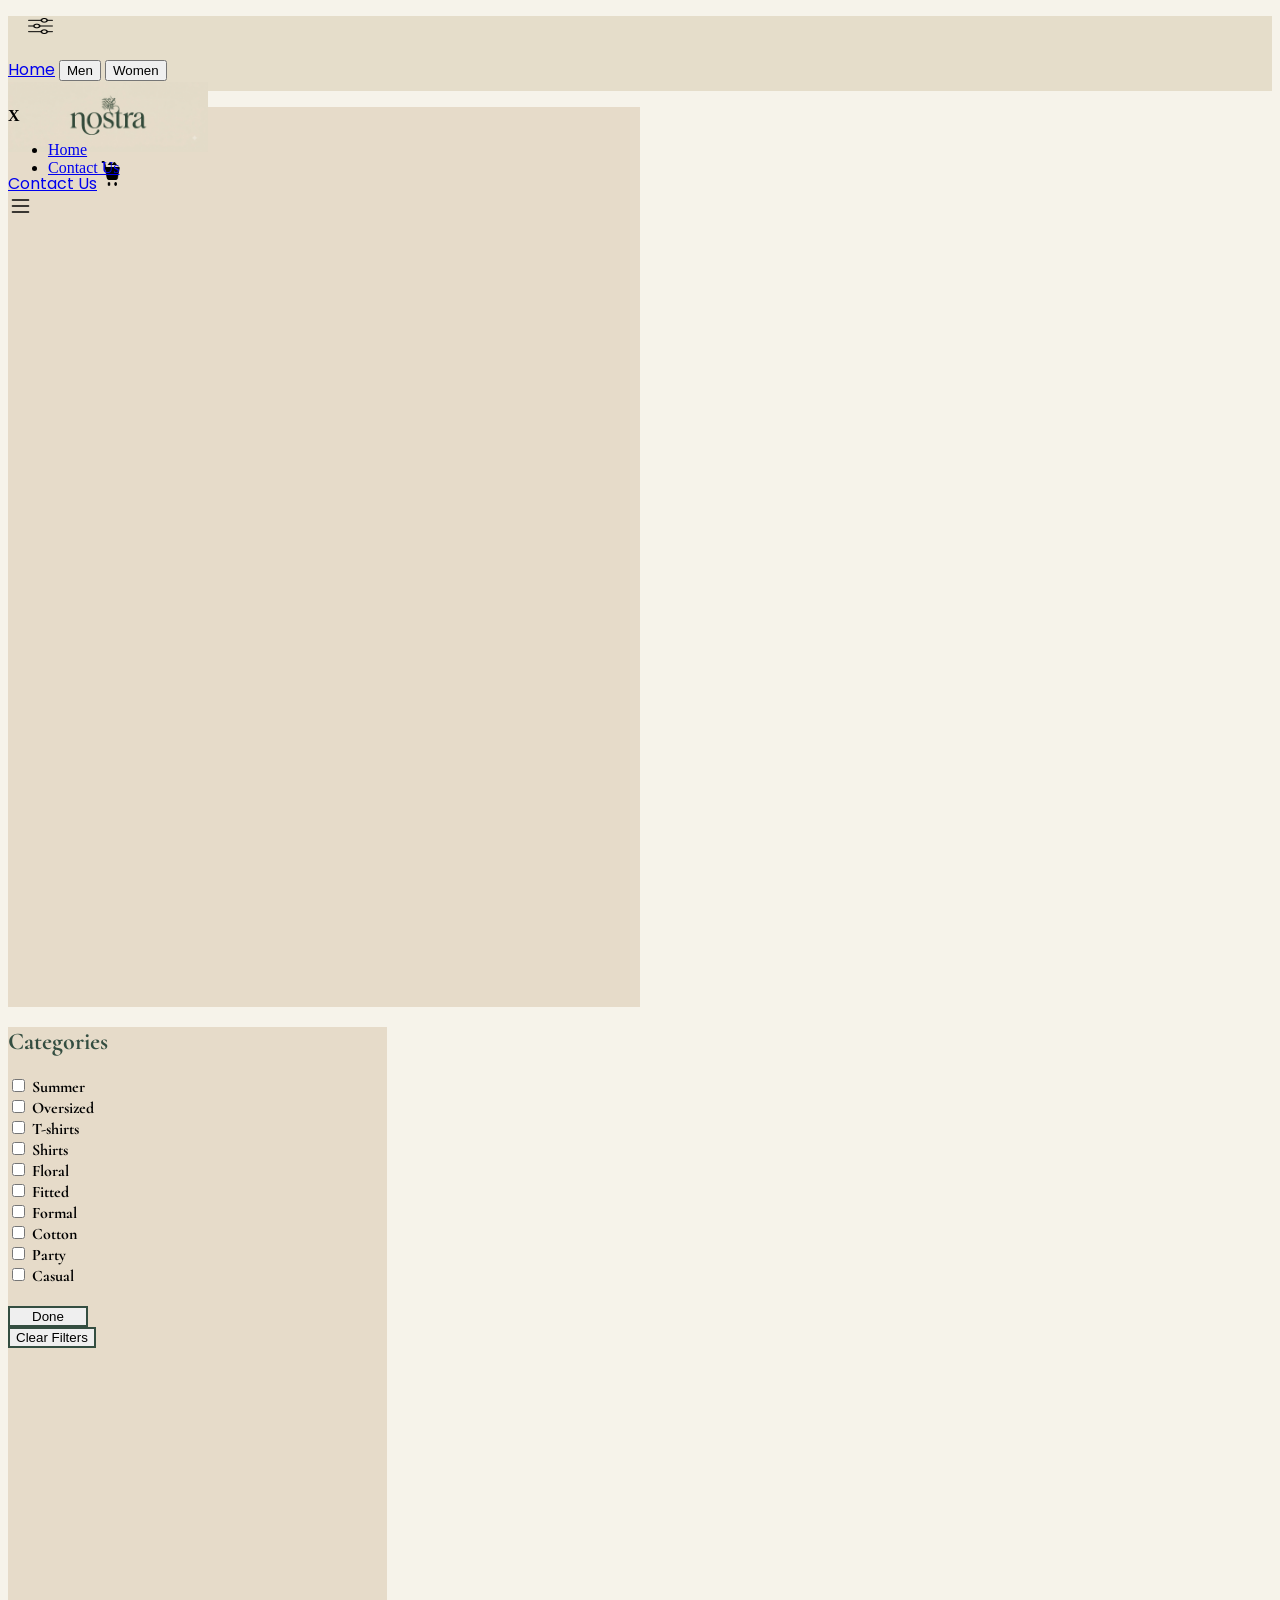
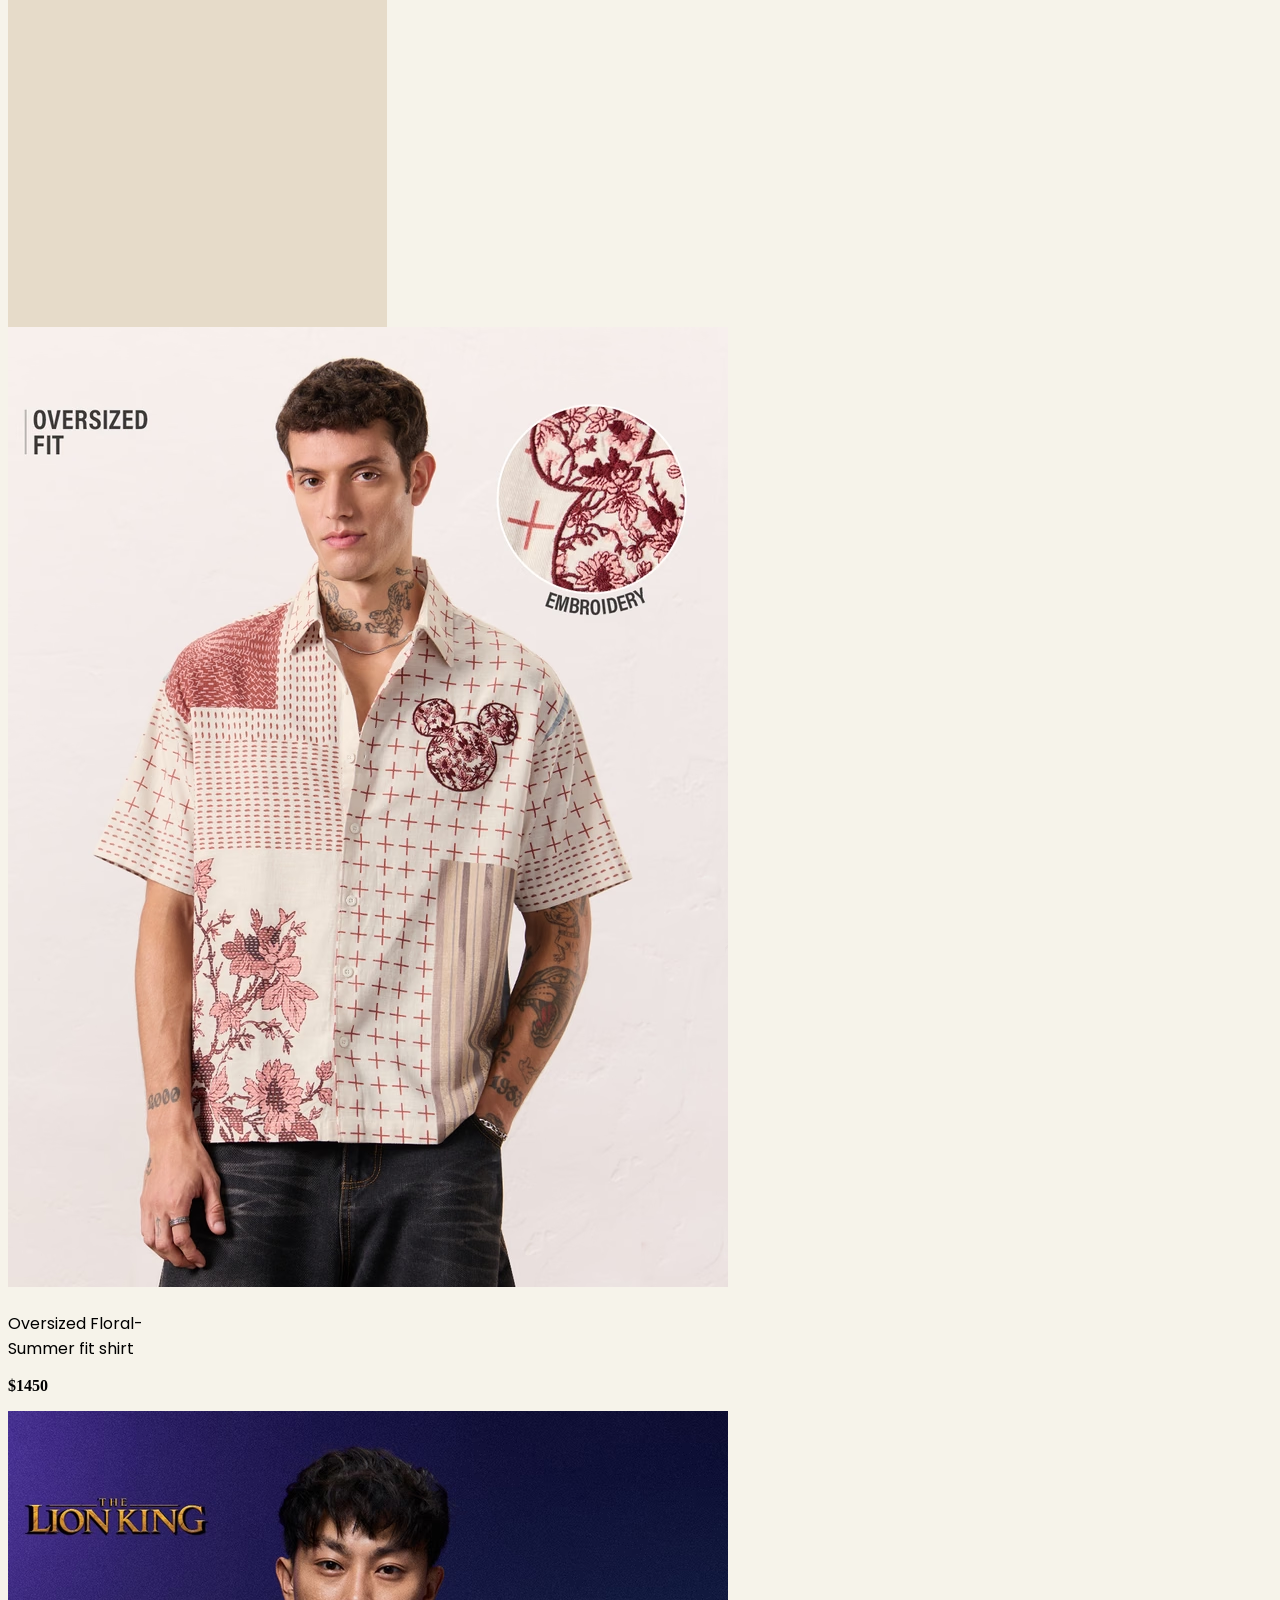
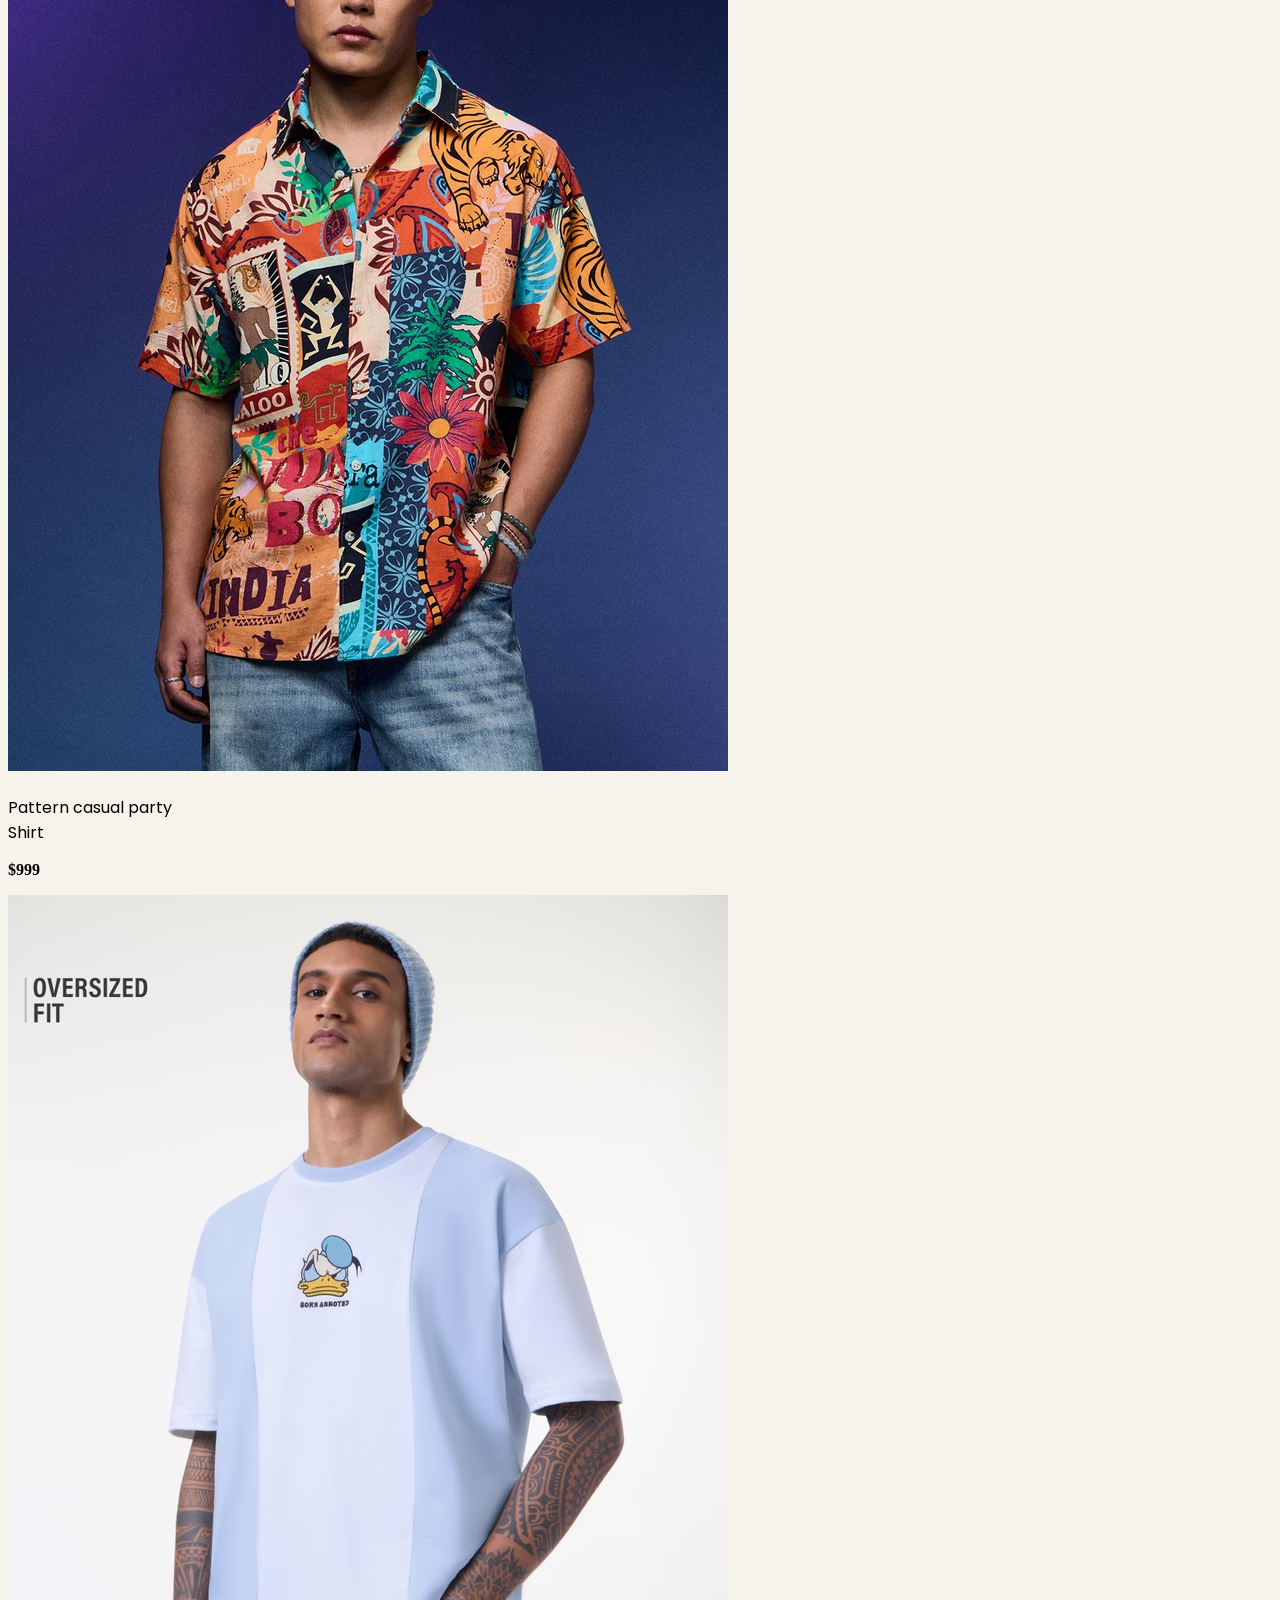
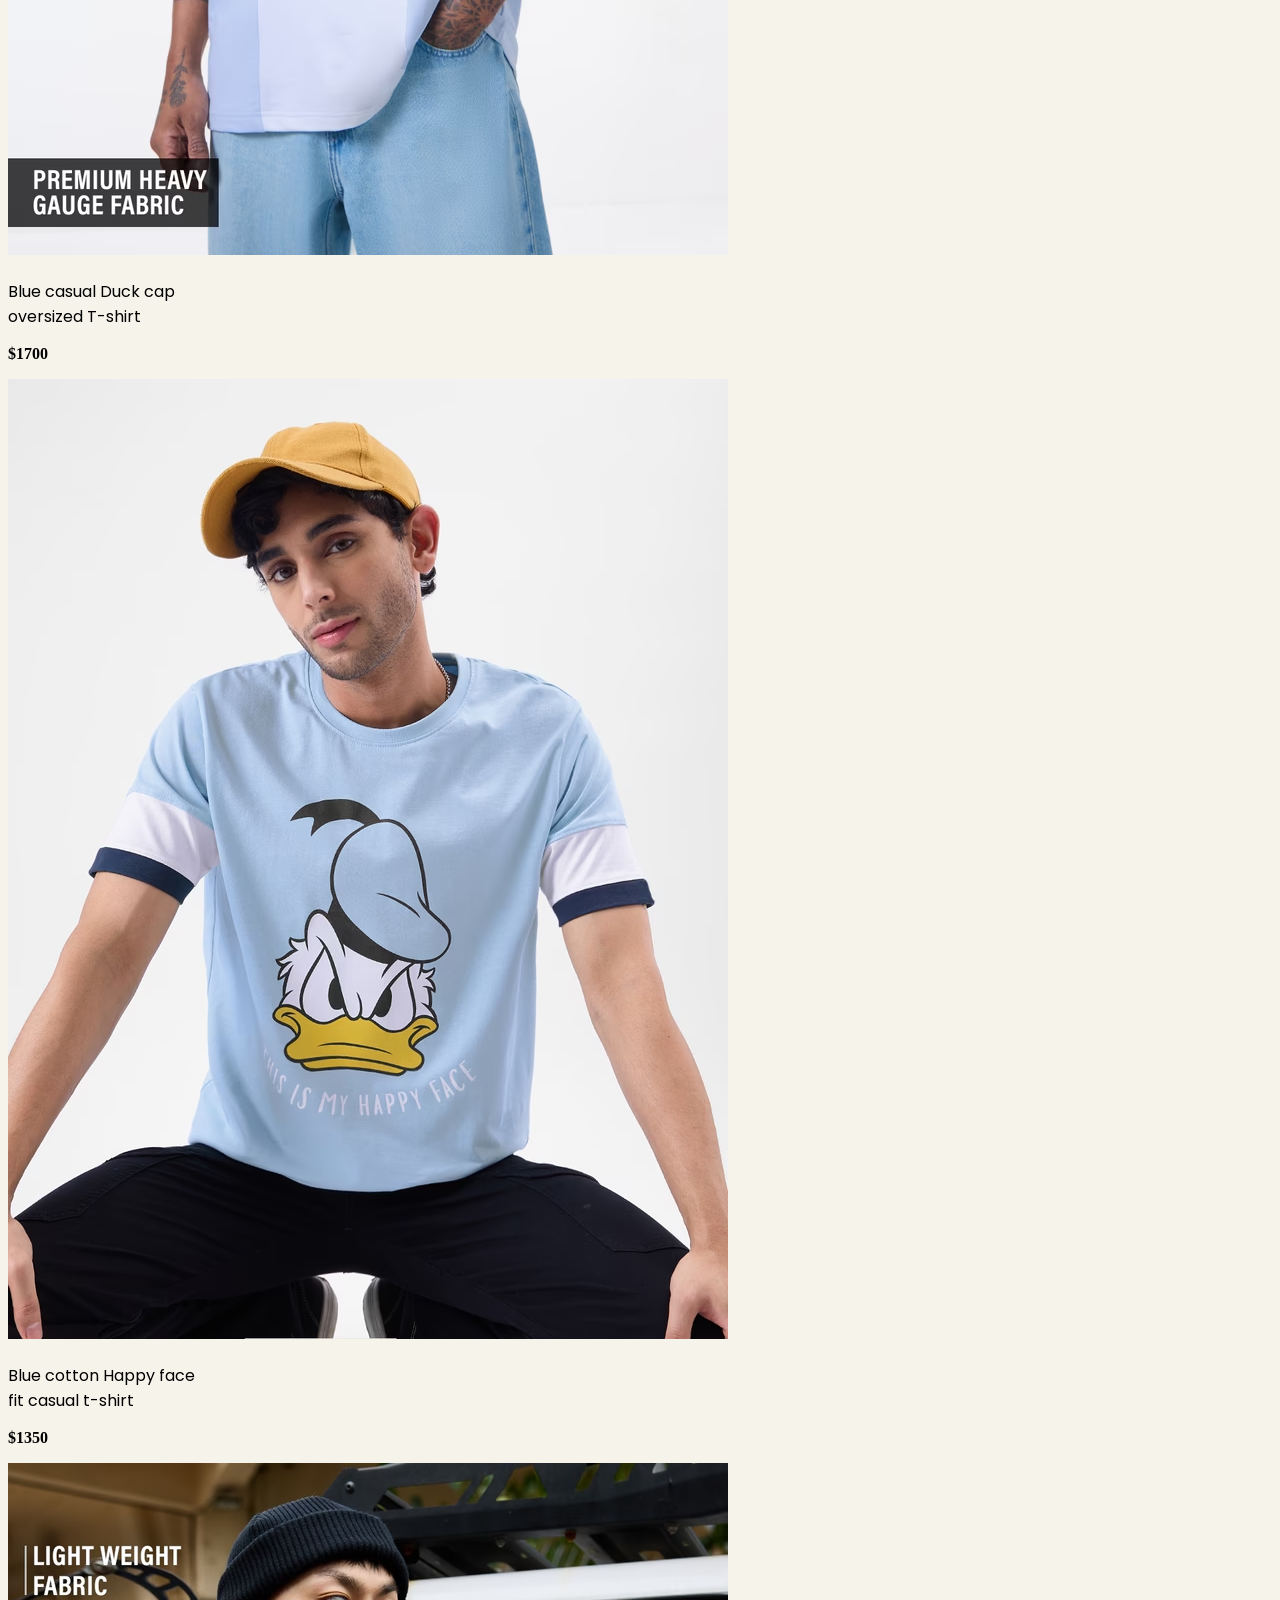
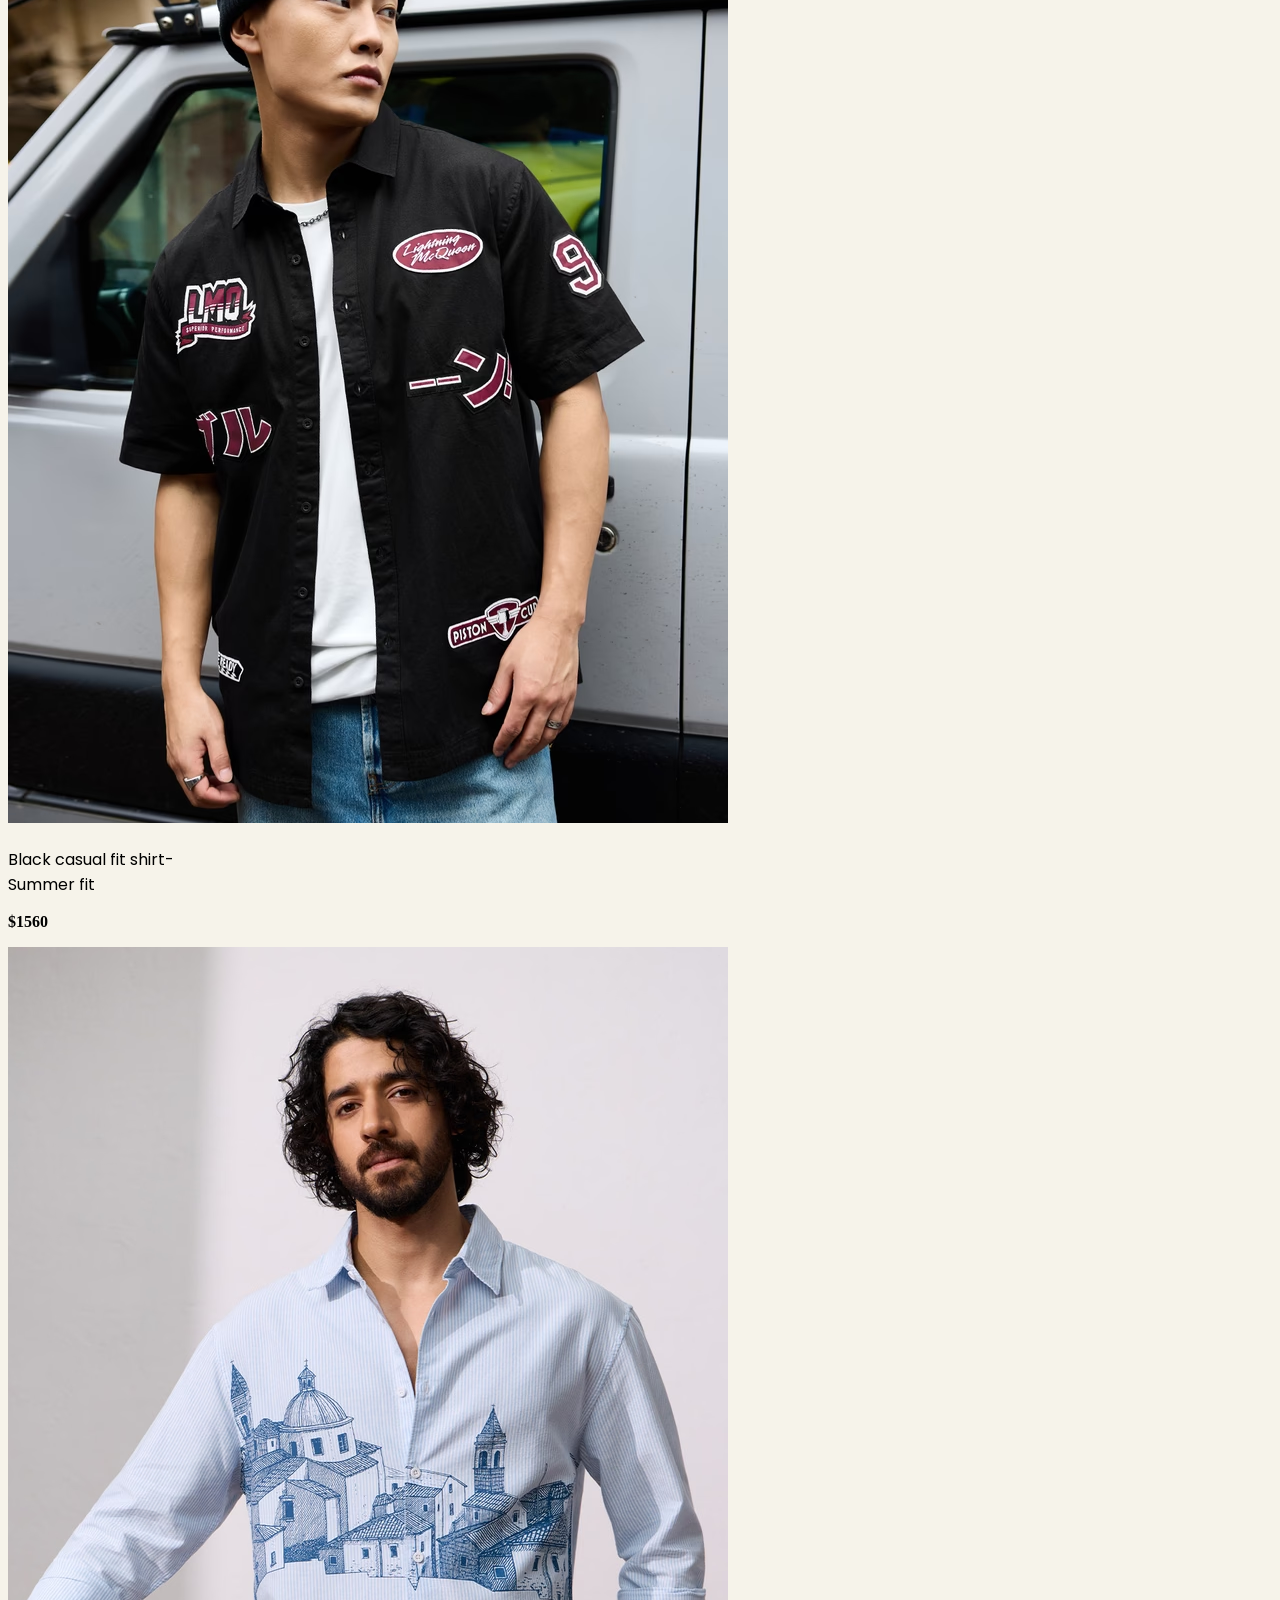
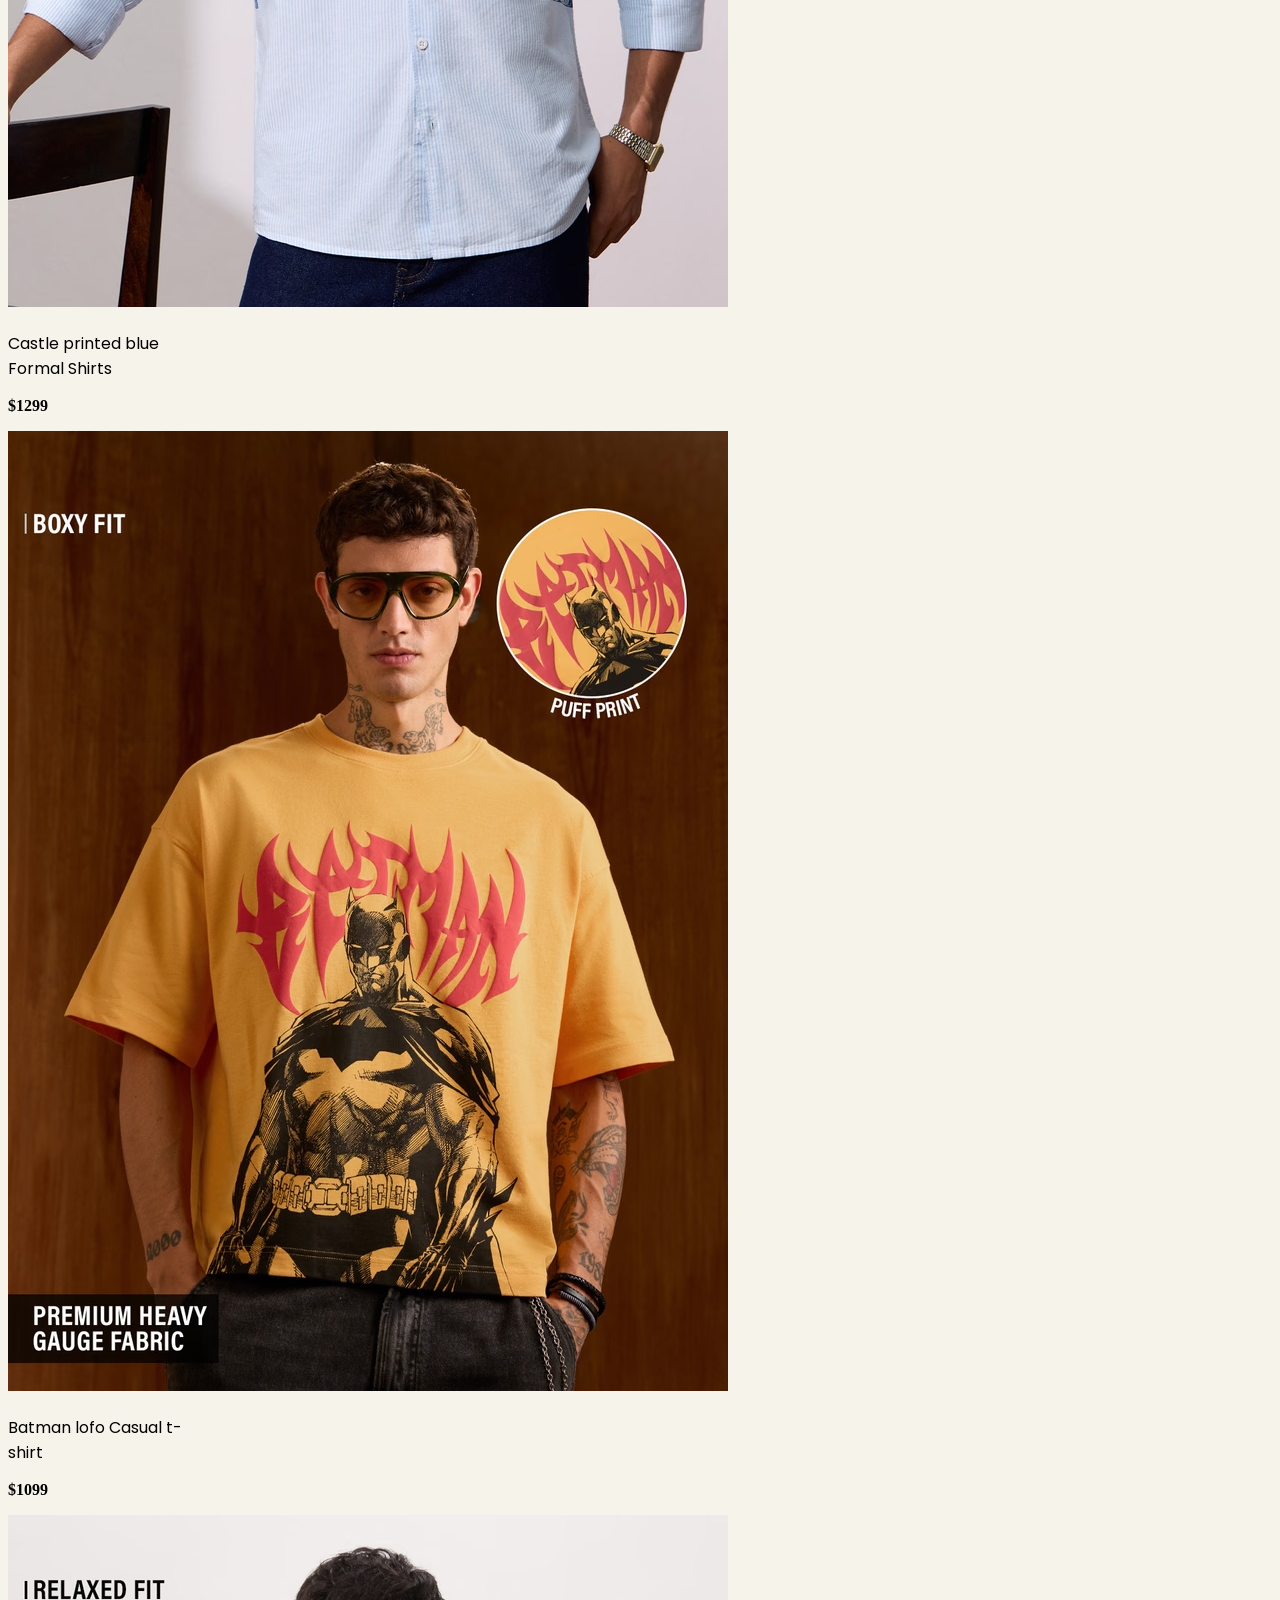
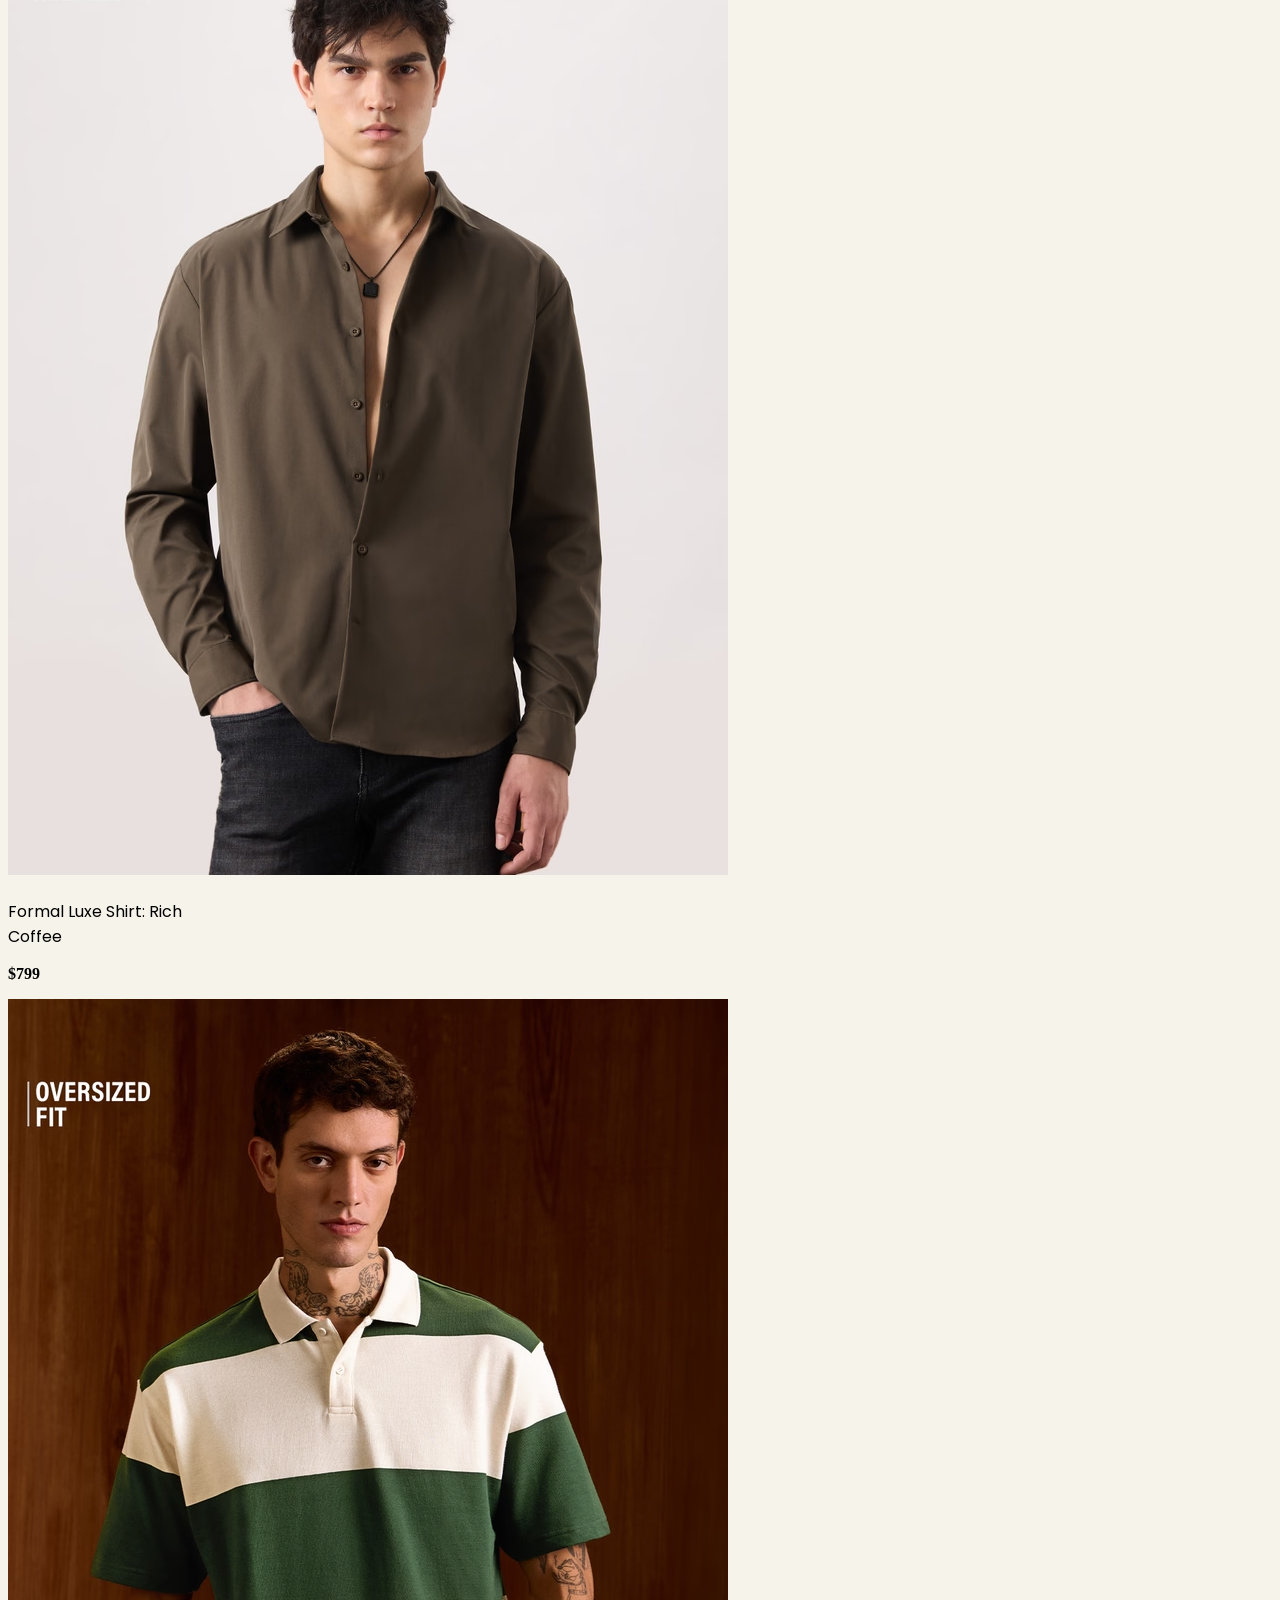
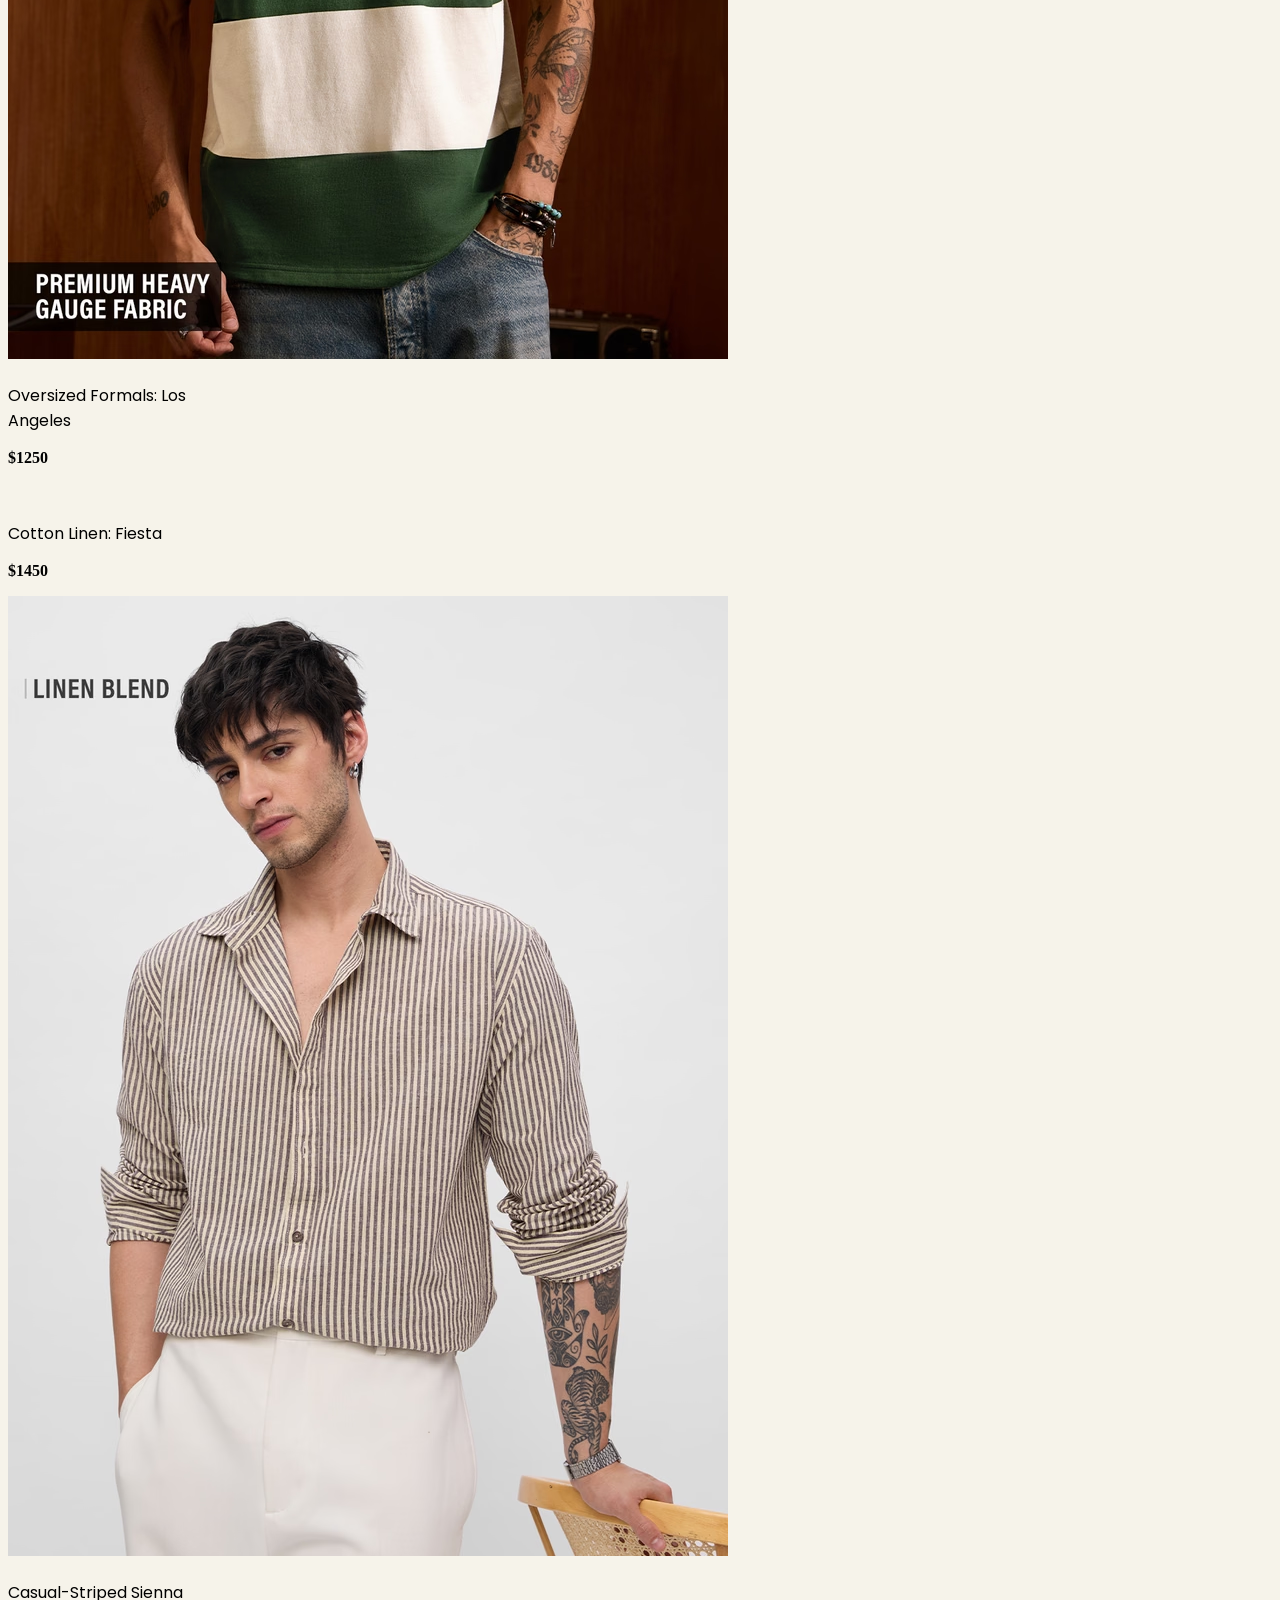
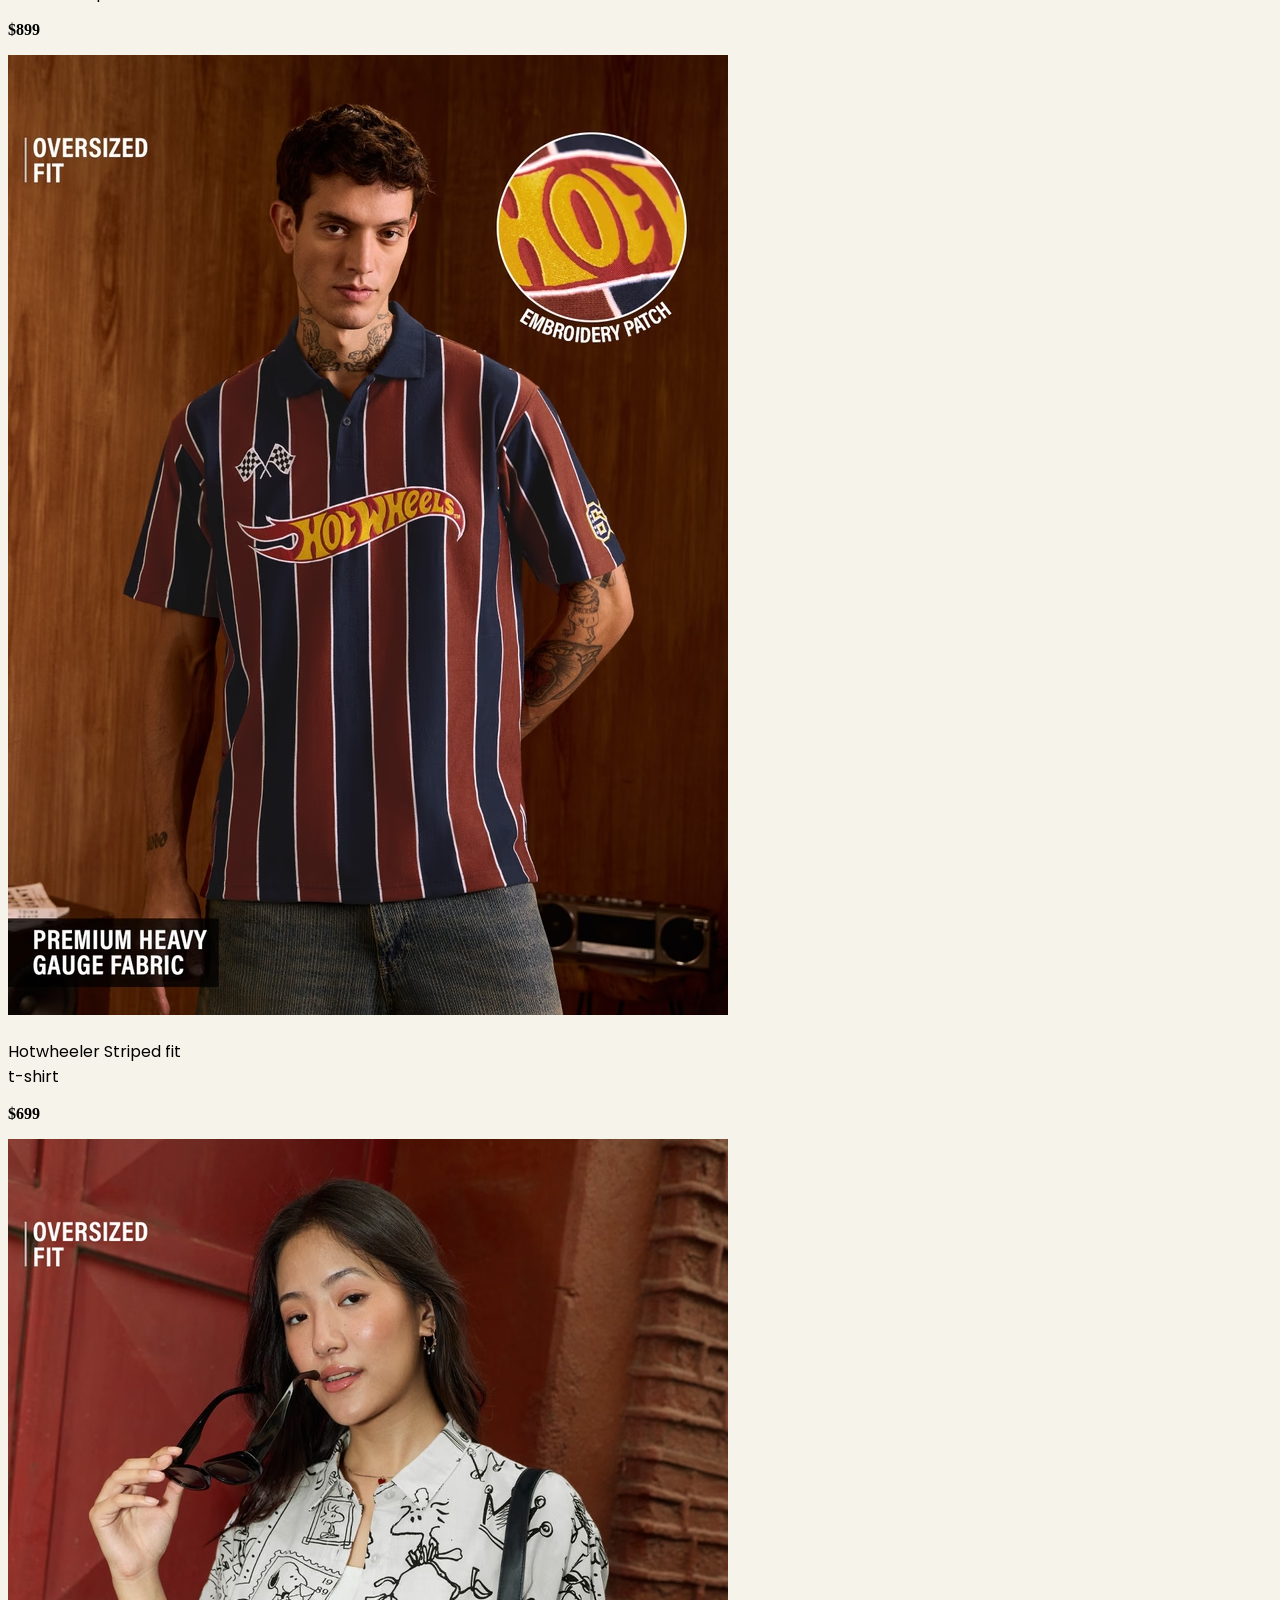
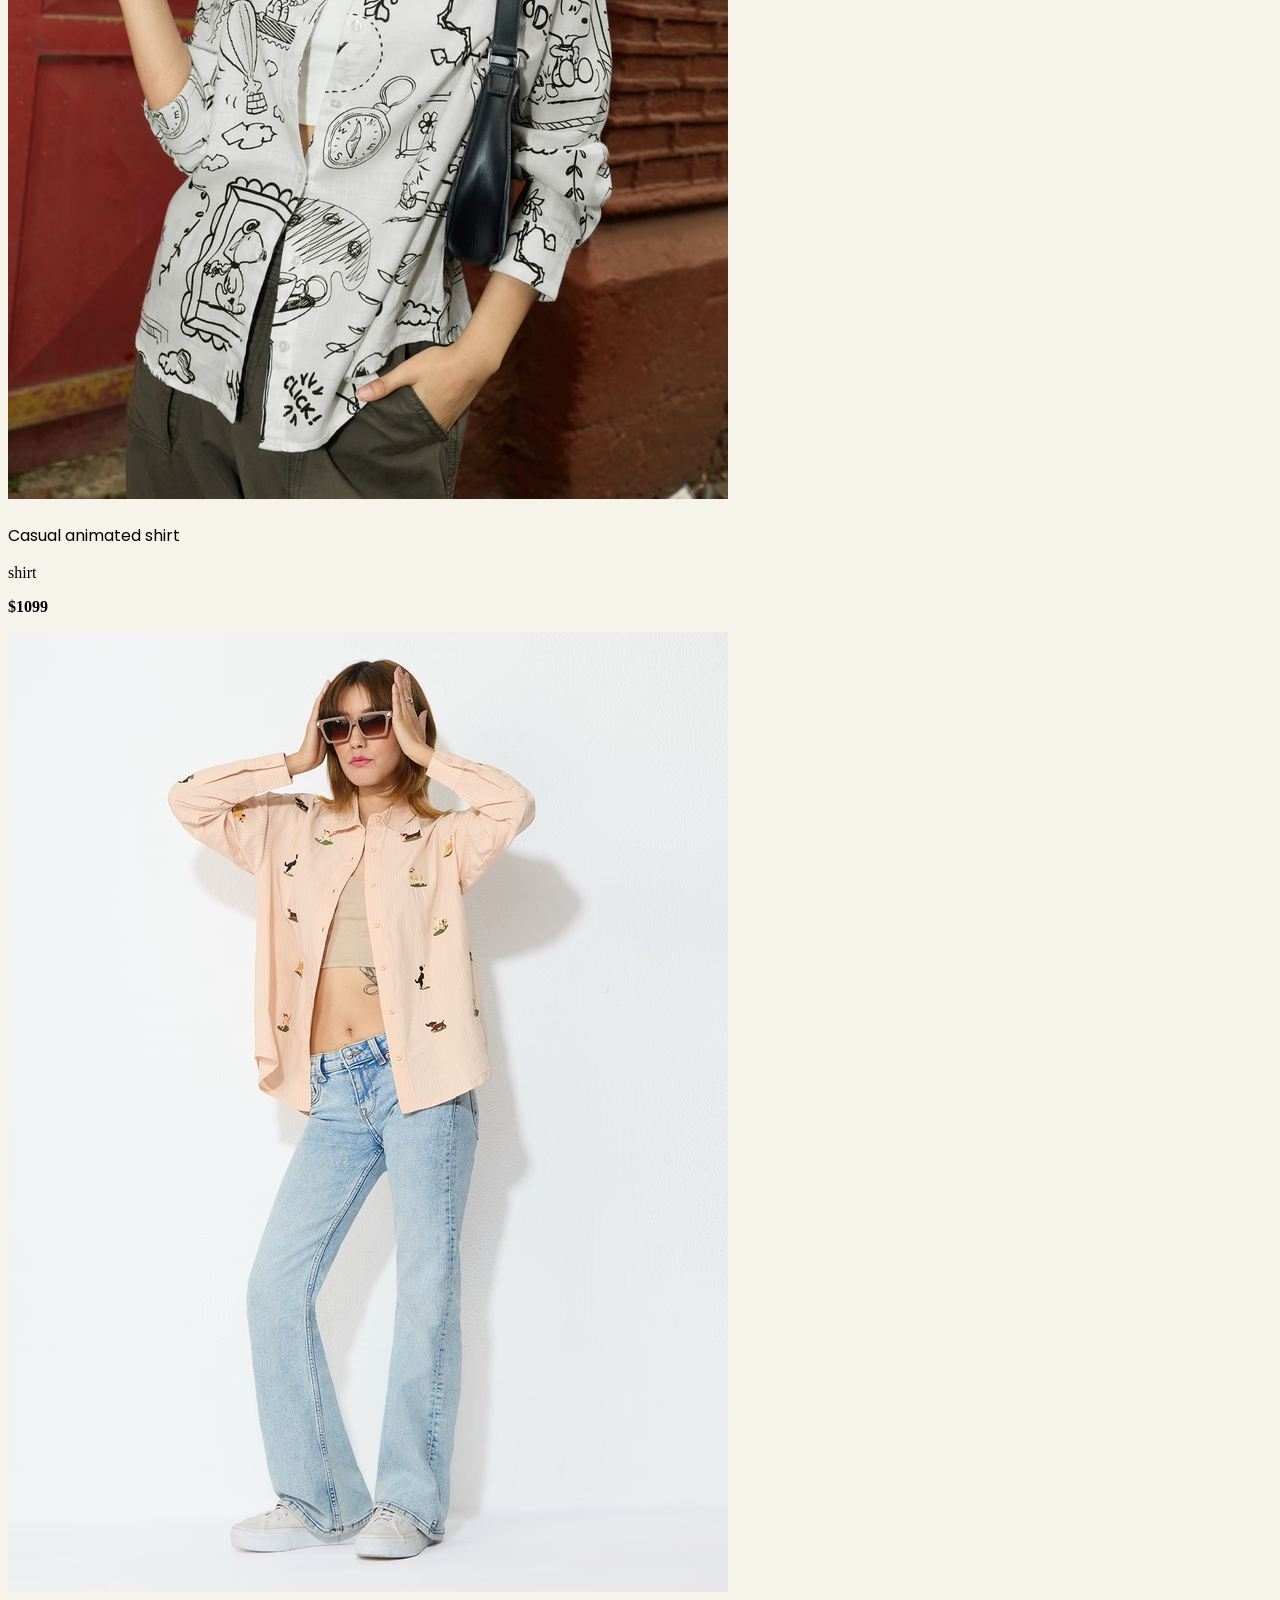
==== collections.html @ 226f002c "Updated All files" ====
<!DOCTYPE html>
<html lang="en">
<head>
    <meta charset="UTF-8">
    <meta name="viewport" content="width=device-width, initial-scale=1.0">
    <title>Nostra</title>
    <link rel="preconnect" href="https://fonts.googleapis.com">
<link rel="preconnect" href="https://fonts.gstatic.com" crossorigin>
<link href="https://fonts.googleapis.com/css2?family=Poppins:ital,wght@0,100;0,200;0,300;0,400;0,500;0,600;0,700;0,800;0,900;1,100;1,200;1,300;1,400;1,500;1,600;1,700;1,800;1,900&display=swap" rel="stylesheet">
    

<link href="https://fonts.googleapis.com/css2?family=Cormorant:ital,wght@0,300..700;1,300..700&display=swap" rel="stylesheet">
    <link rel="preconnect" href="https://fonts.googleapis.com">
<link rel="preconnect" href="https://fonts.gstatic.com" crossorigin>
<link href="https://fonts.googleapis.com/css2?family=Playfair+Display:ital,wght@0,400..900;1,400..900&display=swap" rel="stylesheet">
    <link href="
https://cdn.jsdelivr.net/npm/tailwindcss@2.2.19/dist/tailwind.min.css
" rel="stylesheet">
<link rel="stylesheet" href="tailwind.config.js">
<link rel="stylesheet" href="style.css">
</head>
<body style="background-color: #F6F3EA; overflow-x: hidden;">
    <!-- Navbar -->
      <nav id="home" class="z-10  fixed flex justify-between items-center text-black font-semibold md:justify-around shadow-lg" style=" background-color:#E5DDCA; height: 75px; width: 100%;font-family: 'Poppins', sans-serif; ">
        <p id="filterBtn" ><img src="./Images/filter.png" alt="" style="cursor: pointer; margin-left: 20px; height: 16px ; width: 25px;"></p>
        <div class="items-center md:flex gap-5 hidden">
         
       <a class="hover:text-green-800 font-normal" href="index.html">Home</a>
        <button class="hover:text-green-800" data-target="men">Men</button>
        <button class="hover:text-green-800" data-target="women">Women</button>
        
        </div>
          
        <div>
            <img src="./Images/nostra.png" style="width: 200px; height: 70px;">
        </div>
        <div class="md:flex gap-7 hidden font-normal">
        
          <a class="hover:text-green-800" href="contact.html">Contact Us</a>
          <img src="./Images/icons8-shopping-cart-30.png" style="cursor: pointer; margin-right: 20px; width:20px; height: 30px;" alt="">
        </div>
        <div id="menu" class="md:hidden" style="cursor: pointer; margin-right: 20px; width:25px; height: 20px; " >
          <img  style="width: 100%; height: 100%;"  src="./Images/icons8-menu (1).svg" alt="">
        </div>
       
      </nav>

      <!-- Additinal nav -->
       <nav id="addnav" class="hidden top-0 fixed  z-20 items-center p-5  right-0" style="width:50%; background-color: #E6DBC9; height: 100vh;">
        <p id="navx" class="cursor-pointer" style="font-weight: bolder;">X</p>
        <ul class="flex flex-col gap-5">
        <li><a href="index.html">Home</a></li>
        
        <li><a href="contact.html">Contact Us</a></li>
       
        </ul>
        
      </nav>
      <!-- Filter popup -->
        <div id="filterPopup" class="top-0 fixed  z-20 items-center p-5  hidden" style="font-family: 'Cormorant', serif; font-weight:800; width:30%; background-color: #E6DBC9; height: 100vh;">

    <h2 class="font-extrabold text-2xl mb-3" style="color: #344E41; ">Categories</h2>

    <label>
        <input type="checkbox" value="Summer" class="category">
        Summer
    </label>

    <br>
    <label>
        <input type="checkbox" value="Oversized" class="category">
        Oversized
    </label>

    <br>

   
    <label>
        <input type="checkbox" value="T-shirts" class="category">
        T-shirts
    </label>

    <br>

    <label>
        <input type="checkbox" value="Shirts" class="category">
        Shirts
    </label>

    <br>

    <label>
        <input type="checkbox" value="Floral" class="category">
        Floral
    </label>

    <br>

    <label>
        <input type="checkbox" value="Fitted" class="category">
        Fitted
    </label>

    <br>

    <label>
        <input type="checkbox" value="Formal" class="category">
        Formal
    </label>

    <br>
    <label>
        <input type="checkbox" value="Cotton" class="category">
        Cotton
    </label>

    <br>
    <label>
        <input type="checkbox" value="Party" class="category">
        Party
    </label>

    <br>

    <label>
        <input type="checkbox" value="Casual" class="category">
        Casual
    </label>

    <br><br>

    <button id="doneBtn" class="mb-3 p-1 rounded-3xl hover:bg-green-900 hover:text-white" style="border:2px solid #344E41; width: 80px;">
        Done
    </button>
    <br>

    <button id="clearBtn" class="p-1 rounded-3xl hover:bg-green-900 hover:text-white" style="border:2px solid #344E41; ">
        Clear Filters
    </button>

</div>
      <!-- collection section -->
       <section class="pt-28 px-4" >
        
        
        <div id="men" class="flex flex-wrap justify-center gap-10 max-w-4xl mx-auto">
            <div class="product" data-category="Oversized Summer Fitted Shirts" style="width: 190px;">
                <img src="./Images/image-1.avif" alt="" class="w-full h-auto object-cover transform hover:scale-110 transition duration-300">
                <p style="margin-top: 20px; font-family: 'Poppins', sans-serif;">Oversized Floral-Summer fit shirt</p>
                <p class="text-green-900" style="font-weight: 700;">$1450</p>
            </div>
             <div class="product" data-category="Casual Shirts" style="width: 190px;">
                <img src="./Images/image-2.avif" alt=""  class="transform hover:scale-110 transition duration-300">
                <p style="font-family: 'Poppins', sans-serif; margin-top: 20px;">Pattern casual party Shirt</p>
                <p class="text-green-900" style="font-weight: 700;">$999</p>
            </div>
             <div class="product" data-category="Casual Oversized T-shirts" style="width: 190px;">
                <img src="./Images/image-3.avif" alt=""  class="transform hover:scale-110 transition duration-300">
                <p style="font-family: 'Poppins', sans-serif; margin-top: 20px;">Blue casual Duck cap oversized T-shirt</p>
                <p class="text-green-900" style="font-weight: 700;">$1700</p>
            </div>
             <div cclass="product" data-category="Casual T-shirts Fitted" style="width: 190px;">
                <img src="./Images/image-4.avif" alt=""  class="transform hover:scale-110 transition duration-300">
                <p style="font-family: 'Poppins', sans-serif; margin-top: 20px;">Blue cotton Happy face fit casual t-shirt</p>
                <p class="text-green-900" style="font-weight: 700;">$1350</p>
            </div>
             <div class="product" data-category="Casual Shirts Summer" style="width: 190px;">
                <img src="./Images/image-7.avif" alt=""  class="transform hover:scale-110 transition duration-300">
                <p style="font-family: 'Poppins', sans-serif; margin-top: 20px;">Black casual fit shirt-Summer fit</p>
                <p class="text-green-900" style="font-weight: 700;">$1560</p>
            </div>
             <div class="product" data-category="Formal Shirts" style="width: 190px;">
                <img src="./Images/iamge-8.avif" alt=""  class="transform hover:scale-110 transition duration-300">
                <p style="font-family: 'Poppins', sans-serif; margin-top: 20px;">Castle printed blue Formal Shirts</p>
                <p class="text-green-900" style="font-weight: 700;">$1299</p>
            </div>
            <div class="product" data-category="Casual T-shirts" style="width: 190px;">
                <img src="./Images/image-15.avif" alt=""  class="transform hover:scale-110 transition duration-300">
                <p style="font-family: 'Poppins', sans-serif; margin-top: 20px;">Batman lofo Casual t-shirt</p>
                <p class="text-green-900" style="font-weight: 700;">$1099</p>
            </div>
            <div class="product" data-category="Formal Shirts" style="width: 190px;">
                <img src="./Images/image-11.avif" alt=""  class="transform hover:scale-110 transition duration-300">
                <p style="font-family: 'Poppins', sans-serif; margin-top: 20px;">Formal Luxe Shirt: Rich Coffee</p>
                <p class="text-green-900" style="font-weight: 700;">$799</p>
            </div>
            <div class="product" data-category="Formal T-shirts Oversized"  style="width: 190px;">
                <img src="./Images/image-14.avif" alt=""  class="transform hover:scale-110 transition duration-300">
                <p style="font-family: 'Poppins', sans-serif; margin-top: 20px;">Oversized Formals: Los Angeles</p>
                <p class="text-green-900" style="font-weight: 700;">$1250</p>
            </div>
            
            <div class="product" data-category="Casual Shirts Cotton"  style="width: 190px;">
                <img src="./Images/image-12.avif" alt=""  class="transform hover:scale-110 transition duration-300">
                <p style="font-family: 'Poppins', sans-serif; margin-top: 20px;">Cotton Linen: Fiesta</p>
                <p class="text-green-900" style="font-weight: 700;">$1450</p>
            </div>
             <div class="product" data-category="Casual Shirts"  style="width: 190px;">
                <img src="./Images/image-13.avif" alt=""  class="transform hover:scale-110 transition duration-300">
                <p style="font-family: 'Poppins', sans-serif; margin-top: 20px;"> Casual-Striped Sienna</p>
                <p class="text-green-900" style="font-weight: 700;">$899</p>
            </div>
            <div class="product" data-category="Formal T-shirts Fitted"  style="width: 190px;">
                <img src="./Images/image-16.avif" alt=""  class="transform hover:scale-110 transition duration-300">
                <p style="font-family: 'Poppins', sans-serif; margin-top: 20px;"> Hotwheeler Striped fit t-shirt</p>
                <p class="text-green-900" style="font-weight: 700;">$699</p>
            </div>
            </div>
            
            <div id="women" class="flex flex-wrap justify-center gap-10 max-w-4xl mx-auto">
            <div class="product" data-category="Casual Shirts"  style="width: 190px;">
                <img src="./Images/women-1.avif" alt=""  class="transform hover:scale-110 transition duration-300">
                <p style="font-family: 'Poppins', sans-serif; margin-top: 20px;">Casual animated shirt</p>shirt</p>
                <p class="text-green-900" style="font-weight: 700;">$1099</p>
            </div>
            <div class="product" data-category="Party Shirts"  style="width: 190px;">
                <img src="./Images/wo.avif" alt=""  class="transform hover:scale-110 transition duration-300">
                <p style="font-family: 'Poppins', sans-serif; margin-top: 20px;">Party wear shirt</p>
                <p class="text-green-900" style="font-weight: 700;">$1699</p>
            </div>
            <div class="product" data-category="Autumn T-shirts Oversized"  style="width: 190px;">
                <img src="./Images/women-2.avif" alt=""  class="transform hover:scale-110 transition duration-300">
                <p style="font-family: 'Poppins', sans-serif; margin-top: 20px;">Gilmore Girls Autumn T-shirt</p>
                <p class="text-green-900" style="font-weight: 700;">$699</p>
            </div>
            <div class="product" data-category="Party T-shirts Oversized"  style="width: 190px;">
                <img src="./Images/women-2avif.avif" alt=""  class="transform hover:scale-110 transition duration-300">
                <p style="font-family: 'Poppins', sans-serif; margin-top: 20px;">Oversized party T-shirts</p>
                <p class="text-green-900" style="font-weight: 700;">$699</p>
            </div>
            <div class="product" data-category="Formal Shirts"  style="width: 190px;">
                <img src="./Images/women-4.avif" alt=""  class="transform hover:scale-110 transition duration-300">
                <p style="font-family: 'Poppins', sans-serif; margin-top: 20px;">Formal pink shirts</p>
                <p class="text-green-900" style="font-weight: 700;">$1200</p>
            </div>
            <div class="product" data-category="Casual T-shirts Fitted"  style="width: 190px;">
                <img src="./Images/women-6.avif" alt=""  class="transform hover:scale-110 transition duration-300">
                <p style="font-family: 'Poppins', sans-serif; margin-top: 20px;">Casual Fitted T-shirt</p>
                <p class="text-green-900" style="font-weight: 700;">$699</p>
            </div>
            <div class="product" data-category="Cotton Shirts Floral"  style="width: 190px;">
                <img src="./Images/image-5.avif" alt=""  class="transform hover:scale-110 transition duration-300">
                <p style="font-family: 'Poppins', sans-serif; margin-top: 20px;">Cotton Linen Shirt:Floral</p>
                <p class="text-green-900" style="font-weight: 700;">$1099</p>
            </div>
            <div class="product" data-category="Casual T-shirts Fitted Summer"  style="width: 190px;">
                <img src="./Images/women-7.avif" alt=""  class="transform hover:scale-110 transition duration-300">
                <p style="font-family: 'Poppins', sans-serif; margin-top: 20px;">Casual Fitted Summer t-shirt</p>
                <p class="text-green-900" style="font-weight: 700;">$699</p>
            </div>
            <div class="product" data-category="Formal Shirts"  style="width: 190px;">
                <img src="./Images/women-10.avif" alt=""  class="transform hover:scale-110 transition duration-300">
                <p style="font-family: 'Poppins', sans-serif; margin-top: 20px;">Black Dotted Formal Shirts</p>
                <p class="text-green-900" style="font-weight: 700;">$850</p>
            </div>
            <div class="product" data-category="Casual T-shirts Fitted"  style="width: 190px;">
                <img src="./Images/women-8.avif" alt=""  class="transform hover:scale-110 transition duration-300">
                <p style="font-family: 'Poppins', sans-serif; margin-top: 20px;">Casual Fitted T-shirt</p>
                <p class="text-green-900" style="font-weight: 700;">$520</p>
            </div>
            <div class="product" data-category="Oversized Summer Shirts" style="width: 190px;">
                <img src="./Images/women-9.avif" alt=""  class="transform hover:scale-110 transition duration-300">
                <p style="font-family: 'Poppins', sans-serif; margin-top: 20px;">Oversized Animated Summer T-shirt</p>
                <p class="text-green-900" style="font-weight: 700;">$699</p>

            </div>
            <div class="product" data-category="Summer Shirts Party" style="width: 190px;"  >
                <img src="./Images/women-11.avif" alt="" class="transform hover:scale-110 transition duration-300">
                <p style="font-family: 'Poppins', sans-serif; margin-top: 20px;">Summer Animated Shirts-Party</p>
                <p class="text-green-900" style="font-weight: 700;">$1200</p>
            </div>

        </div>
       </section>
        <!-- Footer -->
  <section class="mt-10 p-10 flex flex-col gap-10 md:flex-row justify-between" style="background-color:#314C3B;">
    <div class="flex flex-col  text-white " >
      <img style="height: 150px; width: 250px;" src="./Images/Gemini_Generated_Image_t8ts37t8ts37t8ts.png" alt="">
      <p>Consiously crafted,sustainable clothing,designed to last. <br> Organic fabrics and timeless style.</p>
    </div>
    <div class="text-white flex flex-col gap-2">
      <div><h2 style="font-family: 'Cormorant', serif; font-weight: 800; font-size: x-large;">Shop</h2></div>
      
  
        <ul class="list-none gap-2 flex flex-col">
        <li><a href="index.html">Home</a></li>
        <li><button  data-target="reviews">Reviews</button></li>
        <li><button  data-target="wanted">Most Wanted</button></li>
        <li><a href="collections.html">Collections</a></li>
        <li><a href="contact.html">Contact Us</a></li>
        </ul>
      
    </div>
    <div class="text-white flex flex-col gap-2">
      <div><h2 style="font-family: 'Cormorant', serif; font-weight: 800; font-size: x-large;">About</h2></div>
      
  
        <ul class="list-none gap-2 flex flex-col">
        <li><a href="">Our Story</a></li>
        <li><button  data-target="reviews">Sustainability</button></li>
        <li><button  data-target="wanted">FAQ</button></li>
        <li><a href="collections.html">Size Guide</a></li>
        <li><a href="contact.html">Journal</a></li>
        </ul>
      
    </div>
    <div>
      <h2 style="font-family: 'Cormorant', serif; font-weight: 800; font-size: x-large; color: white; margin-bottom: 10px;">Stay Connected</h2>
      <div class="flex flex-col gap-3 p-4" style="background-color: #E5DDCA;">
        <h2>Join our Newsletter</h2>
        
          <input style="outline: none;" class="border bottom-1 border-green-800" type="email" name="" id="" placeholder="Enter your email">
      
      </div>
    </div>
    <div class="flex flex-col gap-2 items-center  md:hidden">
        <p style="opacity: .7; color: white; font-size: small;">&copy;2026 Nostra.All rights reserved</p>
        <div class="flex gap-5 ">
            <p style="opacity: .7; color: white; font-size: small;">Private Policy</p>
            <p style="opacity: .7; color: white; font-size: small;">Terms of Service</p>
        </div>
    </div>
  </section>
       <script src="collections.js"></script>
</body>
</html>
---- style.css ----
.heroimg:hover {
    background-image: url("./Images/bg-5.png");
}
.heroimg{
     width: 100%;
    height: 520px;
    background-image: url(./Images/Bg\ image.png);
    background-size: cover;
    background-position: center;
    transition: background-image 0.8s ease;
}

/* Most Wanted */
#mostwanted {
    position: relative;
    display: flex;
    gap: 20px;                      
    overflow-x: auto;               
    scroll-snap-type: x mandatory; 
    -webkit-overflow-scrolling: touch;
    max-width: 100%;
    padding: 20px 40px;             
    box-sizing: border-box;
    scrollbar-width: none;         
}

#mostwanted::-webkit-scrollbar {
    display: none;                 
}
#mostwanted .product {
    flex: 0 0 280px;                
    scroll-snap-align: start;
    box-sizing: border-box;
}
.arrow {
  position: absolute;
  top: 55%;
  transform: translateY(-50%);
  background-color: #ffffff;
  color: #333;
  border: 1px solid #ddd;
  width: 40px;
  height: 40px;
  border-radius: 50%;
  font-size: 16px;
  cursor: pointer;
  display: flex;
  align-items: center;
  justify-content: center;
  box-shadow: 0 2px 6px rgba(0,0,0,0.15);
  z-index: 10;
}
.arrow:hover {
  background-color: #f0f0f0;
}
#arrow-left1 {
  left: 5px;
}

#arrow-right1 {
  right: 5px;
}

@media screen and (maxwidth:700px){
    #mostwanted .product {
    flex: 0 0 200px;                
    height: 350px;
}
}
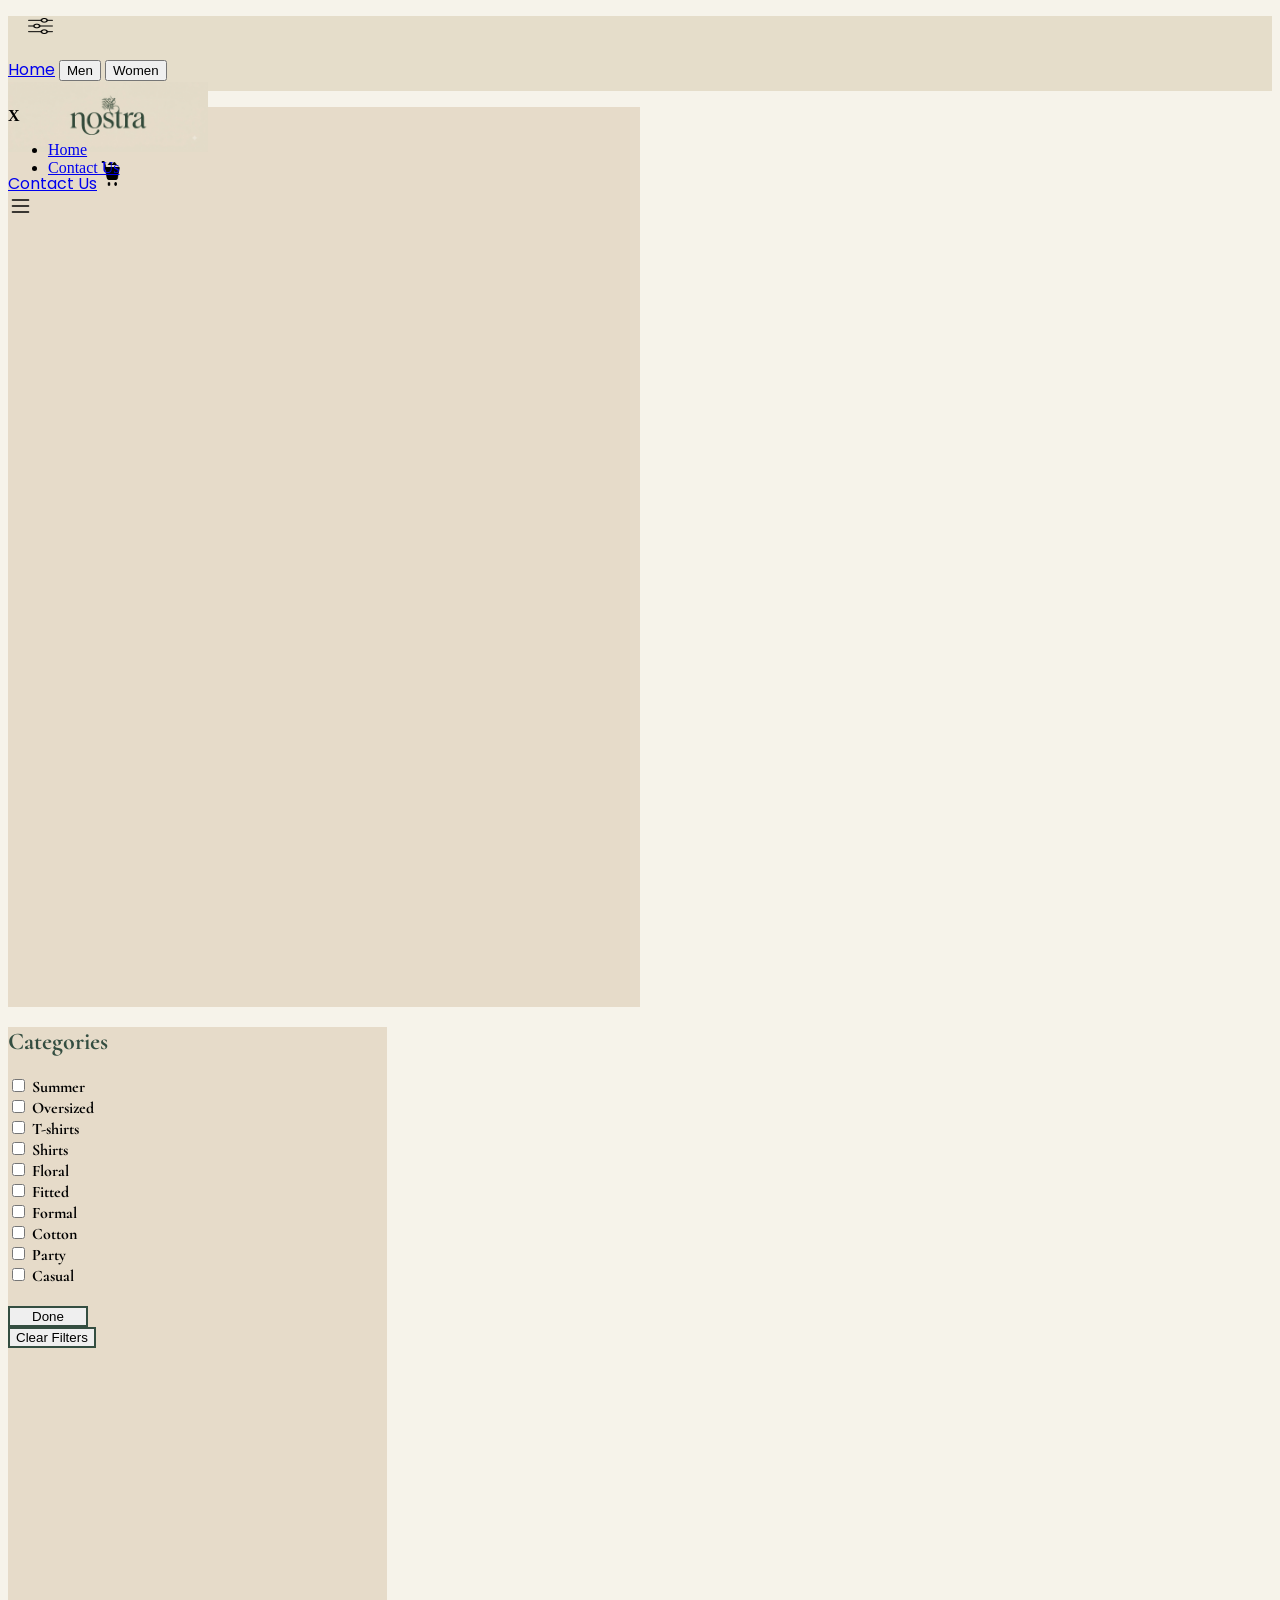
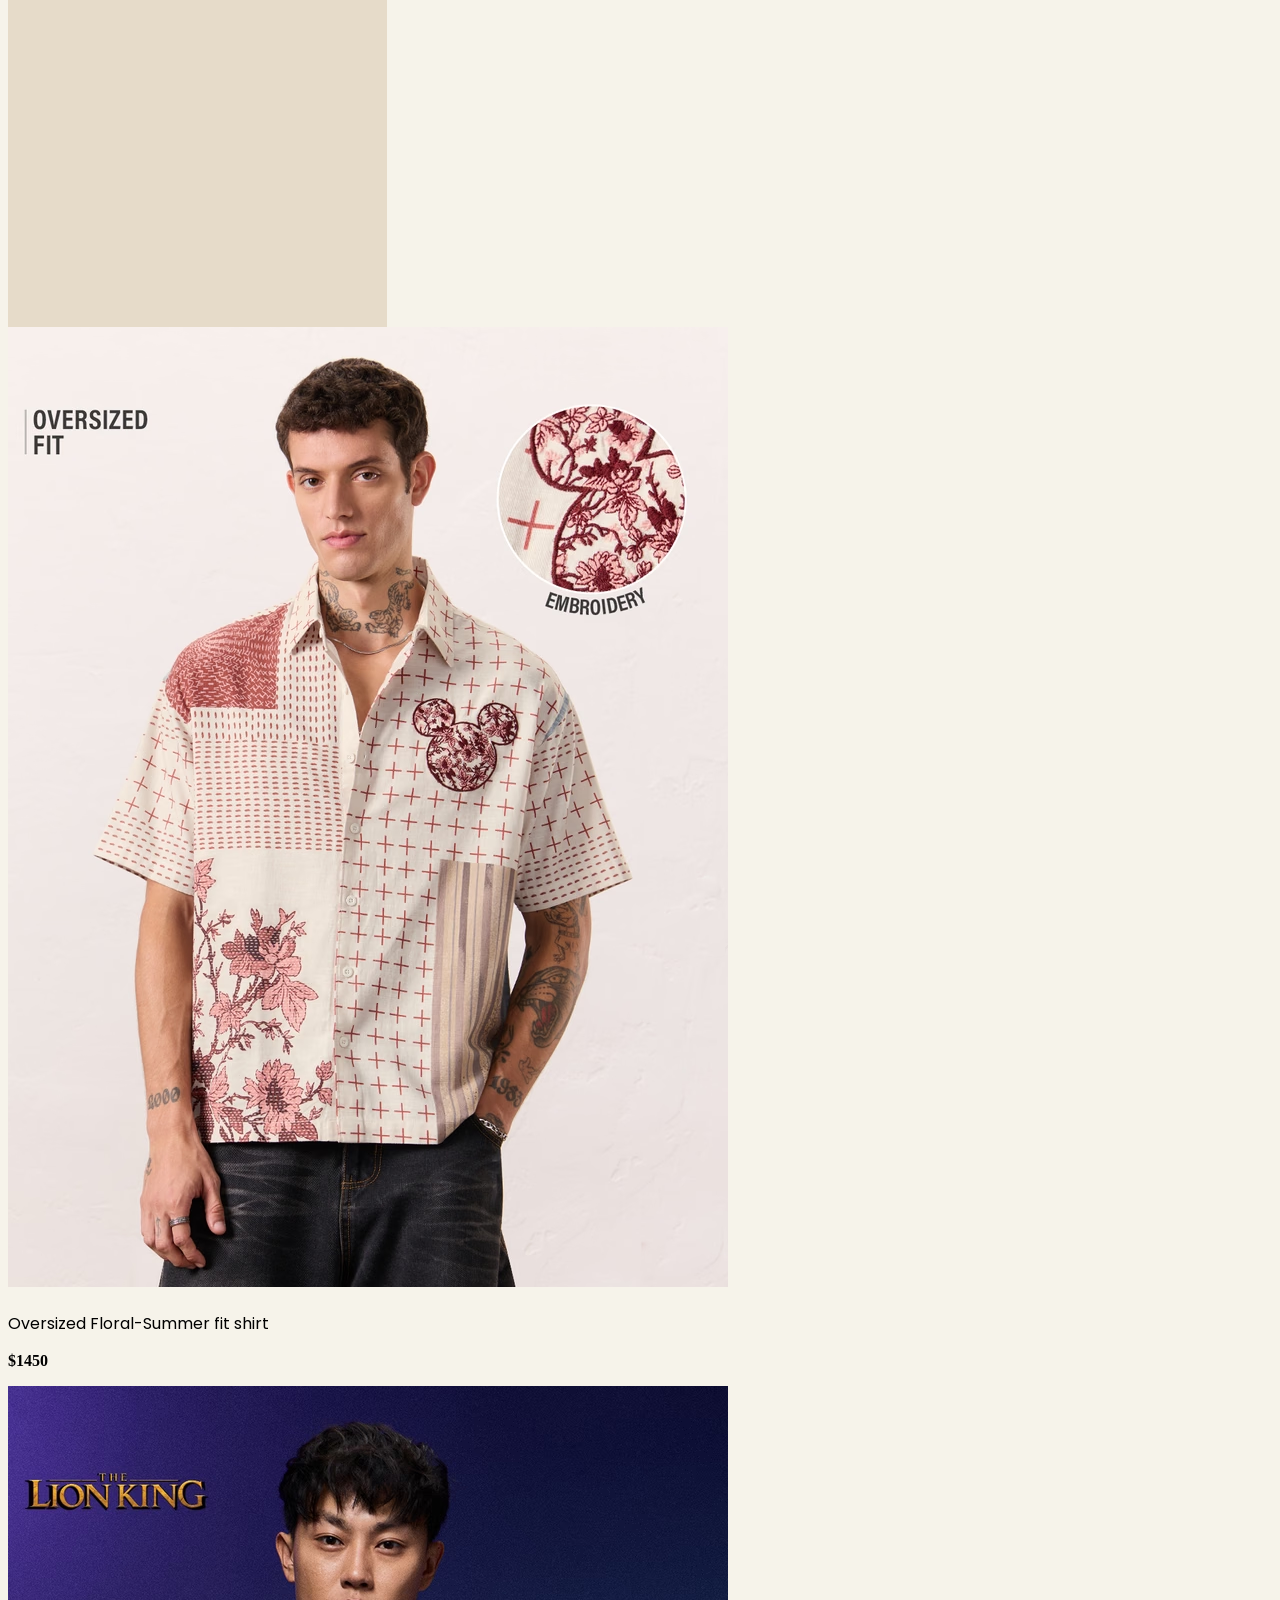
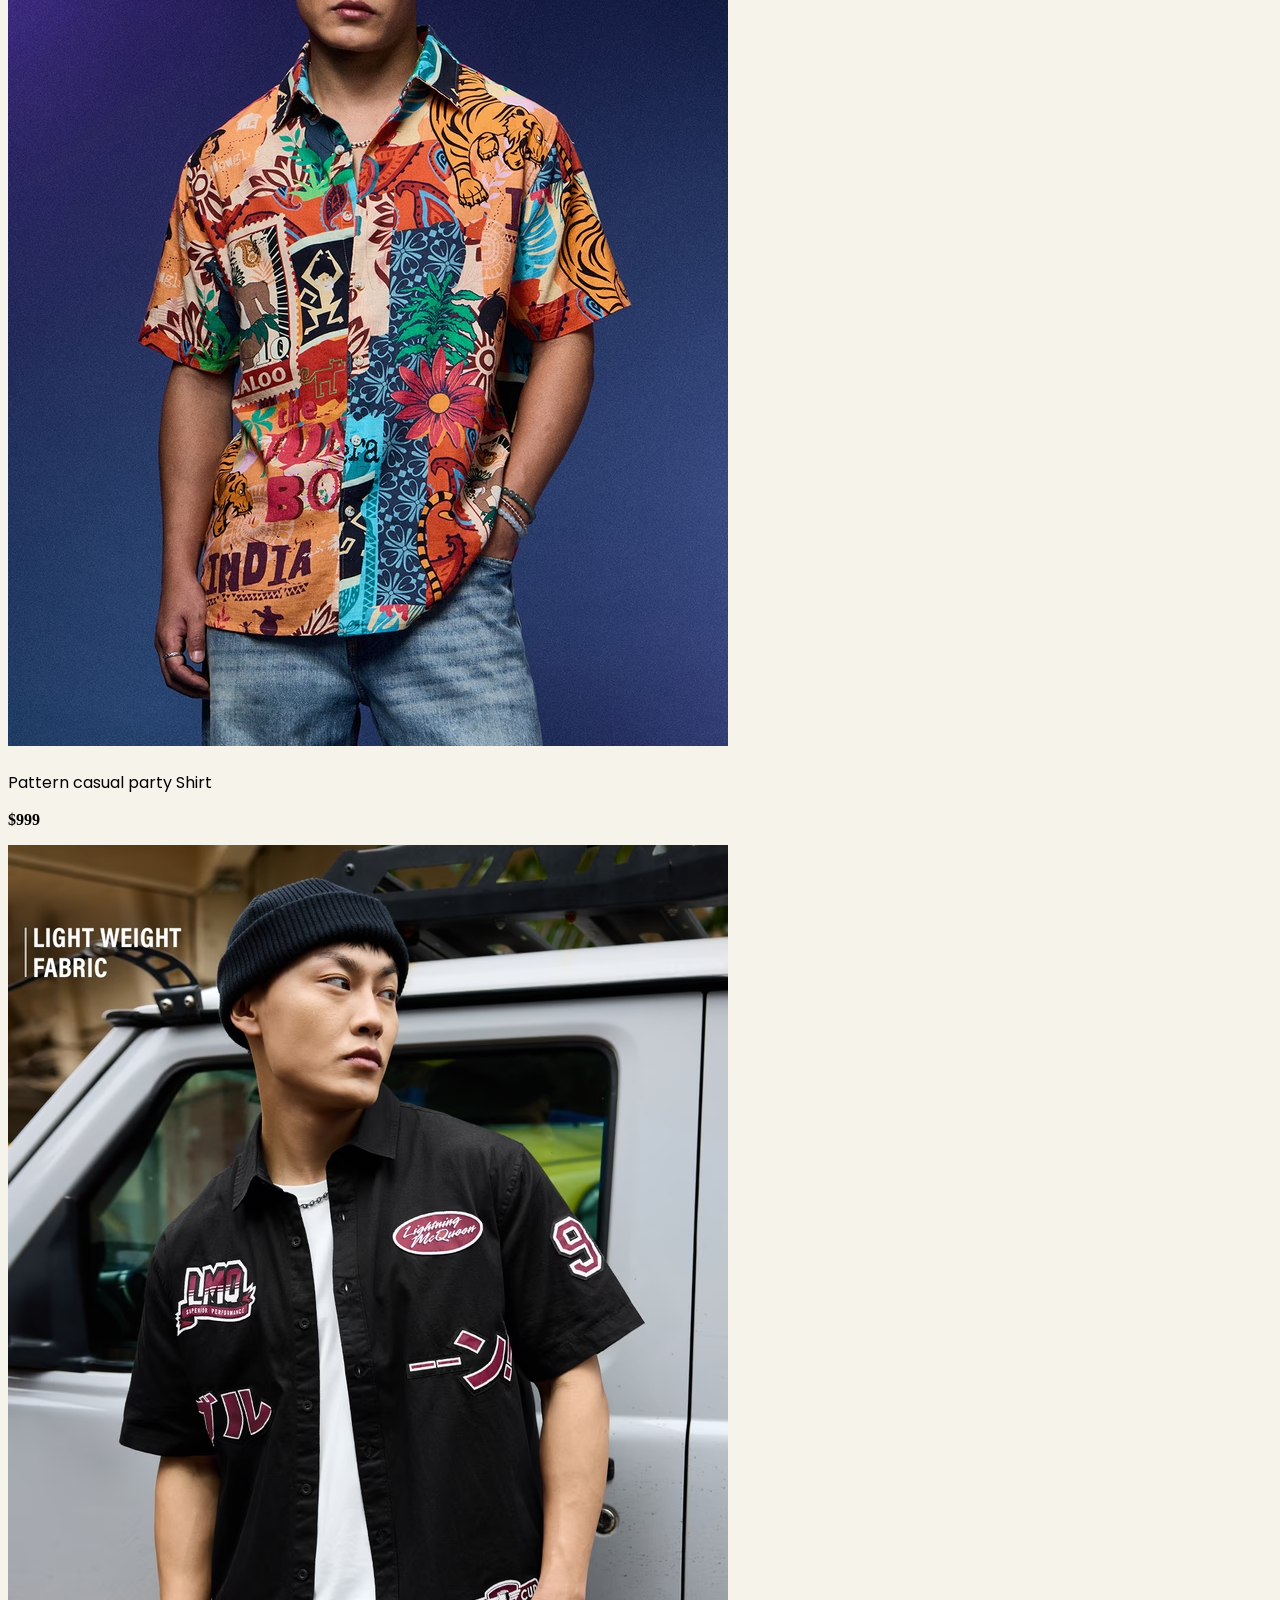
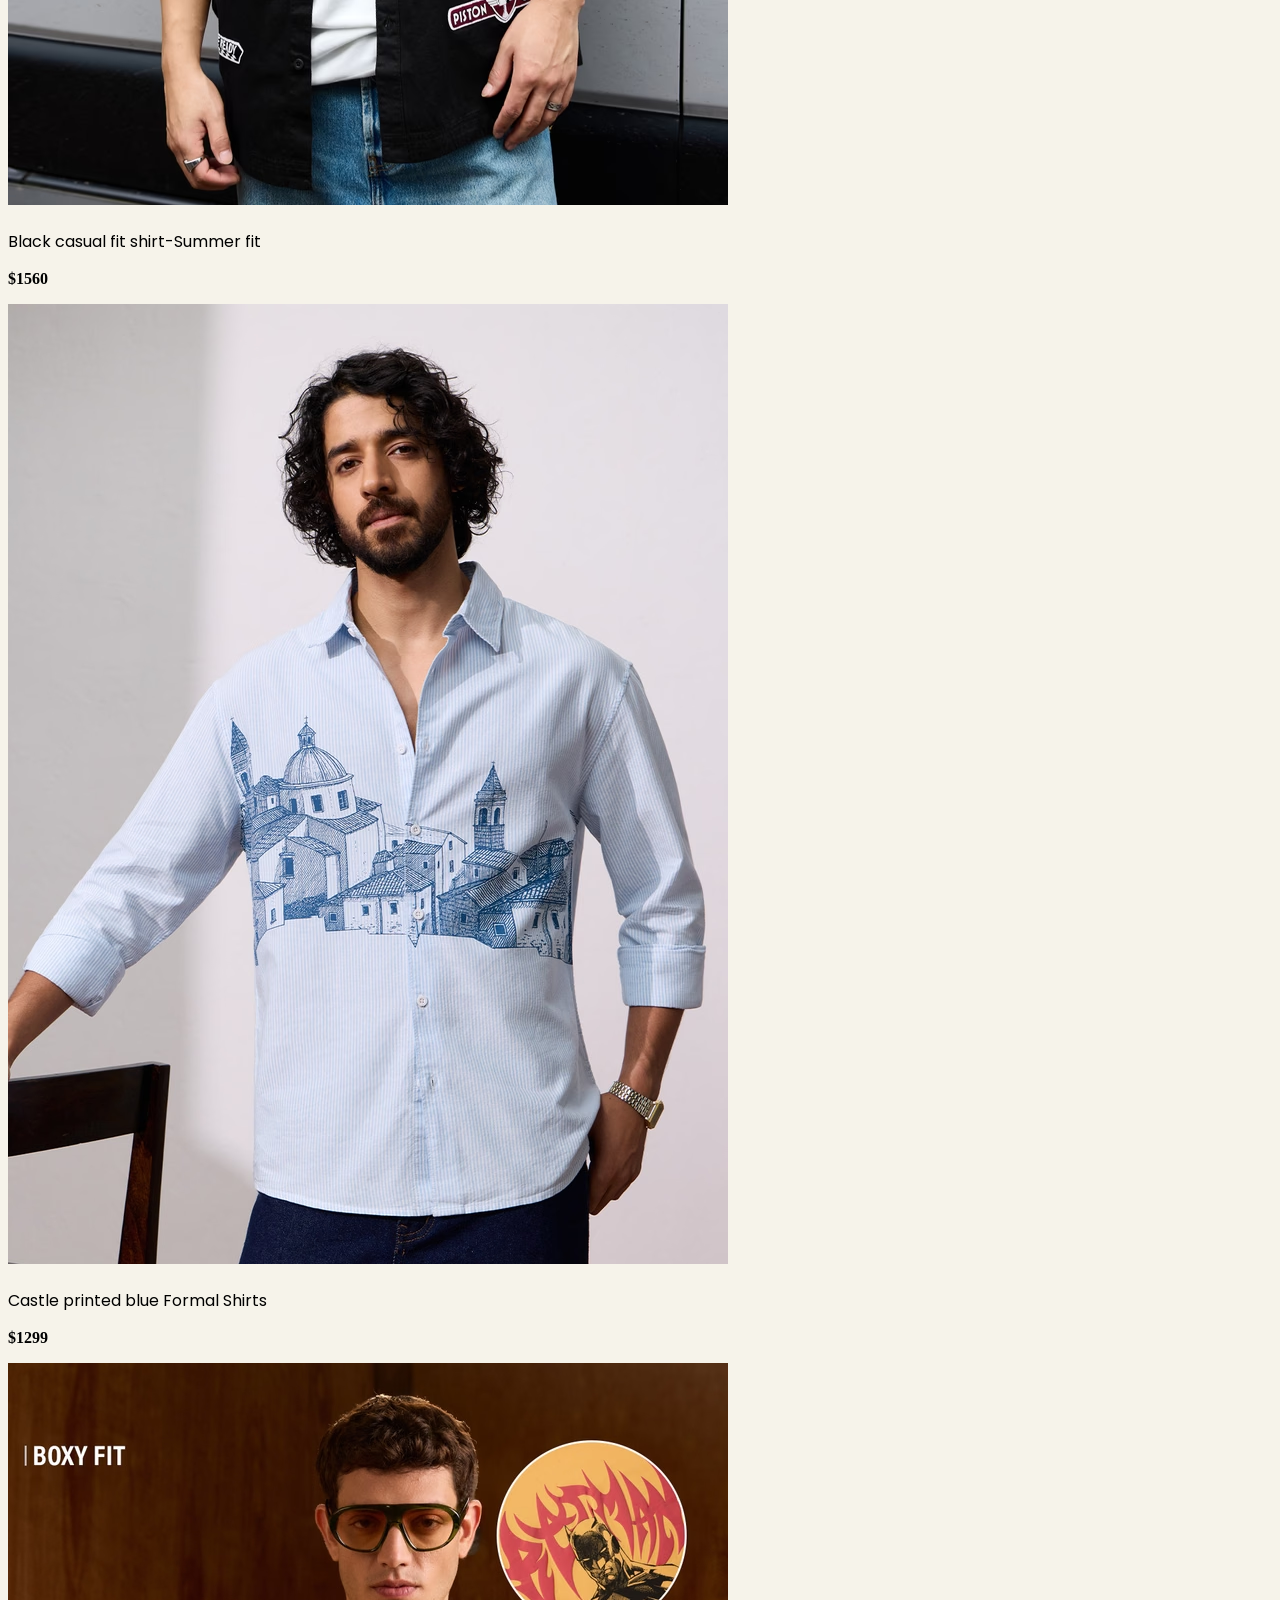
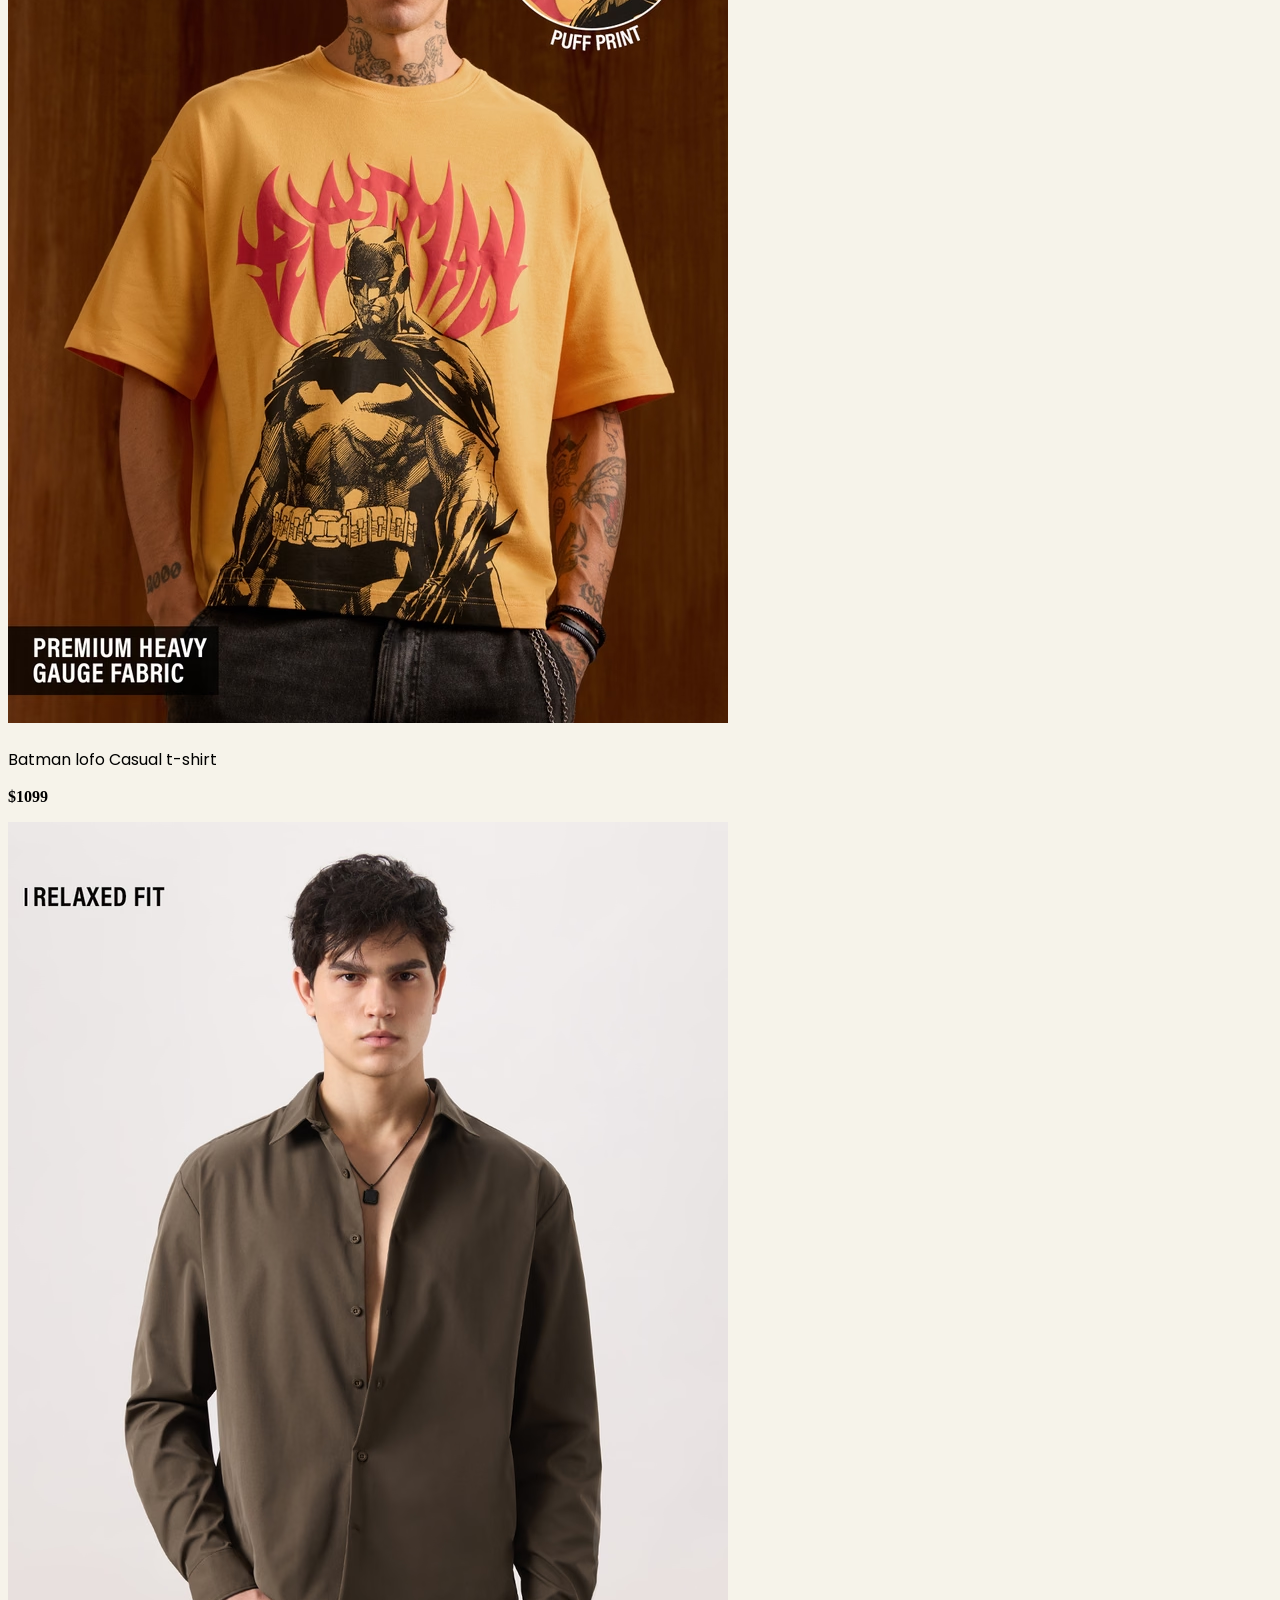
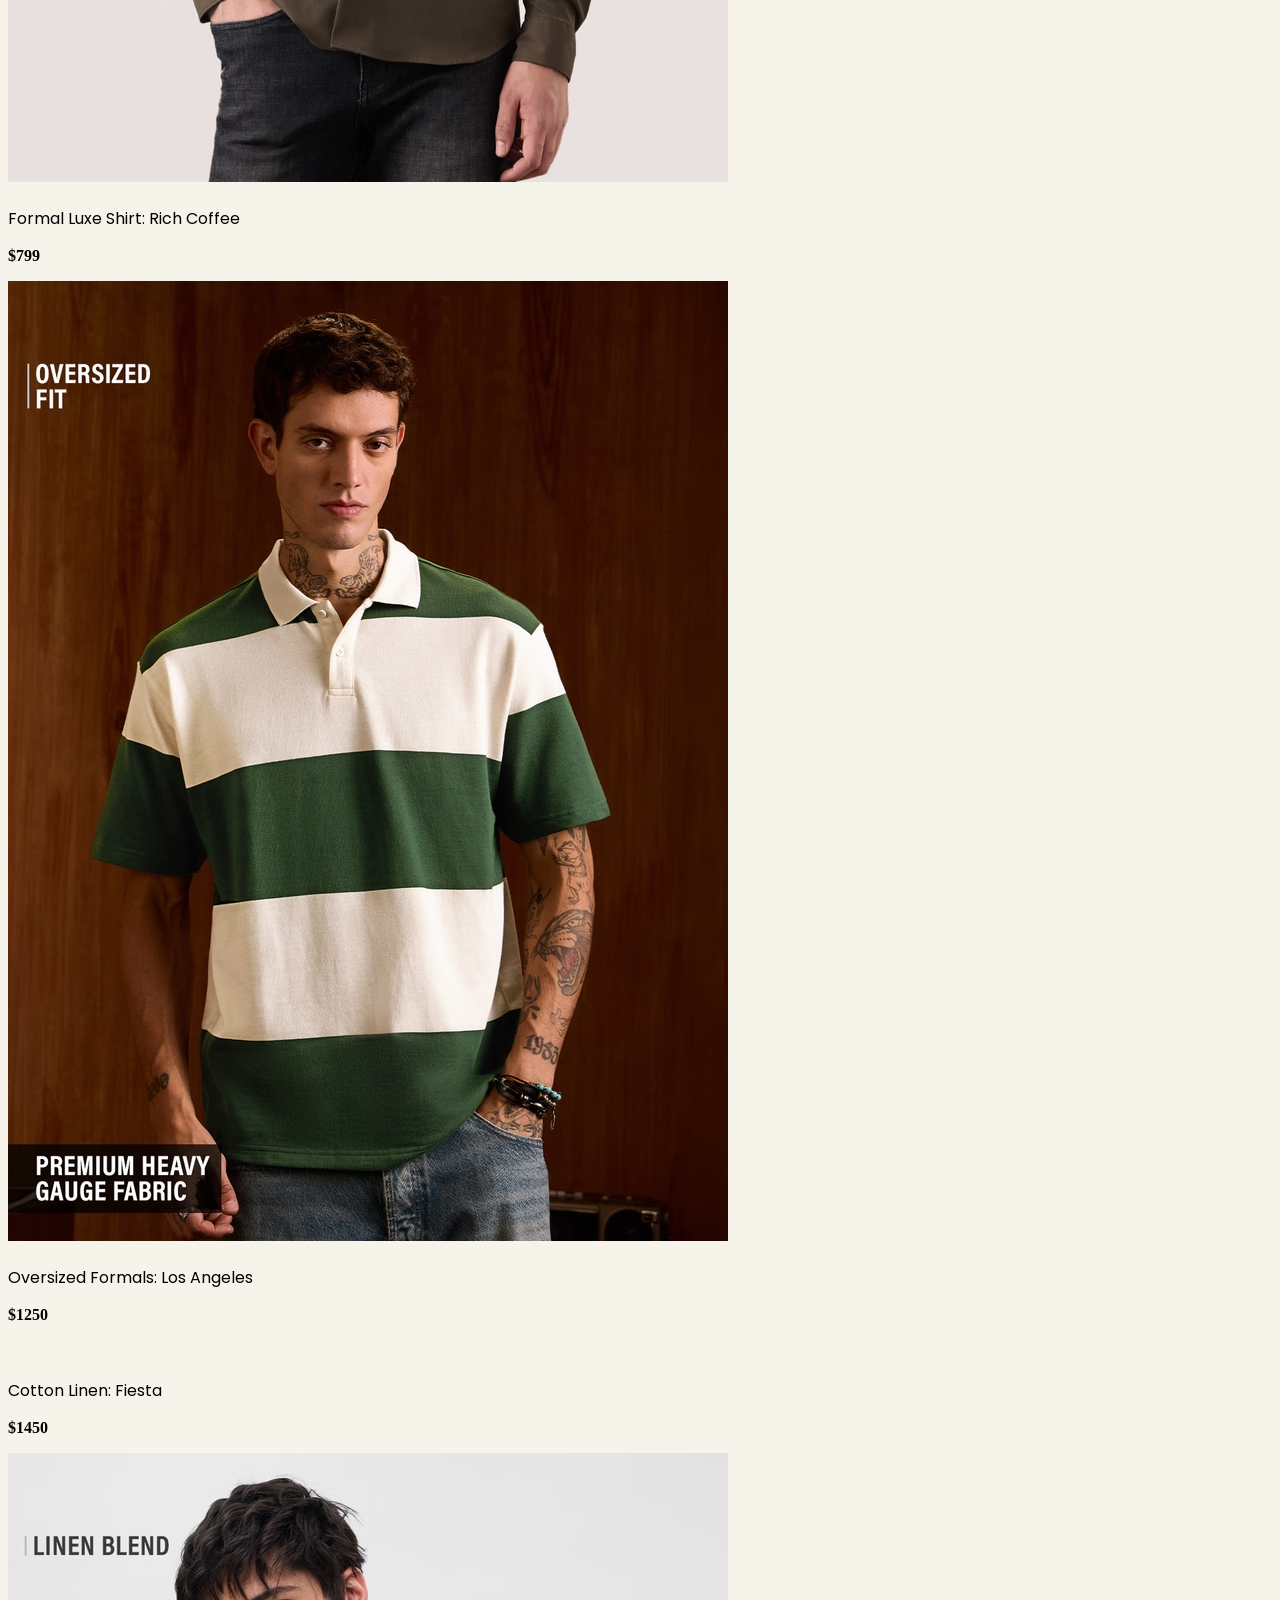
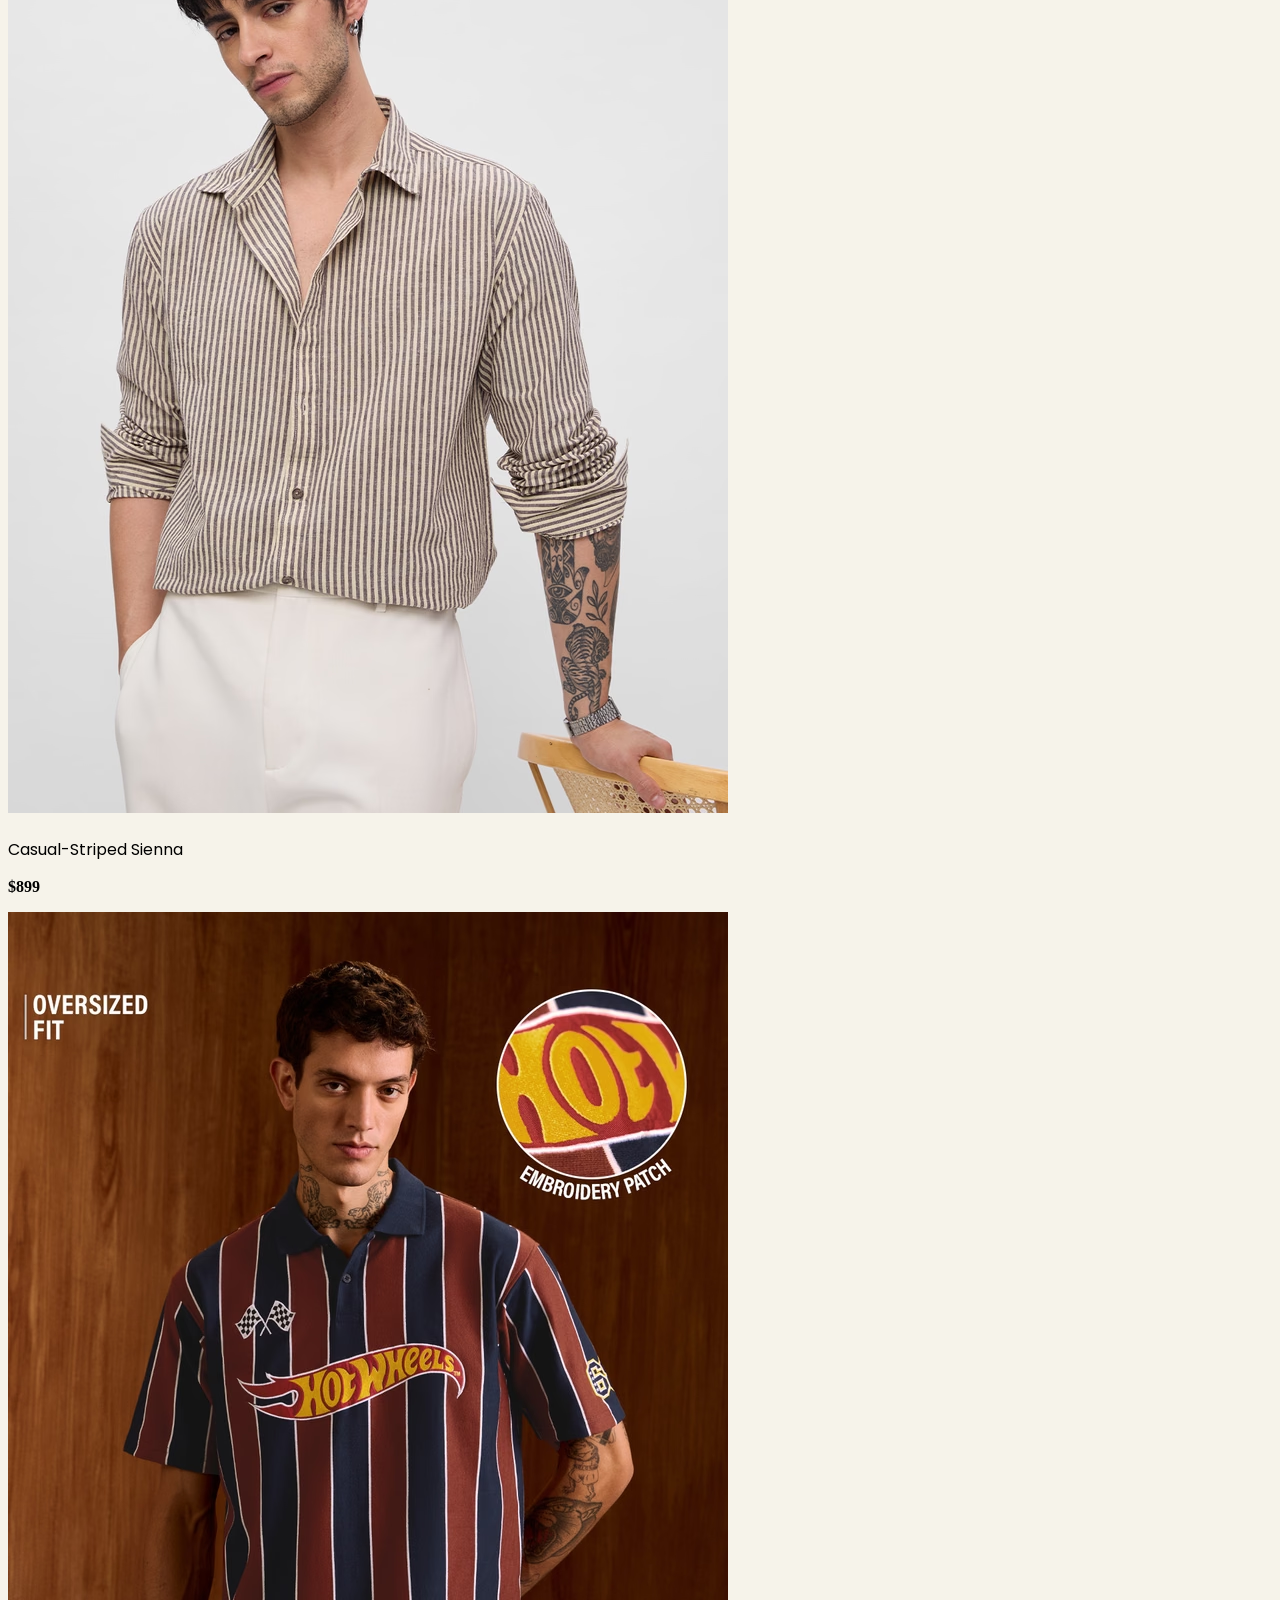
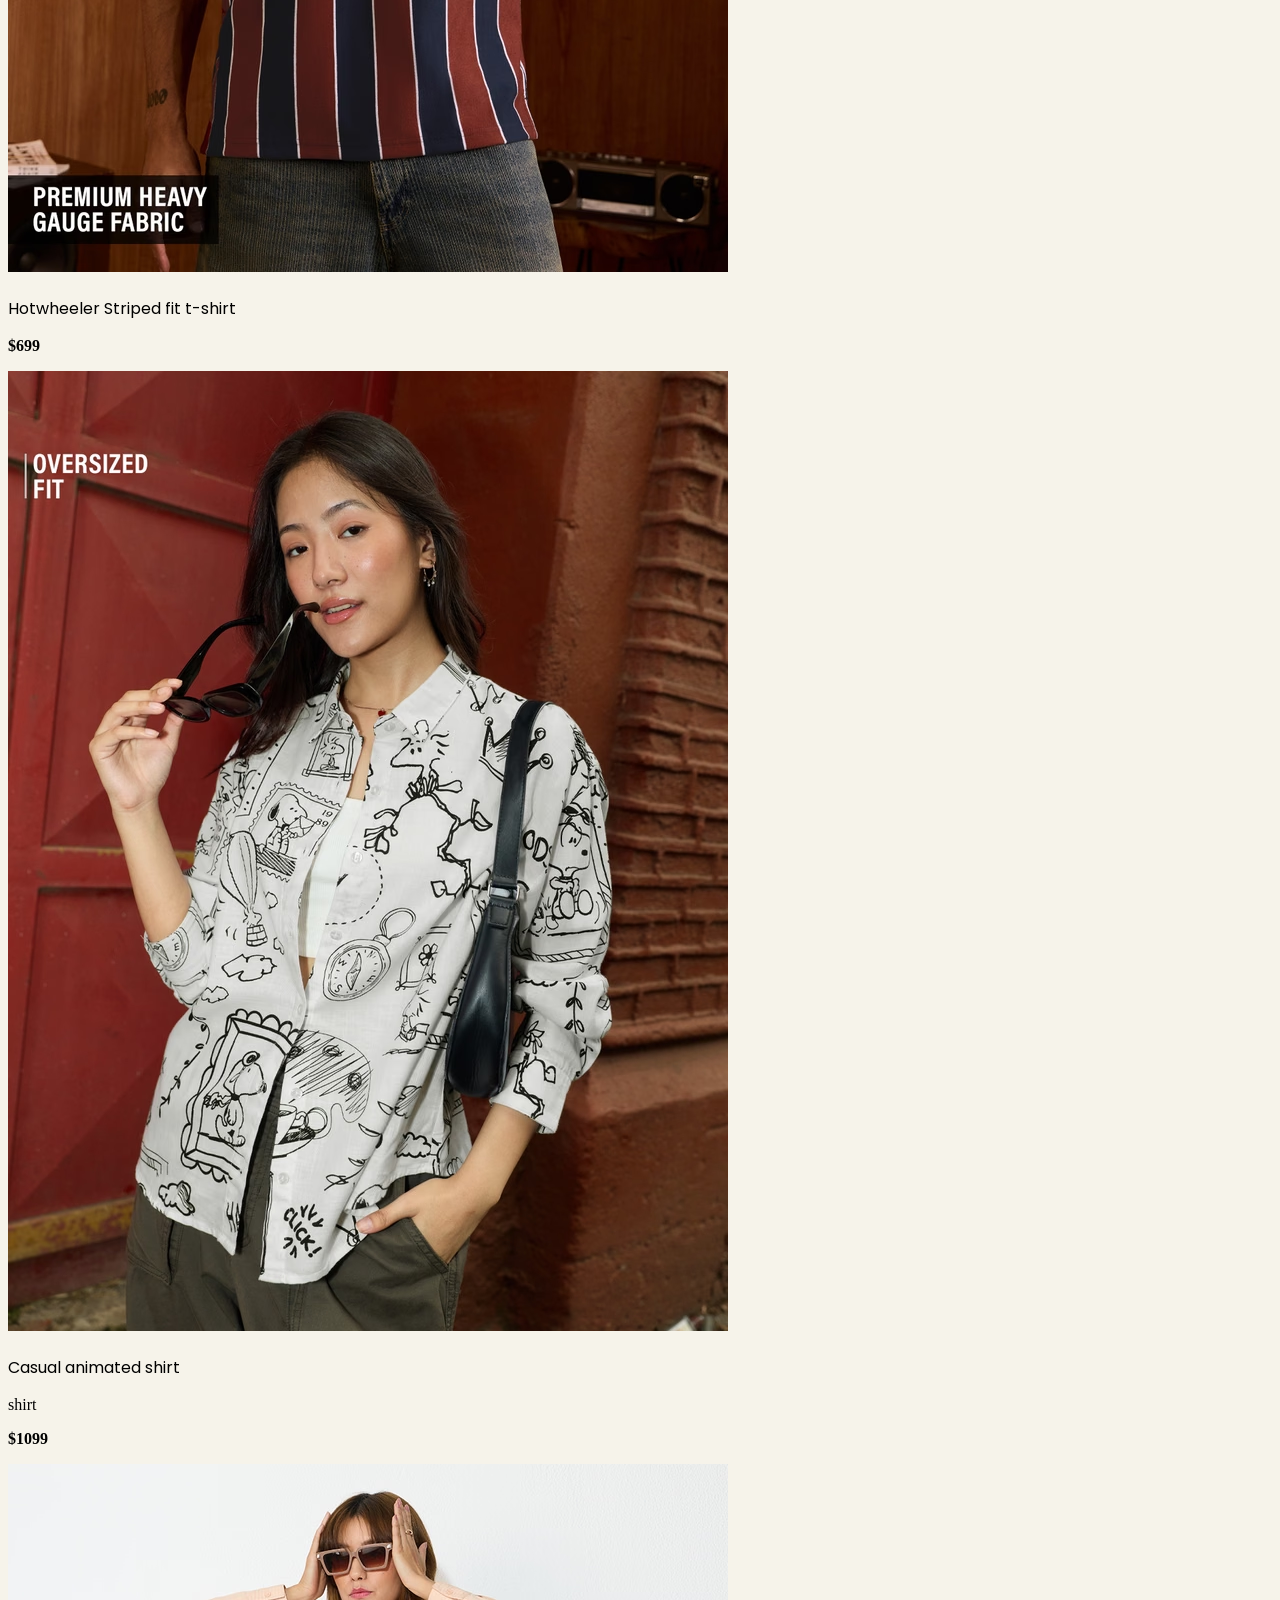
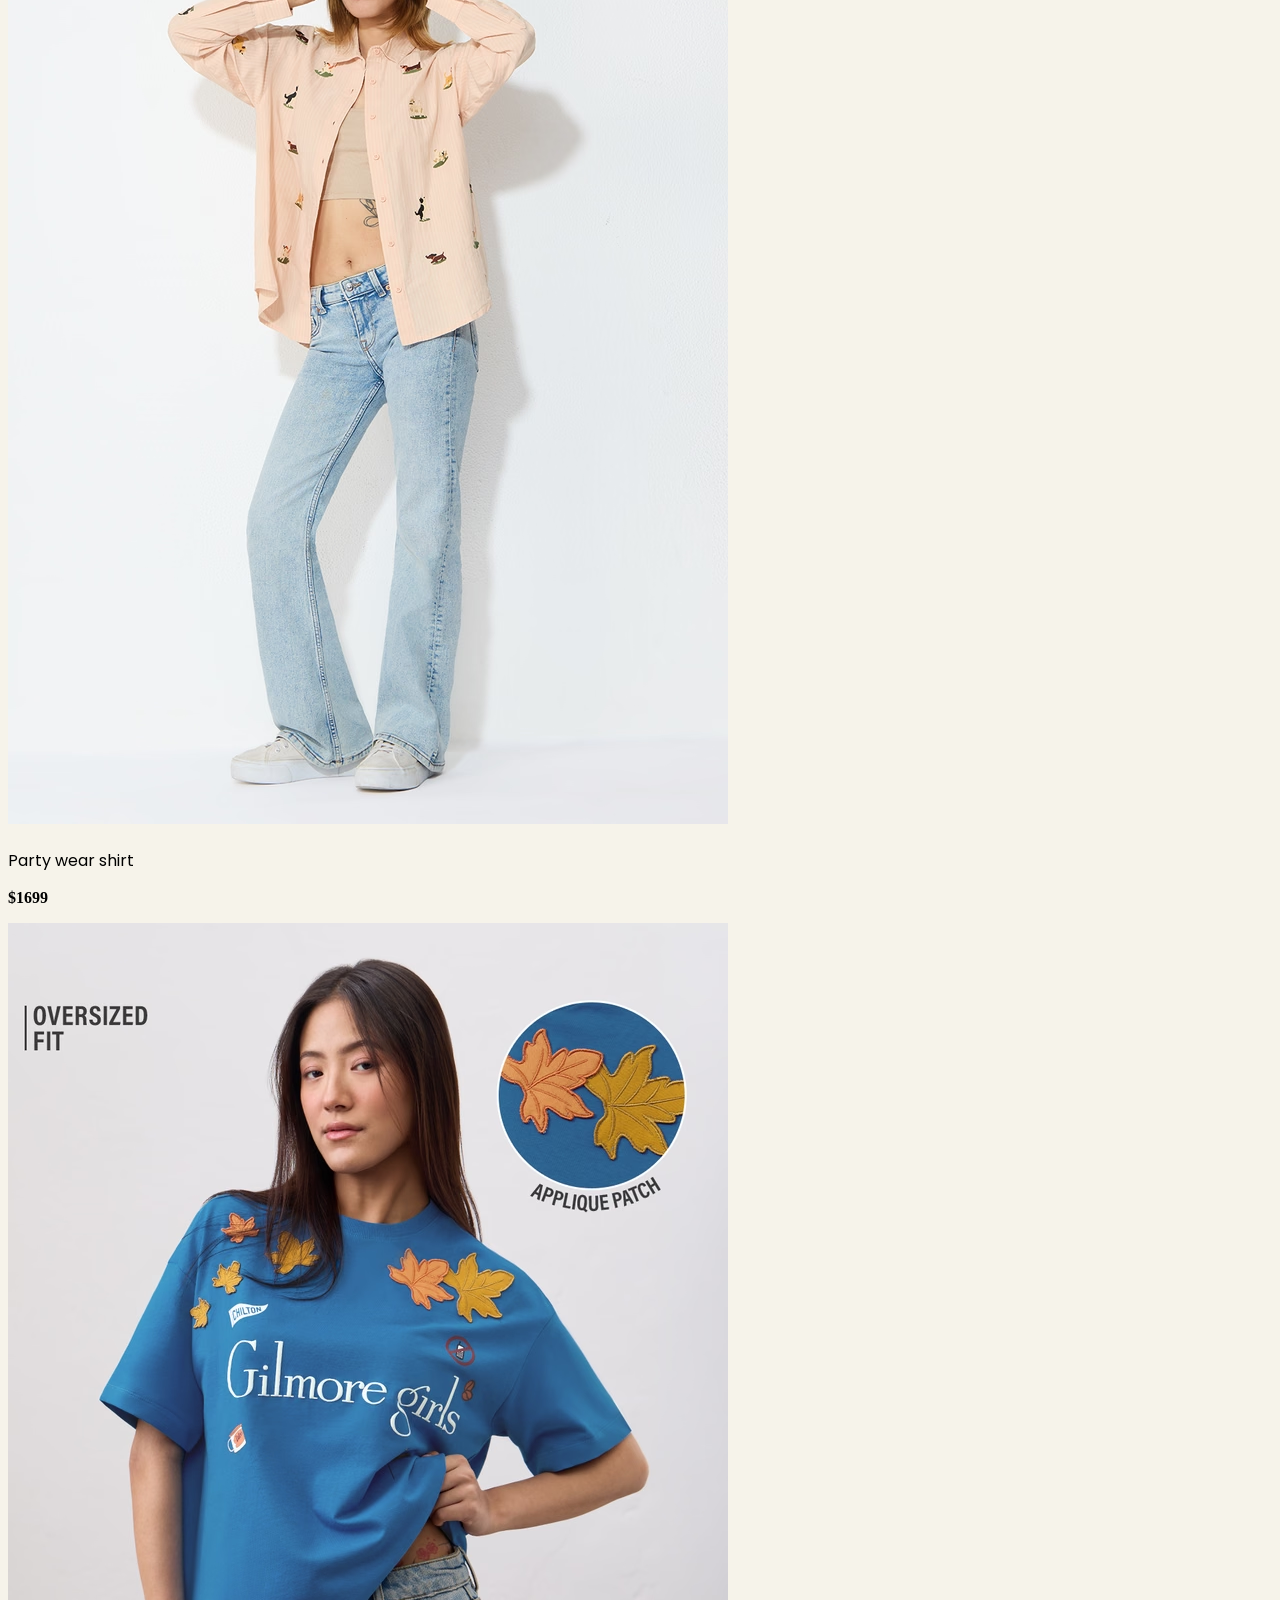
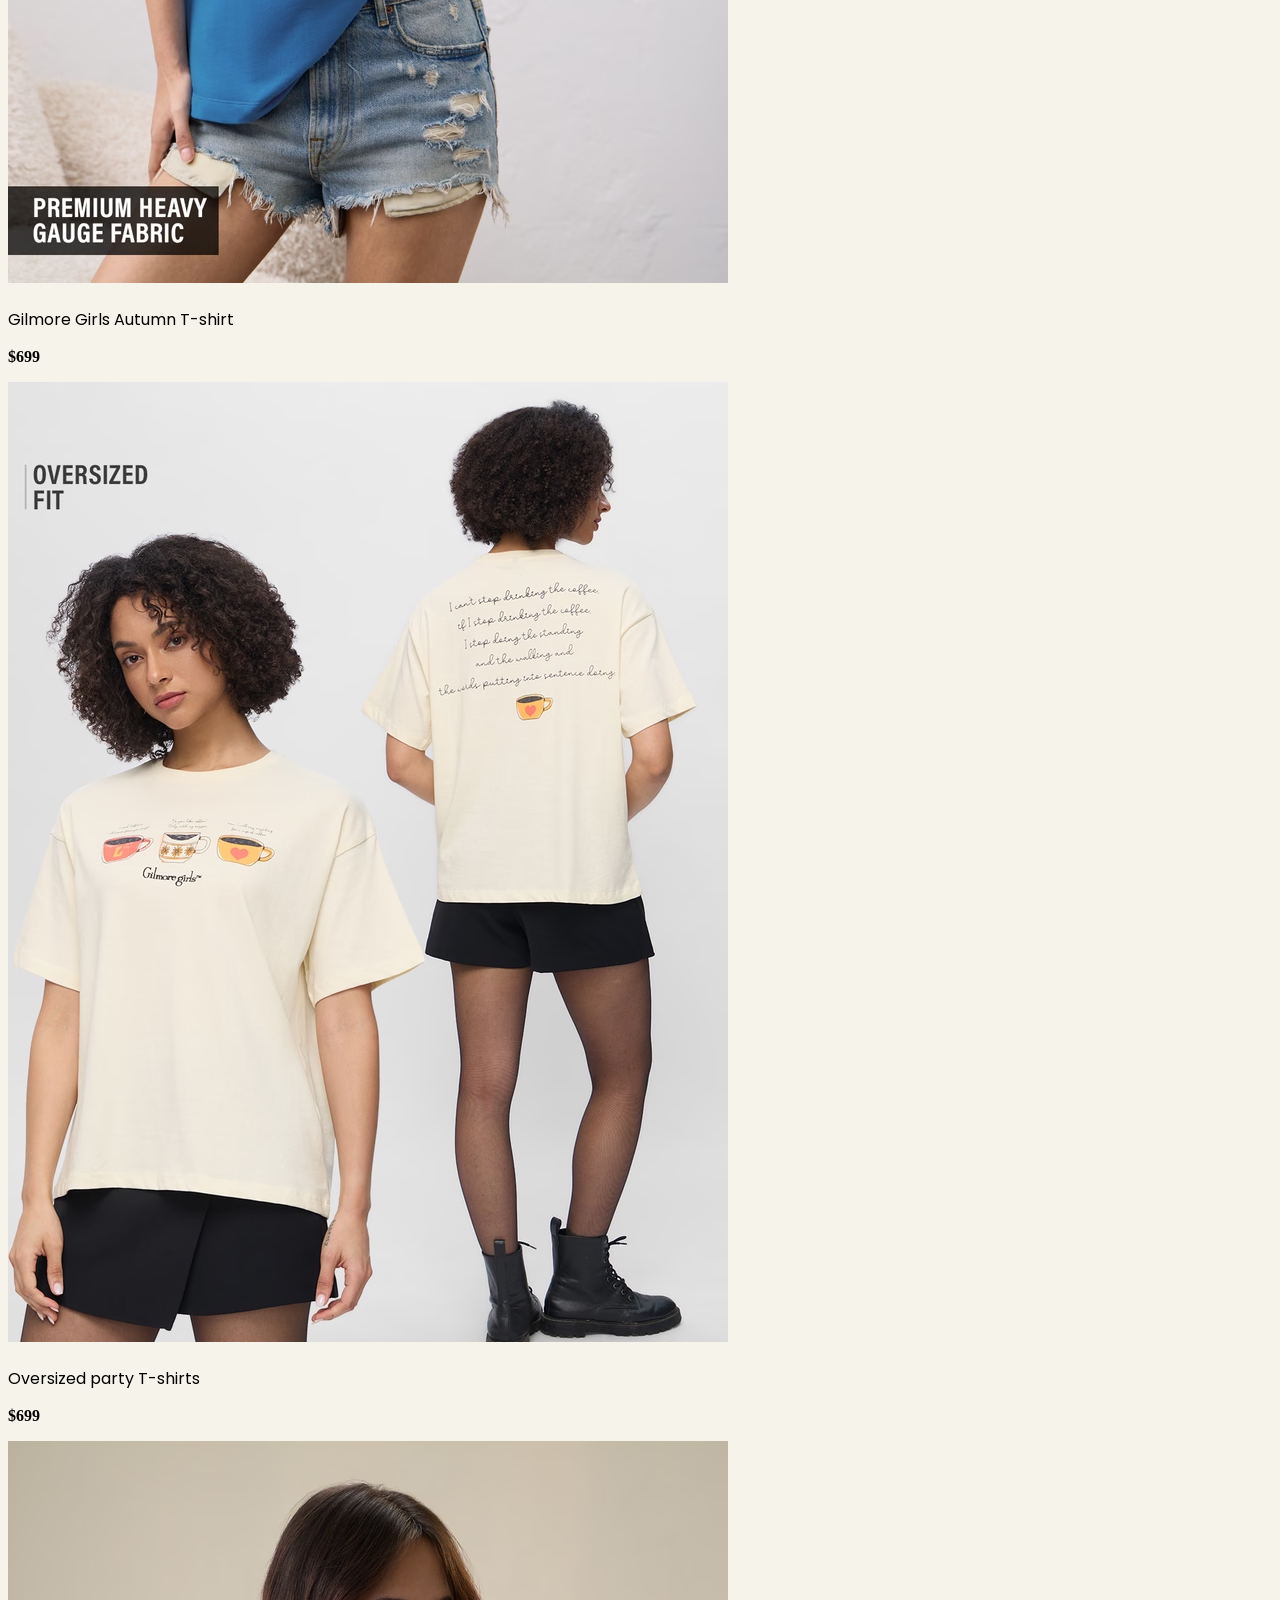
==== commit ae5a5e4b: "Updated Files" ====
--- a/collections.html
+++ b/collections.html
@@ -140,131 +140,133 @@
 
 </div>
       <!-- collection section -->
+       <style>
+        @media screen and (max-width:500px) {
+          
+            .product{
+                width: 40% !important;
+                font-size: small;
+            }
+        }
+         
+       </style>
        <section class="pt-28 px-4" >
         
         
         <div id="men" class="flex flex-wrap justify-center gap-10 max-w-4xl mx-auto">
-            <div class="product" data-category="Oversized Summer Fitted Shirts" style="width: 190px;">
+            <div class="product" data-category="Oversized Summer Fitted Shirts" style="width: 27%;">
                 <img src="./Images/image-1.avif" alt="" class="w-full h-auto object-cover transform hover:scale-110 transition duration-300">
                 <p style="margin-top: 20px; font-family: 'Poppins', sans-serif;">Oversized Floral-Summer fit shirt</p>
                 <p class="text-green-900" style="font-weight: 700;">$1450</p>
             </div>
-             <div class="product" data-category="Casual Shirts" style="width: 190px;">
+             <div class="product" data-category="Casual Shirts" style="width: 27%;">
                 <img src="./Images/image-2.avif" alt=""  class="transform hover:scale-110 transition duration-300">
                 <p style="font-family: 'Poppins', sans-serif; margin-top: 20px;">Pattern casual party Shirt</p>
                 <p class="text-green-900" style="font-weight: 700;">$999</p>
             </div>
-             <div class="product" data-category="Casual Oversized T-shirts" style="width: 190px;">
-                <img src="./Images/image-3.avif" alt=""  class="transform hover:scale-110 transition duration-300">
-                <p style="font-family: 'Poppins', sans-serif; margin-top: 20px;">Blue casual Duck cap oversized T-shirt</p>
-                <p class="text-green-900" style="font-weight: 700;">$1700</p>
-            </div>
-             <div cclass="product" data-category="Casual T-shirts Fitted" style="width: 190px;">
-                <img src="./Images/image-4.avif" alt=""  class="transform hover:scale-110 transition duration-300">
-                <p style="font-family: 'Poppins', sans-serif; margin-top: 20px;">Blue cotton Happy face fit casual t-shirt</p>
-                <p class="text-green-900" style="font-weight: 700;">$1350</p>
-            </div>
-             <div class="product" data-category="Casual Shirts Summer" style="width: 190px;">
+             
+             <div class="product" data-category="Casual Shirts Summer" style="width: 27%;">
                 <img src="./Images/image-7.avif" alt=""  class="transform hover:scale-110 transition duration-300">
                 <p style="font-family: 'Poppins', sans-serif; margin-top: 20px;">Black casual fit shirt-Summer fit</p>
                 <p class="text-green-900" style="font-weight: 700;">$1560</p>
             </div>
-             <div class="product" data-category="Formal Shirts" style="width: 190px;">
+             <div class="product" data-category="Formal Shirts" style="width: 27%;">
                 <img src="./Images/iamge-8.avif" alt=""  class="transform hover:scale-110 transition duration-300">
                 <p style="font-family: 'Poppins', sans-serif; margin-top: 20px;">Castle printed blue Formal Shirts</p>
                 <p class="text-green-900" style="font-weight: 700;">$1299</p>
             </div>
-            <div class="product" data-category="Casual T-shirts" style="width: 190px;">
+            <div class="product" data-category="Casual T-shirts" style="width: 27%;">
                 <img src="./Images/image-15.avif" alt=""  class="transform hover:scale-110 transition duration-300">
                 <p style="font-family: 'Poppins', sans-serif; margin-top: 20px;">Batman lofo Casual t-shirt</p>
                 <p class="text-green-900" style="font-weight: 700;">$1099</p>
             </div>
-            <div class="product" data-category="Formal Shirts" style="width: 190px;">
+            <div class="product" data-category="Formal Shirts" style="width: 27%;">
                 <img src="./Images/image-11.avif" alt=""  class="transform hover:scale-110 transition duration-300">
                 <p style="font-family: 'Poppins', sans-serif; margin-top: 20px;">Formal Luxe Shirt: Rich Coffee</p>
                 <p class="text-green-900" style="font-weight: 700;">$799</p>
             </div>
-            <div class="product" data-category="Formal T-shirts Oversized"  style="width: 190px;">
+            <div class="product" data-category="Formal T-shirts Oversized"  style="width: 27%;">
                 <img src="./Images/image-14.avif" alt=""  class="transform hover:scale-110 transition duration-300">
                 <p style="font-family: 'Poppins', sans-serif; margin-top: 20px;">Oversized Formals: Los Angeles</p>
                 <p class="text-green-900" style="font-weight: 700;">$1250</p>
             </div>
             
-            <div class="product" data-category="Casual Shirts Cotton"  style="width: 190px;">
+            <div class="product" data-category="Casual Shirts Cotton"  style="width: 27%;">
                 <img src="./Images/image-12.avif" alt=""  class="transform hover:scale-110 transition duration-300">
                 <p style="font-family: 'Poppins', sans-serif; margin-top: 20px;">Cotton Linen: Fiesta</p>
                 <p class="text-green-900" style="font-weight: 700;">$1450</p>
             </div>
-             <div class="product" data-category="Casual Shirts"  style="width: 190px;">
+             <div class="product" data-category="Casual Shirts"  style="width:  27%;">
                 <img src="./Images/image-13.avif" alt=""  class="transform hover:scale-110 transition duration-300">
                 <p style="font-family: 'Poppins', sans-serif; margin-top: 20px;"> Casual-Striped Sienna</p>
                 <p class="text-green-900" style="font-weight: 700;">$899</p>
             </div>
-            <div class="product" data-category="Formal T-shirts Fitted"  style="width: 190px;">
+            <div class="product" data-category="Formal T-shirts Fitted"  style="width:  27%;">
                 <img src="./Images/image-16.avif" alt=""  class="transform hover:scale-110 transition duration-300">
                 <p style="font-family: 'Poppins', sans-serif; margin-top: 20px;"> Hotwheeler Striped fit t-shirt</p>
                 <p class="text-green-900" style="font-weight: 700;">$699</p>
             </div>
-            </div>
             
-            <div id="women" class="flex flex-wrap justify-center gap-10 max-w-4xl mx-auto">
-            <div class="product" data-category="Casual Shirts"  style="width: 190px;">
+            </div>
+            
+            <div id="women" class="mt-10 flex flex-wrap justify-center gap-10 max-w-4xl mx-auto">
+            <div class="product" data-category="Casual Shirts"  style="width:  27%;">
                 <img src="./Images/women-1.avif" alt=""  class="transform hover:scale-110 transition duration-300">
                 <p style="font-family: 'Poppins', sans-serif; margin-top: 20px;">Casual animated shirt</p>shirt</p>
                 <p class="text-green-900" style="font-weight: 700;">$1099</p>
             </div>
-            <div class="product" data-category="Party Shirts"  style="width: 190px;">
+            <div class="product" data-category="Party Shirts"  style="width: 27%;">
                 <img src="./Images/wo.avif" alt=""  class="transform hover:scale-110 transition duration-300">
                 <p style="font-family: 'Poppins', sans-serif; margin-top: 20px;">Party wear shirt</p>
                 <p class="text-green-900" style="font-weight: 700;">$1699</p>
             </div>
-            <div class="product" data-category="Autumn T-shirts Oversized"  style="width: 190px;">
+            <div class="product" data-category="Autumn T-shirts Oversized"  style="width:  27%;">
                 <img src="./Images/women-2.avif" alt=""  class="transform hover:scale-110 transition duration-300">
                 <p style="font-family: 'Poppins', sans-serif; margin-top: 20px;">Gilmore Girls Autumn T-shirt</p>
                 <p class="text-green-900" style="font-weight: 700;">$699</p>
             </div>
-            <div class="product" data-category="Party T-shirts Oversized"  style="width: 190px;">
+            <div class="product" data-category="Party T-shirts Oversized"  style="width: 27%;">
                 <img src="./Images/women-2avif.avif" alt=""  class="transform hover:scale-110 transition duration-300">
                 <p style="font-family: 'Poppins', sans-serif; margin-top: 20px;">Oversized party T-shirts</p>
                 <p class="text-green-900" style="font-weight: 700;">$699</p>
             </div>
-            <div class="product" data-category="Formal Shirts"  style="width: 190px;">
+            <div class="product" data-category="Formal Shirts"  style="width: 27%;">
                 <img src="./Images/women-4.avif" alt=""  class="transform hover:scale-110 transition duration-300">
                 <p style="font-family: 'Poppins', sans-serif; margin-top: 20px;">Formal pink shirts</p>
                 <p class="text-green-900" style="font-weight: 700;">$1200</p>
             </div>
-            <div class="product" data-category="Casual T-shirts Fitted"  style="width: 190px;">
+            <div class="product" data-category="Casual T-shirts Fitted"  style="width:  27%;">
                 <img src="./Images/women-6.avif" alt=""  class="transform hover:scale-110 transition duration-300">
                 <p style="font-family: 'Poppins', sans-serif; margin-top: 20px;">Casual Fitted T-shirt</p>
                 <p class="text-green-900" style="font-weight: 700;">$699</p>
             </div>
-            <div class="product" data-category="Cotton Shirts Floral"  style="width: 190px;">
+            <div class="product" data-category="Cotton Shirts Floral"  style="width: 27%;">
                 <img src="./Images/image-5.avif" alt=""  class="transform hover:scale-110 transition duration-300">
                 <p style="font-family: 'Poppins', sans-serif; margin-top: 20px;">Cotton Linen Shirt:Floral</p>
                 <p class="text-green-900" style="font-weight: 700;">$1099</p>
             </div>
-            <div class="product" data-category="Casual T-shirts Fitted Summer"  style="width: 190px;">
+            <div class="product" data-category="Casual T-shirts Fitted Summer"  style="width: 27%;">
                 <img src="./Images/women-7.avif" alt=""  class="transform hover:scale-110 transition duration-300">
                 <p style="font-family: 'Poppins', sans-serif; margin-top: 20px;">Casual Fitted Summer t-shirt</p>
                 <p class="text-green-900" style="font-weight: 700;">$699</p>
             </div>
-            <div class="product" data-category="Formal Shirts"  style="width: 190px;">
+            <div class="product" data-category="Formal Shirts"  style="width: 27%;">
                 <img src="./Images/women-10.avif" alt=""  class="transform hover:scale-110 transition duration-300">
                 <p style="font-family: 'Poppins', sans-serif; margin-top: 20px;">Black Dotted Formal Shirts</p>
                 <p class="text-green-900" style="font-weight: 700;">$850</p>
             </div>
-            <div class="product" data-category="Casual T-shirts Fitted"  style="width: 190px;">
+            <div class="product" data-category="Casual T-shirts Fitted"  style="width: 27%;">
                 <img src="./Images/women-8.avif" alt=""  class="transform hover:scale-110 transition duration-300">
                 <p style="font-family: 'Poppins', sans-serif; margin-top: 20px;">Casual Fitted T-shirt</p>
                 <p class="text-green-900" style="font-weight: 700;">$520</p>
             </div>
-            <div class="product" data-category="Oversized Summer Shirts" style="width: 190px;">
+            <div class="product" data-category="Oversized Summer Shirts" style="width: 27%;">
                 <img src="./Images/women-9.avif" alt=""  class="transform hover:scale-110 transition duration-300">
                 <p style="font-family: 'Poppins', sans-serif; margin-top: 20px;">Oversized Animated Summer T-shirt</p>
                 <p class="text-green-900" style="font-weight: 700;">$699</p>
 
             </div>
-            <div class="product" data-category="Summer Shirts Party" style="width: 190px;"  >
+            <div class="product" data-category="Summer Shirts Party" style="width:  27%;"  >
                 <img src="./Images/women-11.avif" alt="" class="transform hover:scale-110 transition duration-300">
                 <p style="font-family: 'Poppins', sans-serif; margin-top: 20px;">Summer Animated Shirts-Party</p>
                 <p class="text-green-900" style="font-weight: 700;">$1200</p>
@@ -273,9 +275,9 @@
         </div>
        </section>
         <!-- Footer -->
-  <section class="mt-10 p-10 flex flex-col gap-10 md:flex-row justify-between" style="background-color:#314C3B;">
+  <section class="mt-10  p-10 flex flex-col gap-10 md:flex-row justify-between" style="font-size: small; background-color:#314C3B;">
     <div class="flex flex-col  text-white " >
-      <img style="height: 150px; width: 250px;" src="./Images/Gemini_Generated_Image_t8ts37t8ts37t8ts.png" alt="">
+      <img style="height: 150px; width: 150px;" src="./Images/Nostra img.jpeg" alt="">
       <p>Consiously crafted,sustainable clothing,designed to last. <br> Organic fabrics and timeless style.</p>
     </div>
     <div class="text-white flex flex-col gap-2">
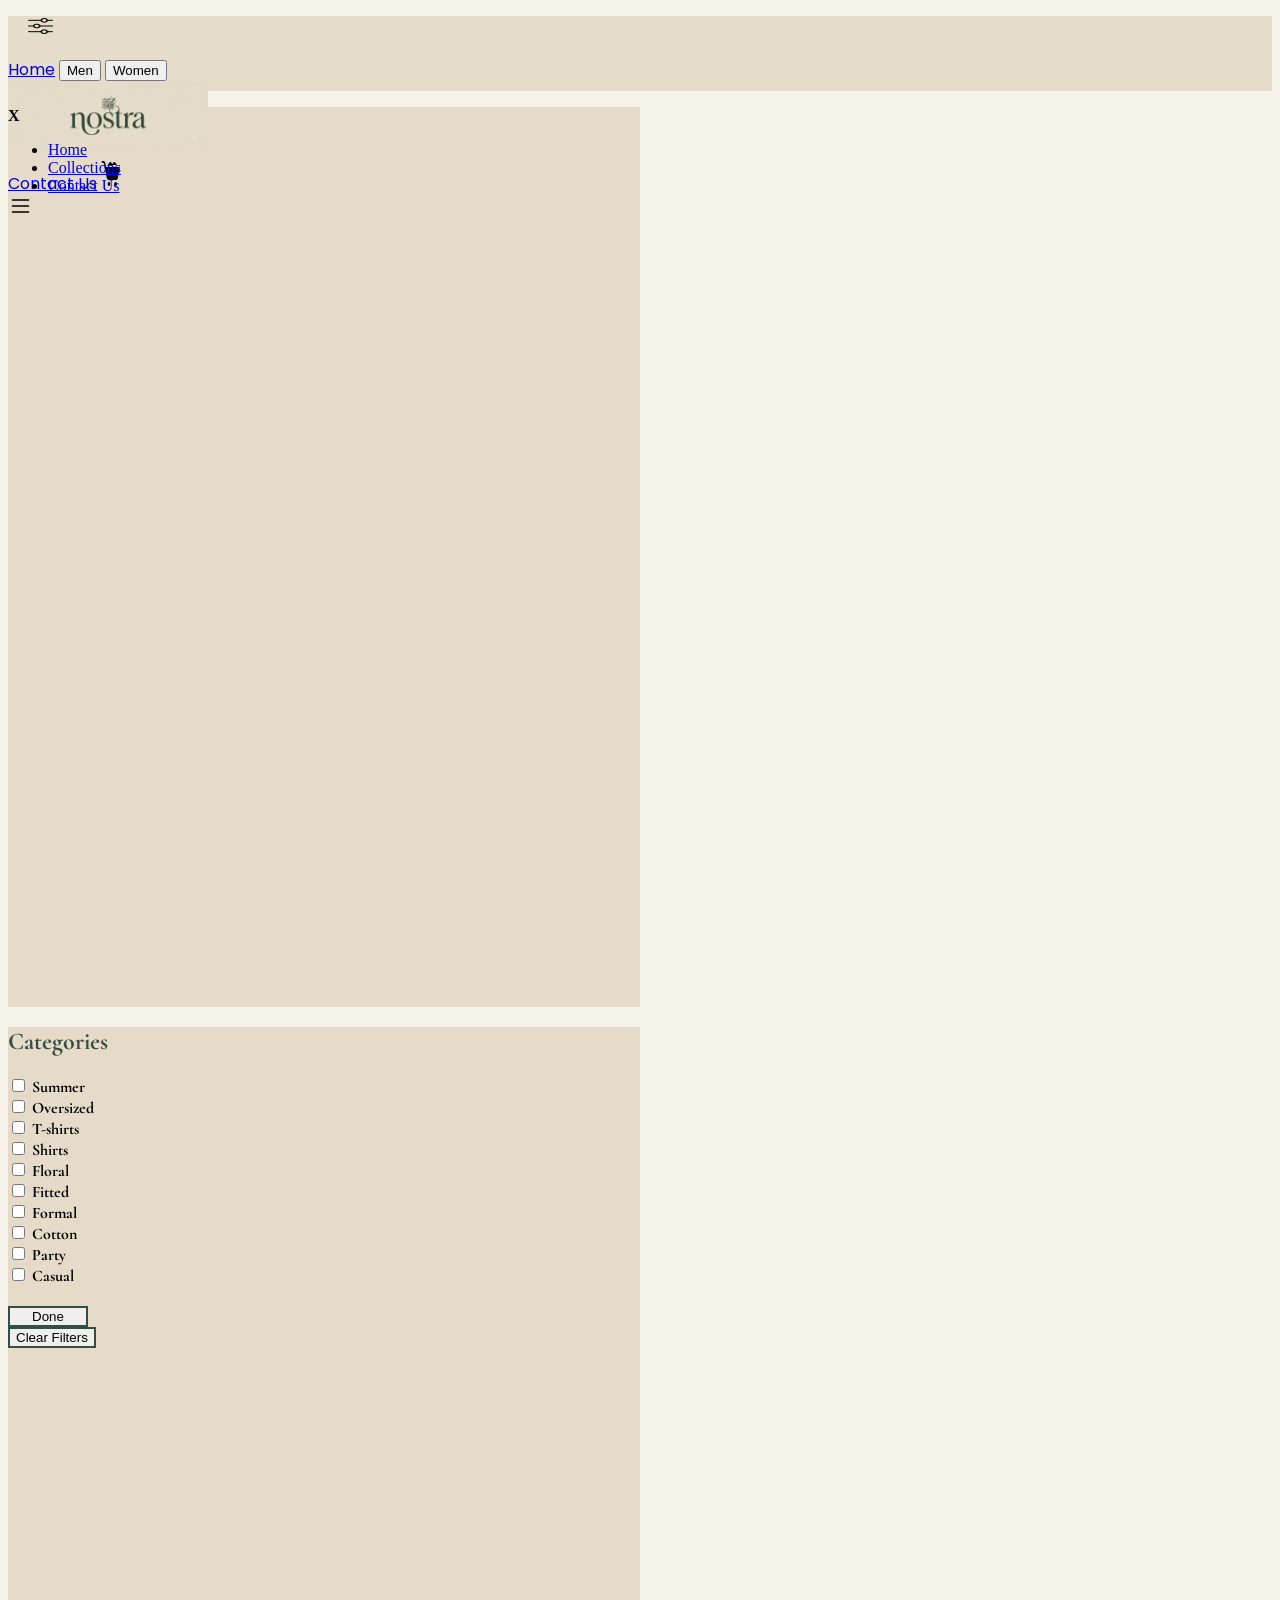
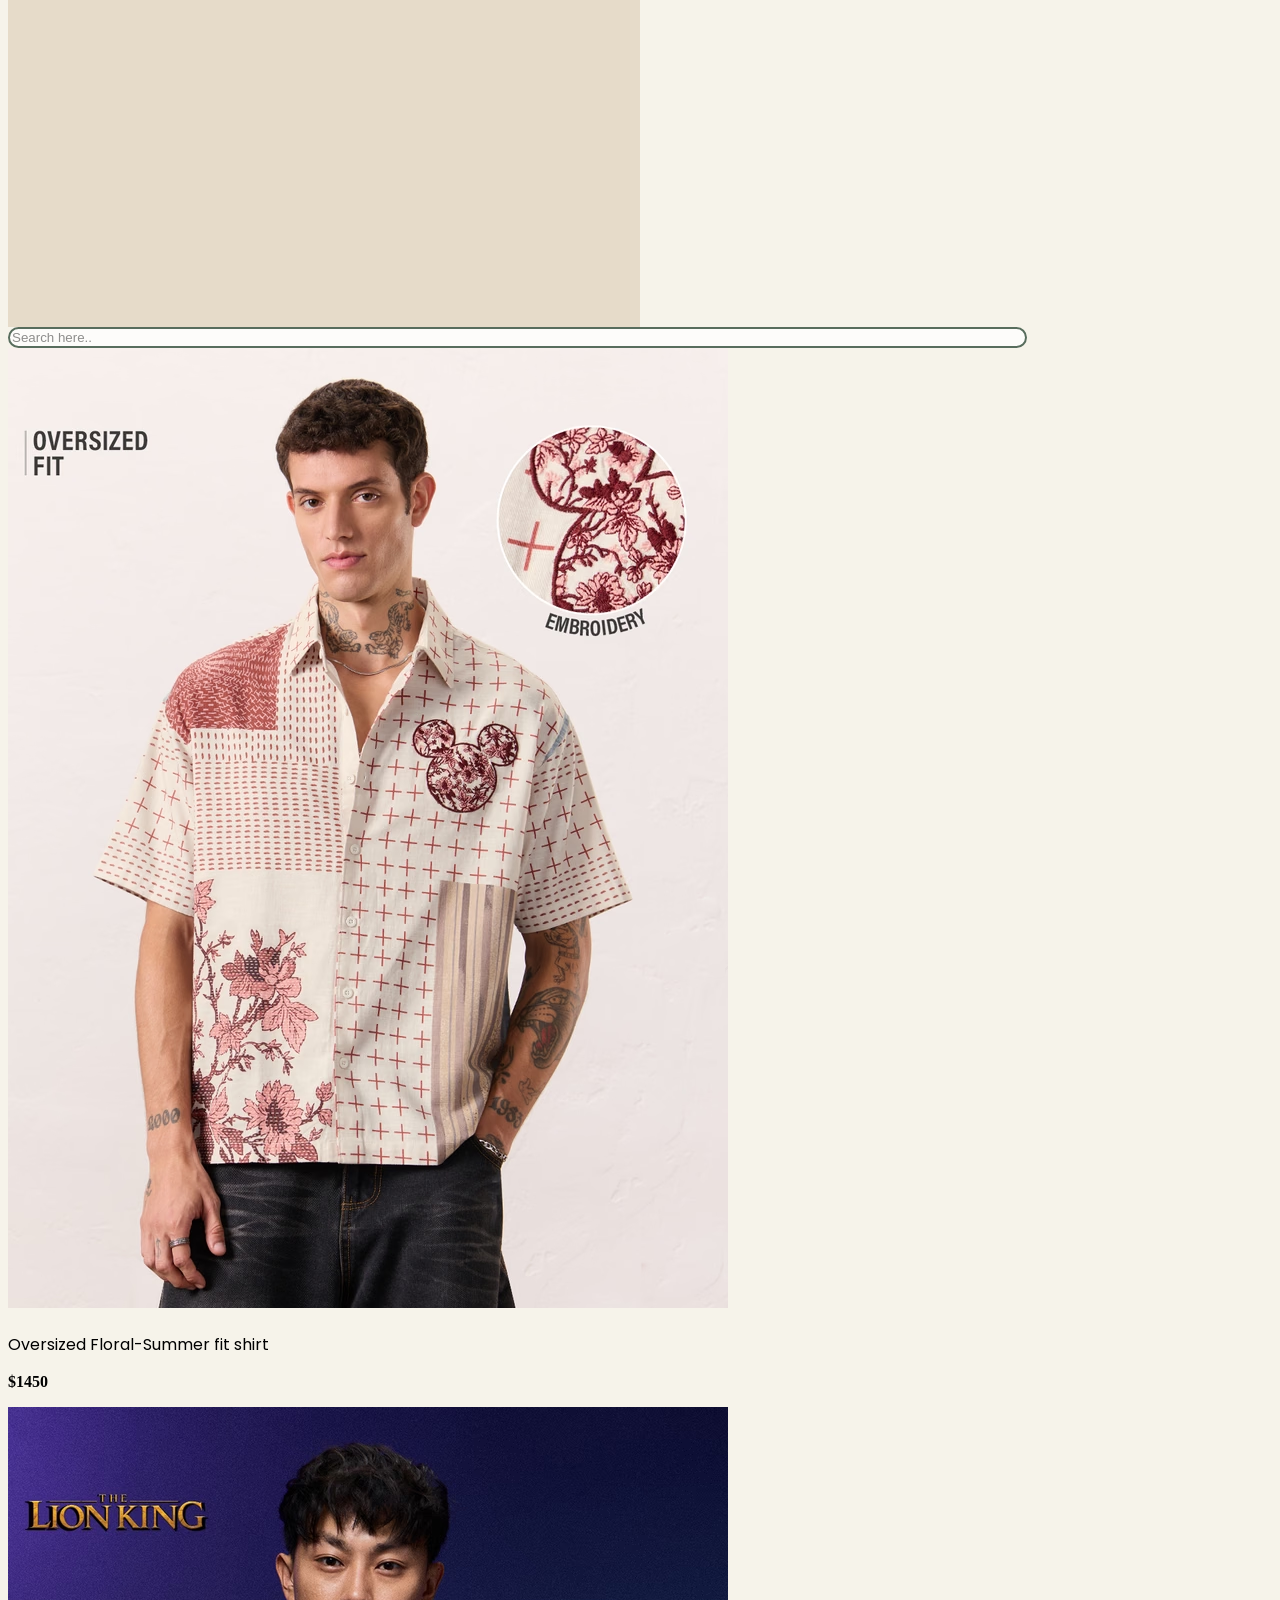
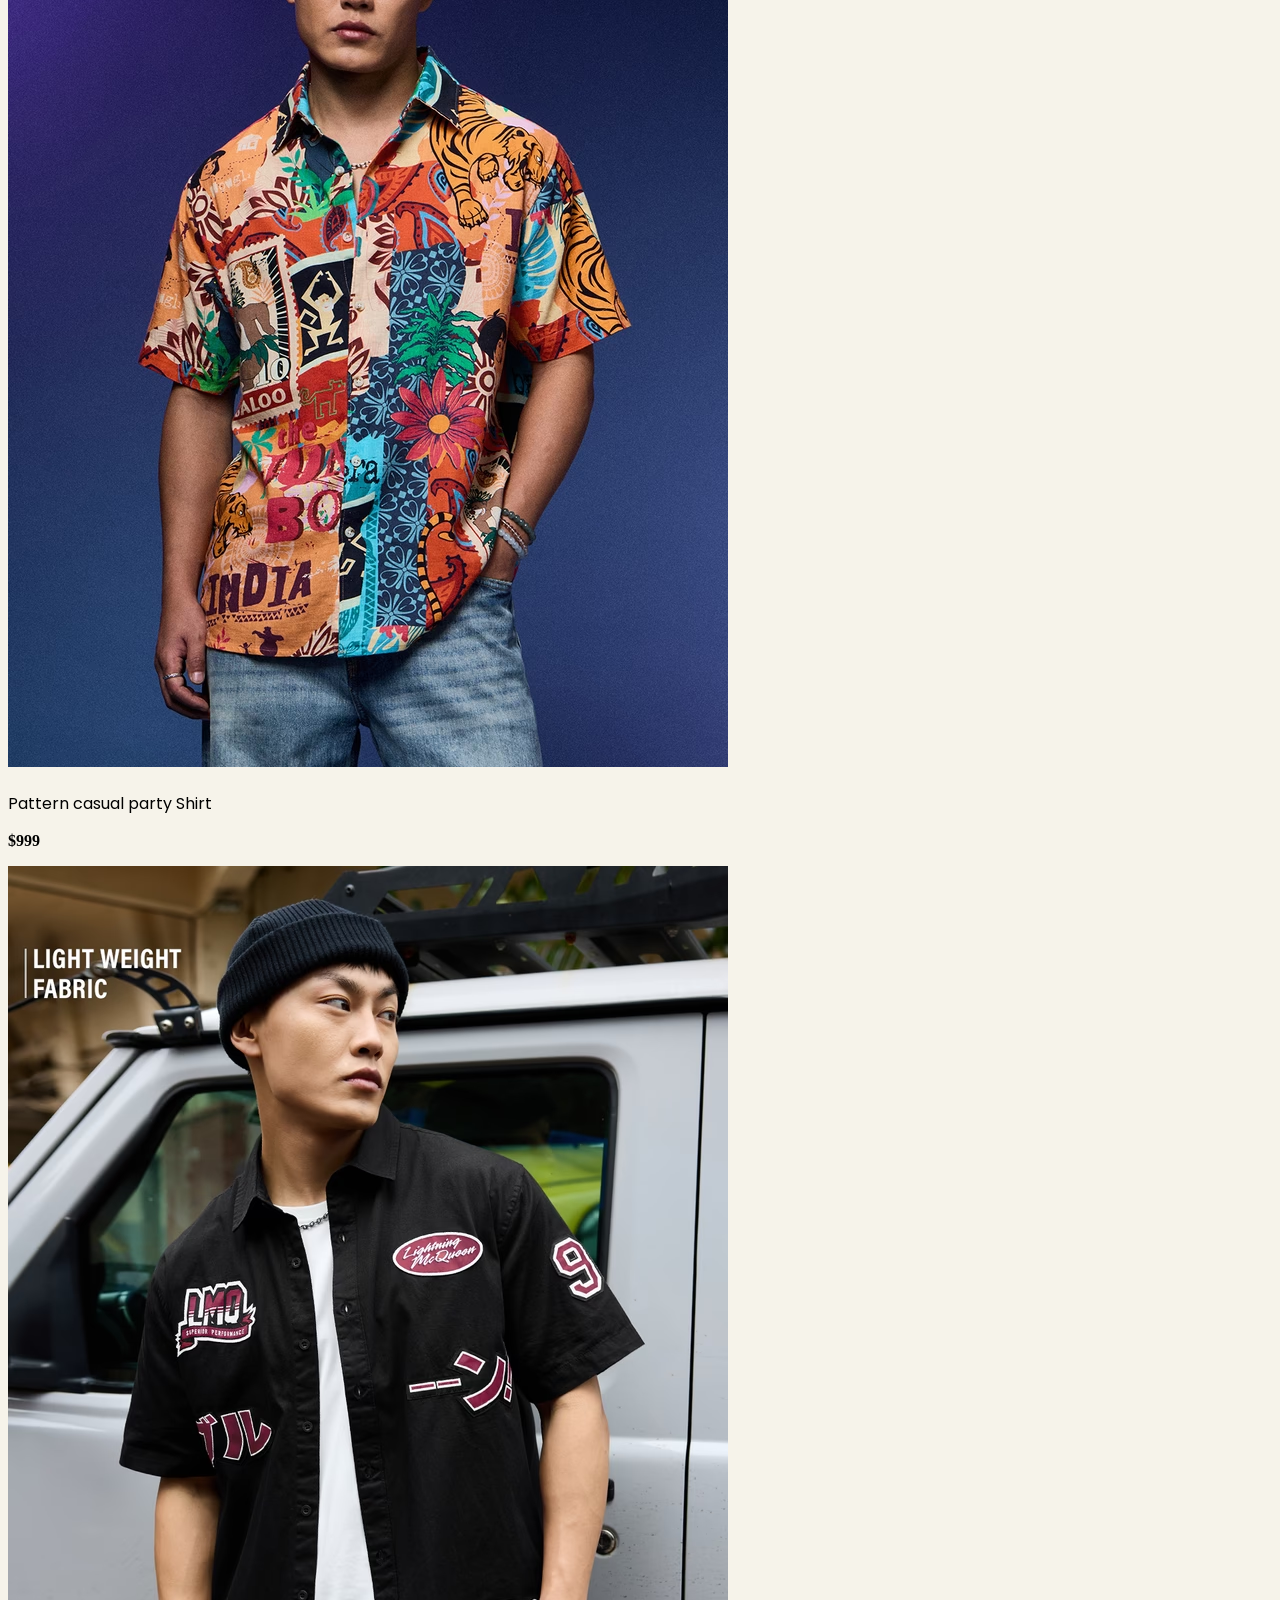
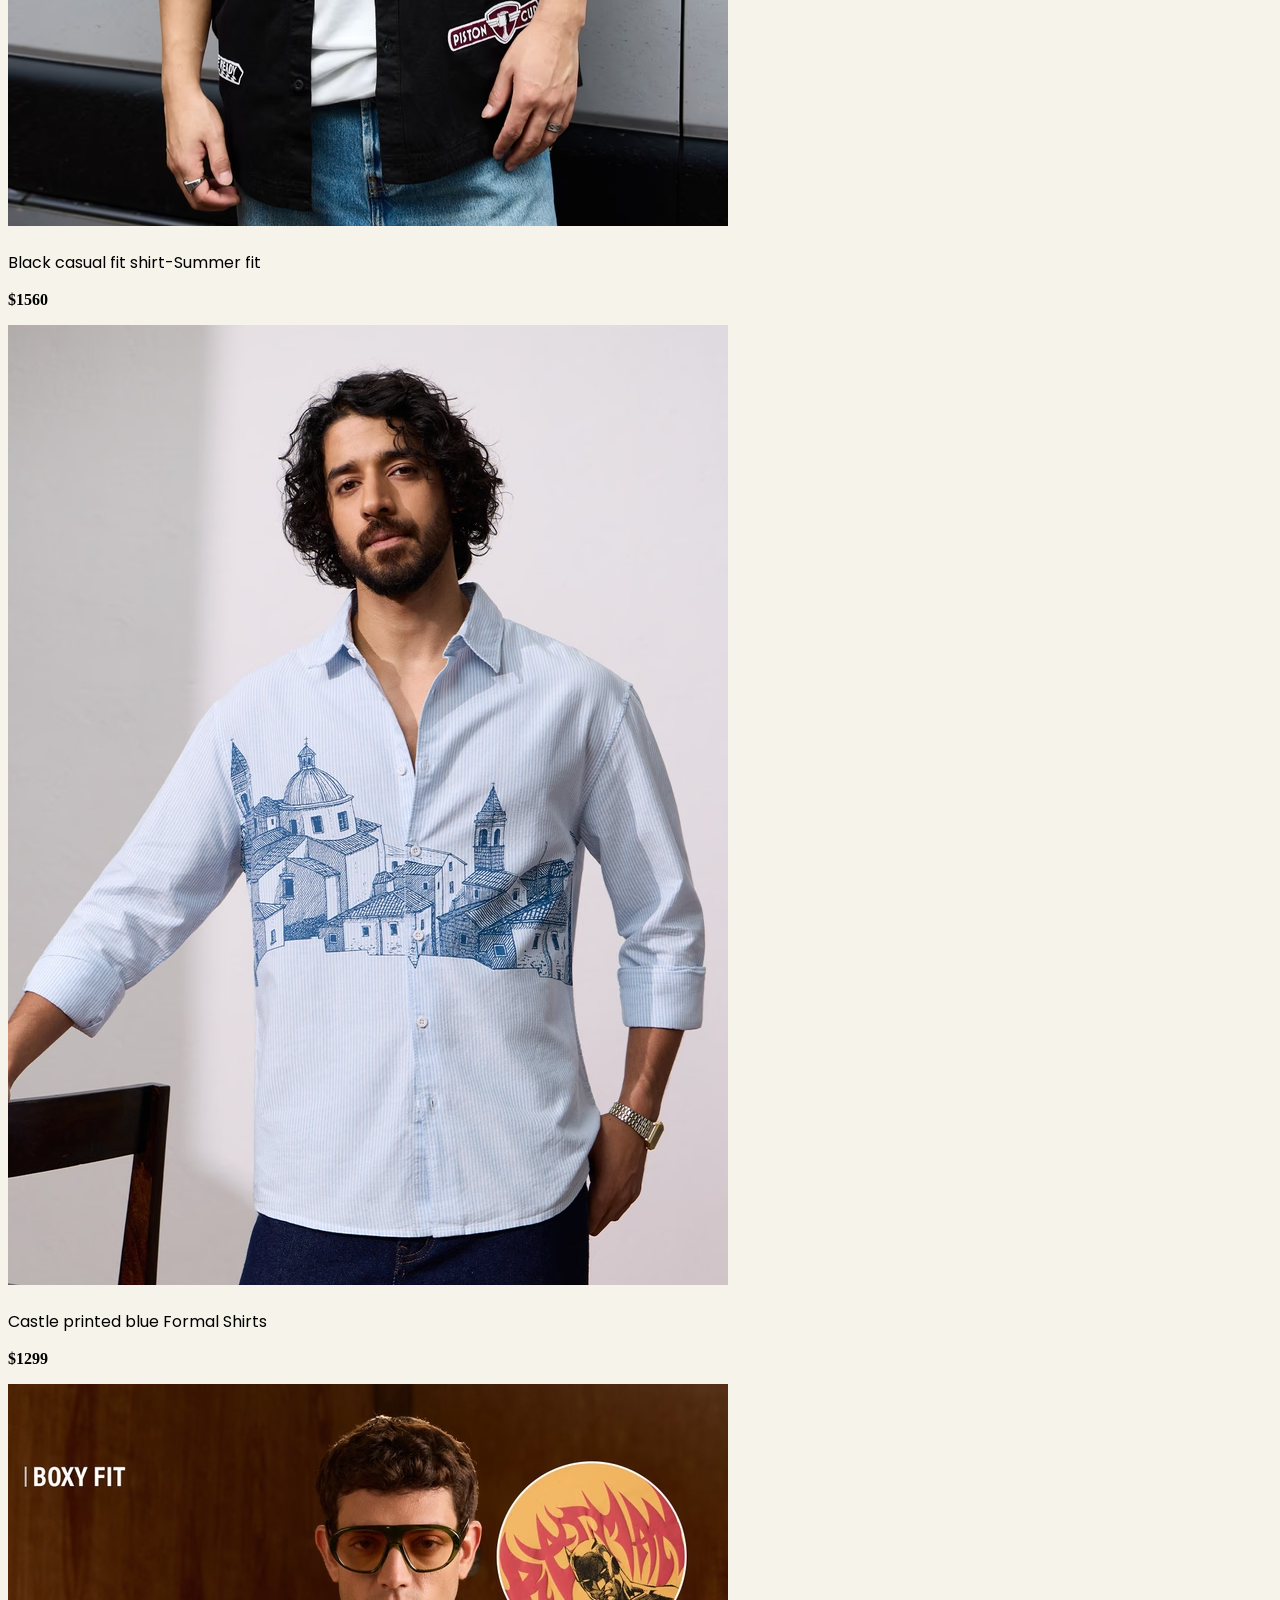
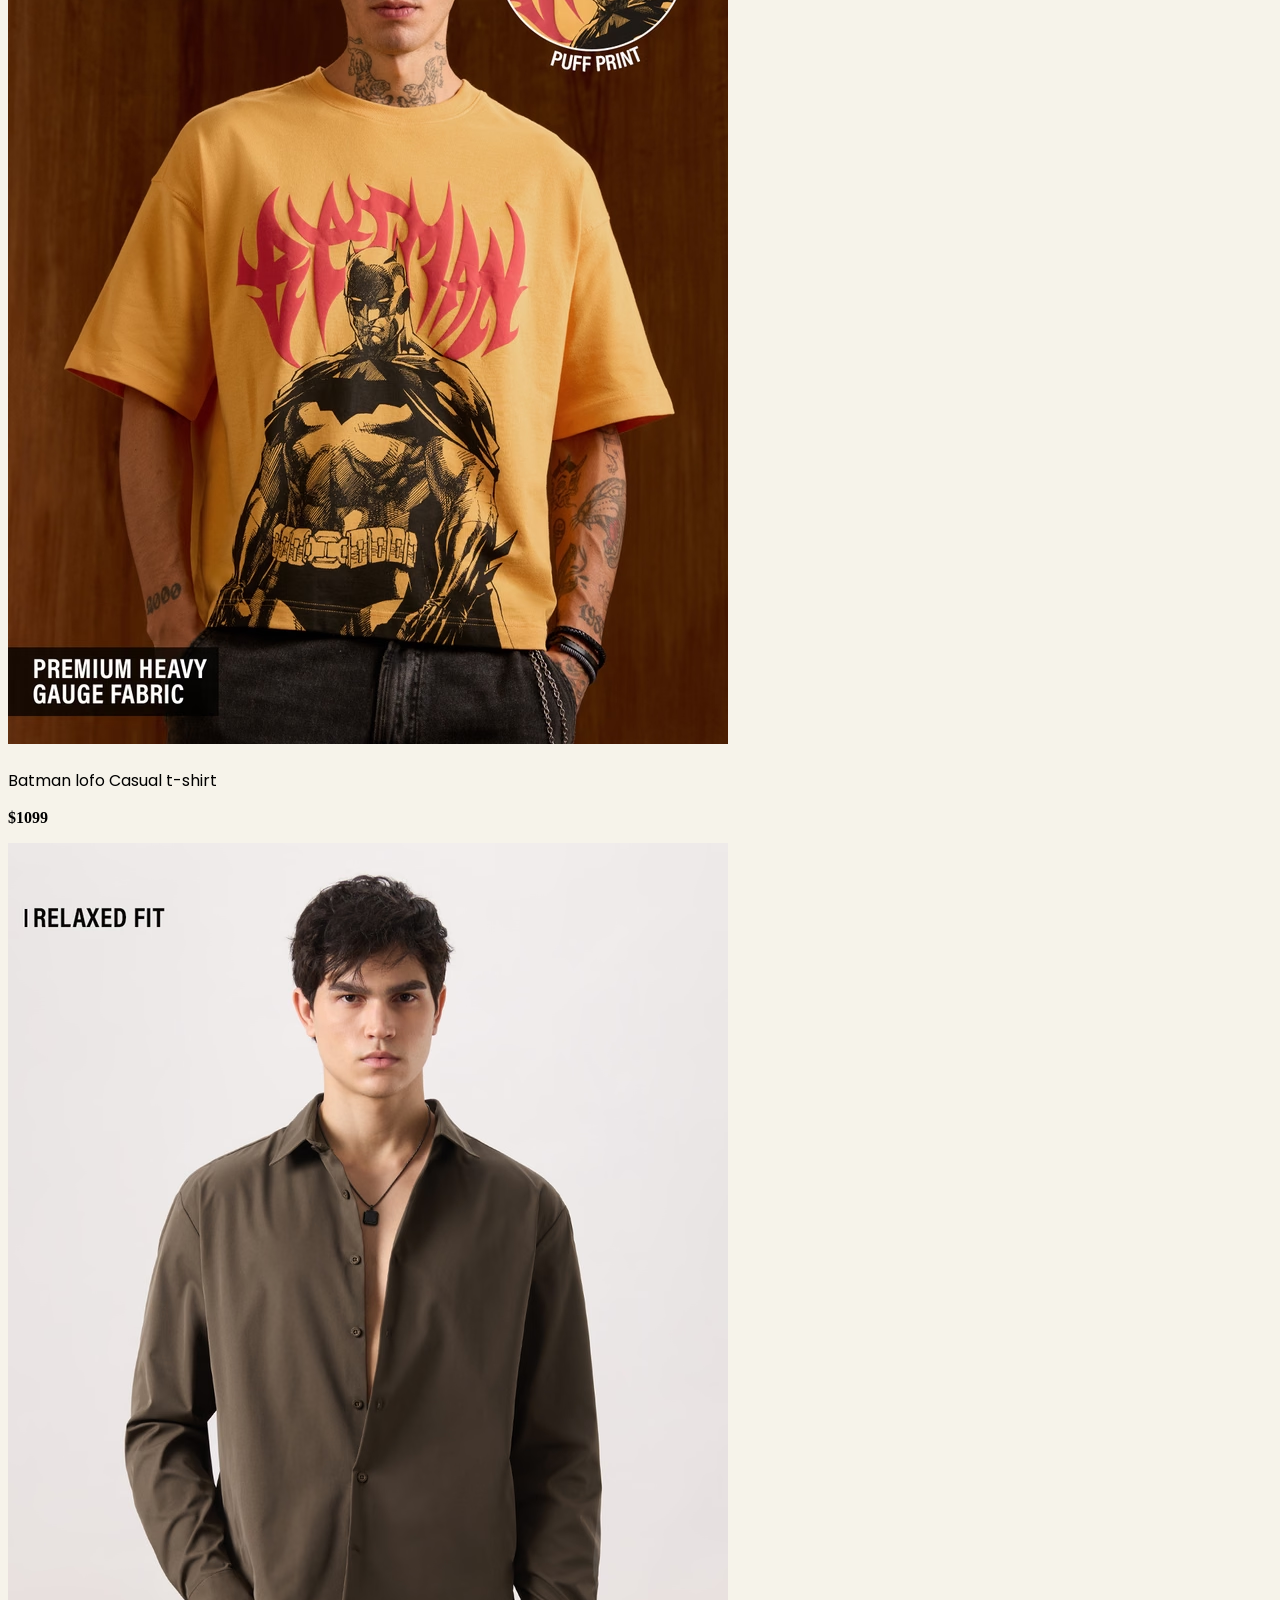
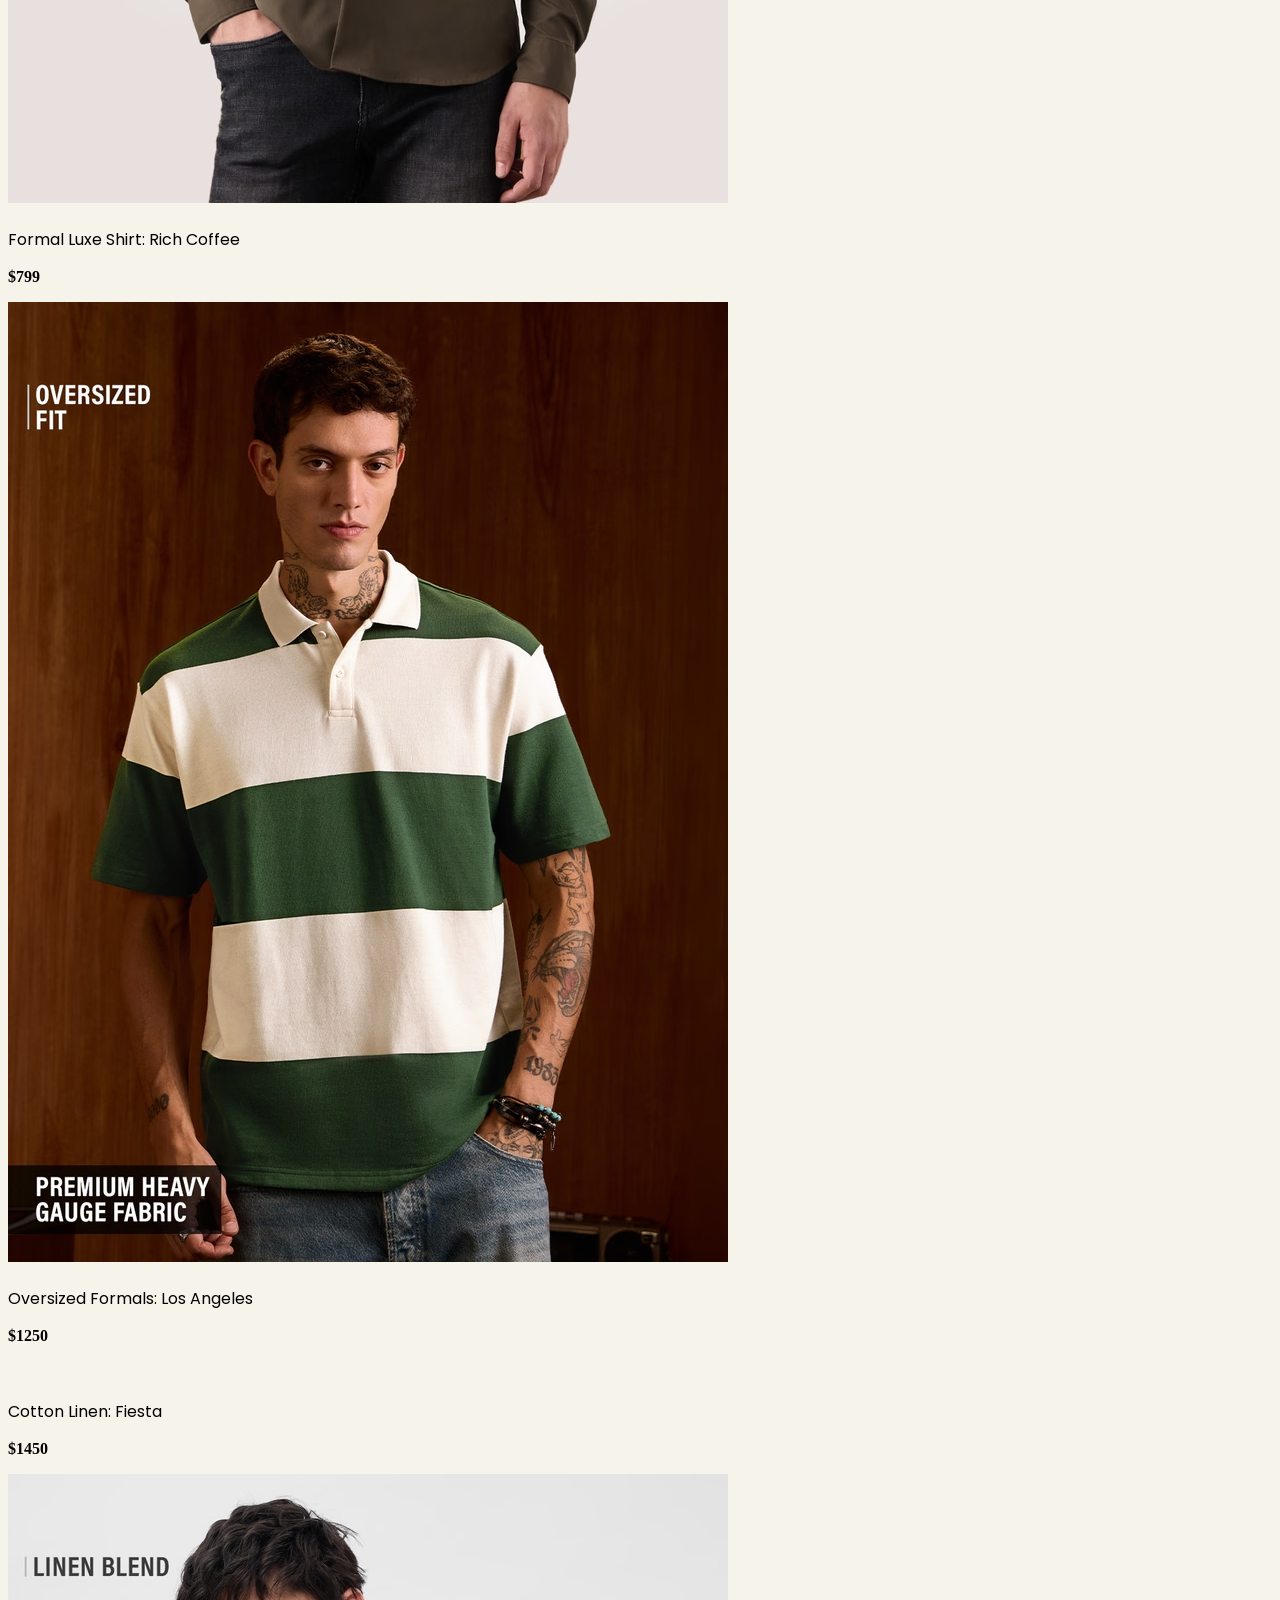
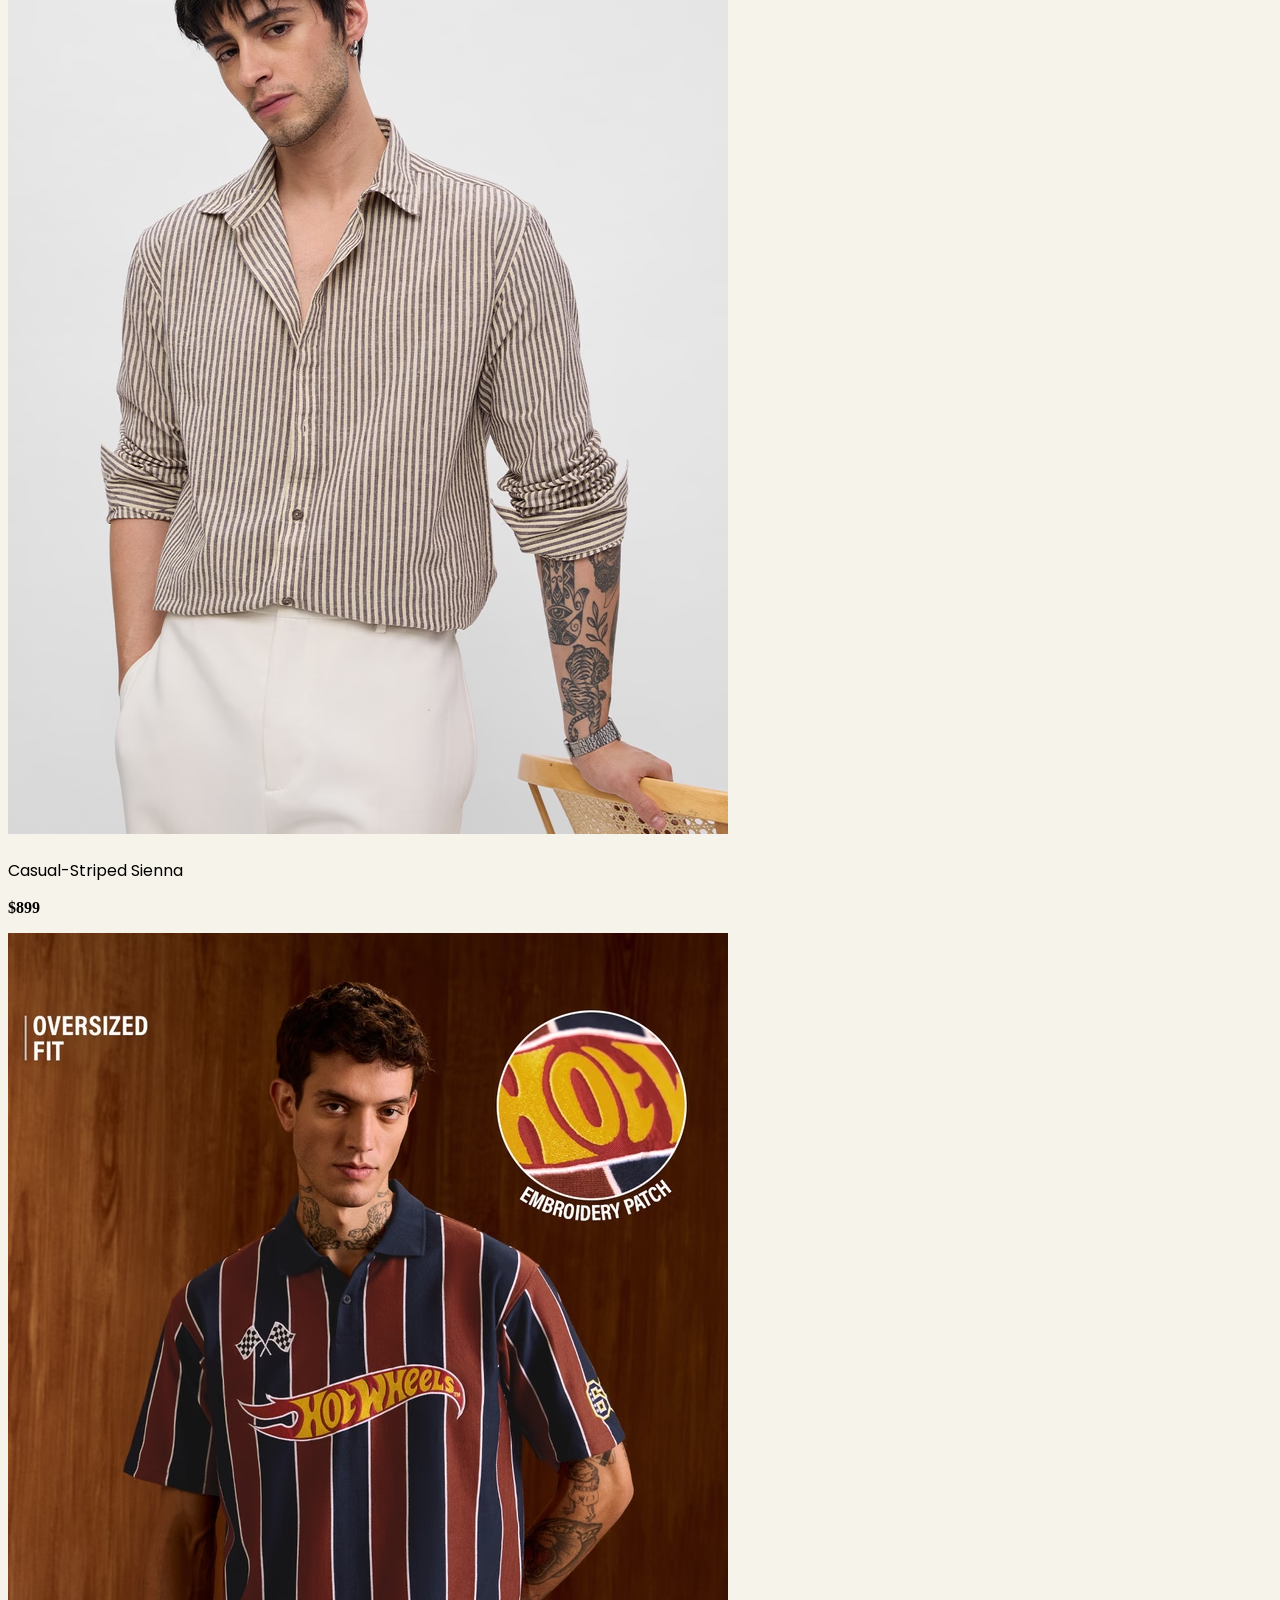
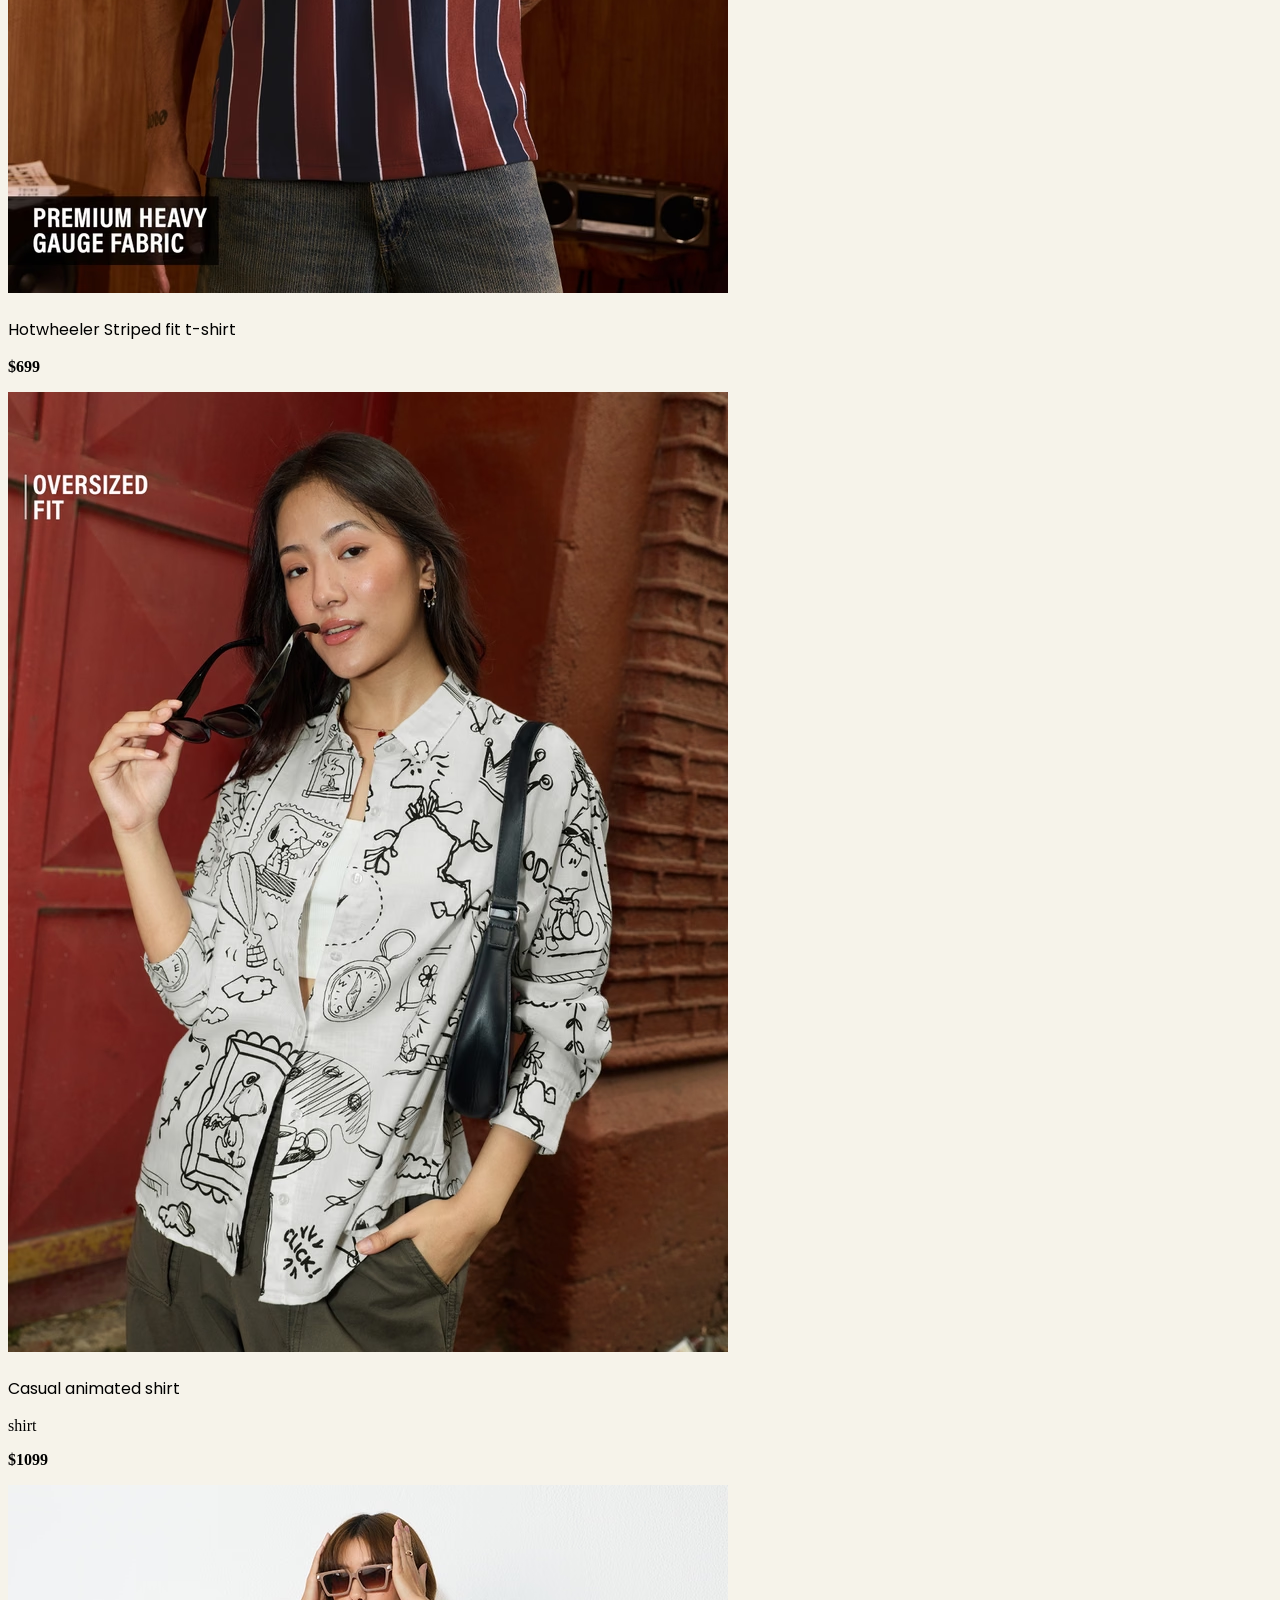
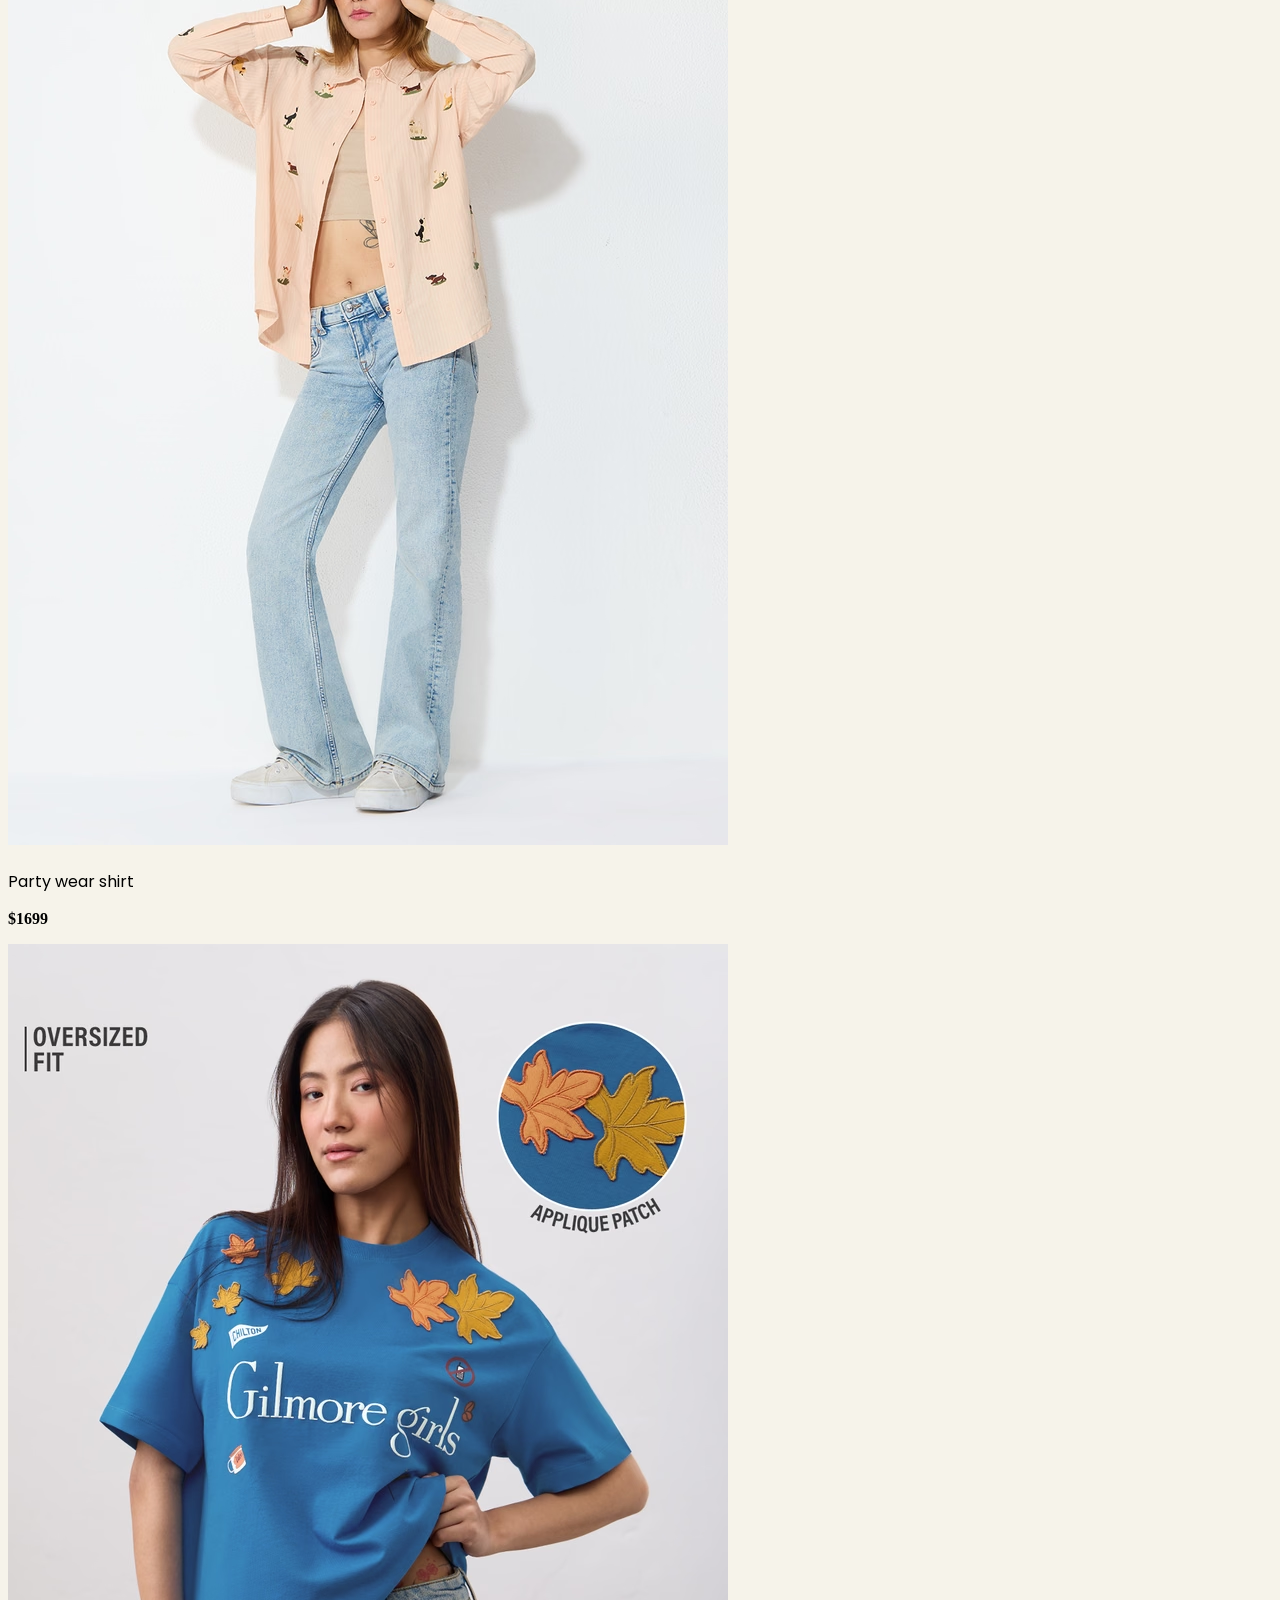
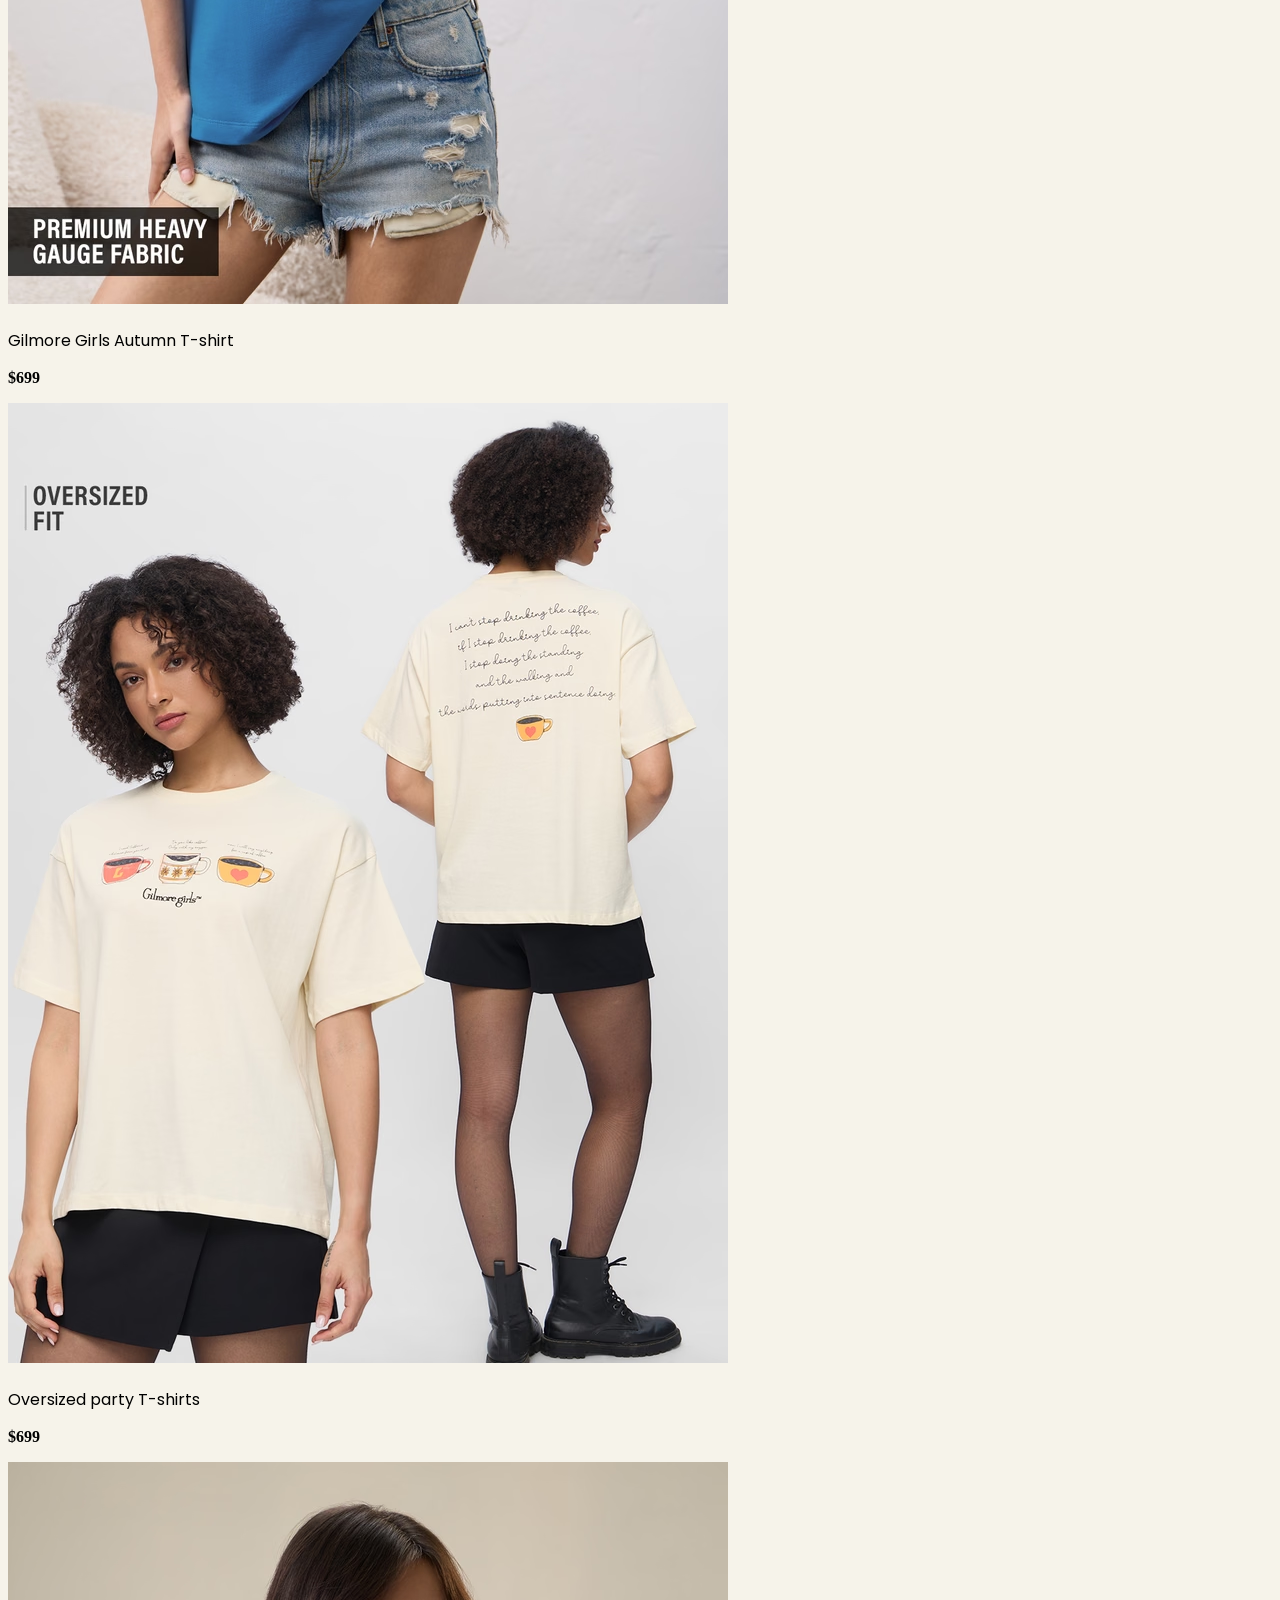
==== commit 6a4e20cd: "searchbar Added" ====
--- a/collections.html
+++ b/collections.html
@@ -21,7 +21,7 @@
 </head>
 <body style="background-color: #F6F3EA; overflow-x: hidden;">
     <!-- Navbar -->
-      <nav id="home" class="z-10  fixed flex justify-between items-center text-black font-semibold md:justify-around shadow-lg" style=" background-color:#E5DDCA; height: 75px; width: 100%;font-family: 'Poppins', sans-serif; ">
+      <nav id="home" class="z-10  fixed flex justify-between items-center  text-green-800 font-extrabold md:justify-around shadow-lg" style=" background-color:#E5DDCA; height: 75px; width: 100%;font-family: 'Poppins', sans-serif; ">
         <p id="filterBtn" ><img src="./Images/filter.png" alt="" style="cursor: pointer; margin-left: 20px; height: 16px ; width: 25px;"></p>
         <div class="items-center md:flex gap-5 hidden">
          
@@ -46,18 +46,22 @@
       </nav>
 
       <!-- Additinal nav -->
-       <nav id="addnav" class="hidden top-0 fixed  z-20 items-center p-5  right-0" style="width:50%; background-color: #E6DBC9; height: 100vh;">
+       <nav id="addnav" class="hidden top-0 fixed  text-green-800 font-bold  z-20 items-center p-5  right-0" style="width:50%; background-color: #E6DBC9; height: 100vh;">
         <p id="navx" class="cursor-pointer" style="font-weight: bolder;">X</p>
         <ul class="flex flex-col gap-5">
         <li><a href="index.html">Home</a></li>
+        <li><a href="collections.html">Collections</a></li>
         
         <li><a href="contact.html">Contact Us</a></li>
        
         </ul>
         
       </nav>
+      <!-- search bar -->
+       
+      
       <!-- Filter popup -->
-        <div id="filterPopup" class="top-0 fixed  z-20 items-center p-5  hidden" style="font-family: 'Cormorant', serif; font-weight:800; width:30%; background-color: #E6DBC9; height: 100vh;">
+        <div id="filterPopup" class="top-0 fixed  z-20 items-center p-5  hidden" style="font-family: 'Cormorant', serif; font-weight:800; width:50%; background-color: #E6DBC9; height: 100vh;">
 
     <h2 class="font-extrabold text-2xl mb-3" style="color: #344E41; ">Categories</h2>
 
@@ -150,11 +154,14 @@
         }
          
        </style>
-       <section class="pt-28 px-4" >
-        
-        
-        <div id="men" class="flex flex-wrap justify-center gap-10 max-w-4xl mx-auto">
-            <div class="product" data-category="Oversized Summer Fitted Shirts" style="width: 27%;">
+       <section class="pt-28 px-4">
+        <div class=" pb-5 flex justify-center"  id="searchbar">
+         <input type="text" placeholder="Search here.." class="p-2 " style="border: #314C3B solid 2px; opacity: 0.8; width: 80%; outline: none; border-radius: 30px;">
+       </div>
+    
+        <div id="collections"  class="flex flex-wrap justify-center gap-10 max-w-4xl mx-auto">
+        
+            <div id="men" class="product" data-category="Oversized Summer Fitted Shirts" style="width: 27%;">
                 <img src="./Images/image-1.avif" alt="" class="w-full h-auto object-cover transform hover:scale-110 transition duration-300">
                 <p style="margin-top: 20px; font-family: 'Poppins', sans-serif;">Oversized Floral-Summer fit shirt</p>
                 <p class="text-green-900" style="font-weight: 700;">$1450</p>
@@ -207,10 +214,10 @@
                 <p class="text-green-900" style="font-weight: 700;">$699</p>
             </div>
             
-            </div>
+        
             
-            <div id="women" class="mt-10 flex flex-wrap justify-center gap-10 max-w-4xl mx-auto">
-            <div class="product" data-category="Casual Shirts"  style="width:  27%;">
+           
+            <div id="women" class="product" data-category="Casual Shirts"  style="width:  27%;">
                 <img src="./Images/women-1.avif" alt=""  class="transform hover:scale-110 transition duration-300">
                 <p style="font-family: 'Poppins', sans-serif; margin-top: 20px;">Casual animated shirt</p>shirt</p>
                 <p class="text-green-900" style="font-weight: 700;">$1099</p>
@@ -272,7 +279,9 @@
                 <p class="text-green-900" style="font-weight: 700;">$1200</p>
             </div>
 
-        </div>
+        
+        </div>
+        
        </section>
         <!-- Footer -->
   <section class="mt-10  p-10 flex flex-col gap-10 md:flex-row justify-between" style="font-size: small; background-color:#314C3B;">
